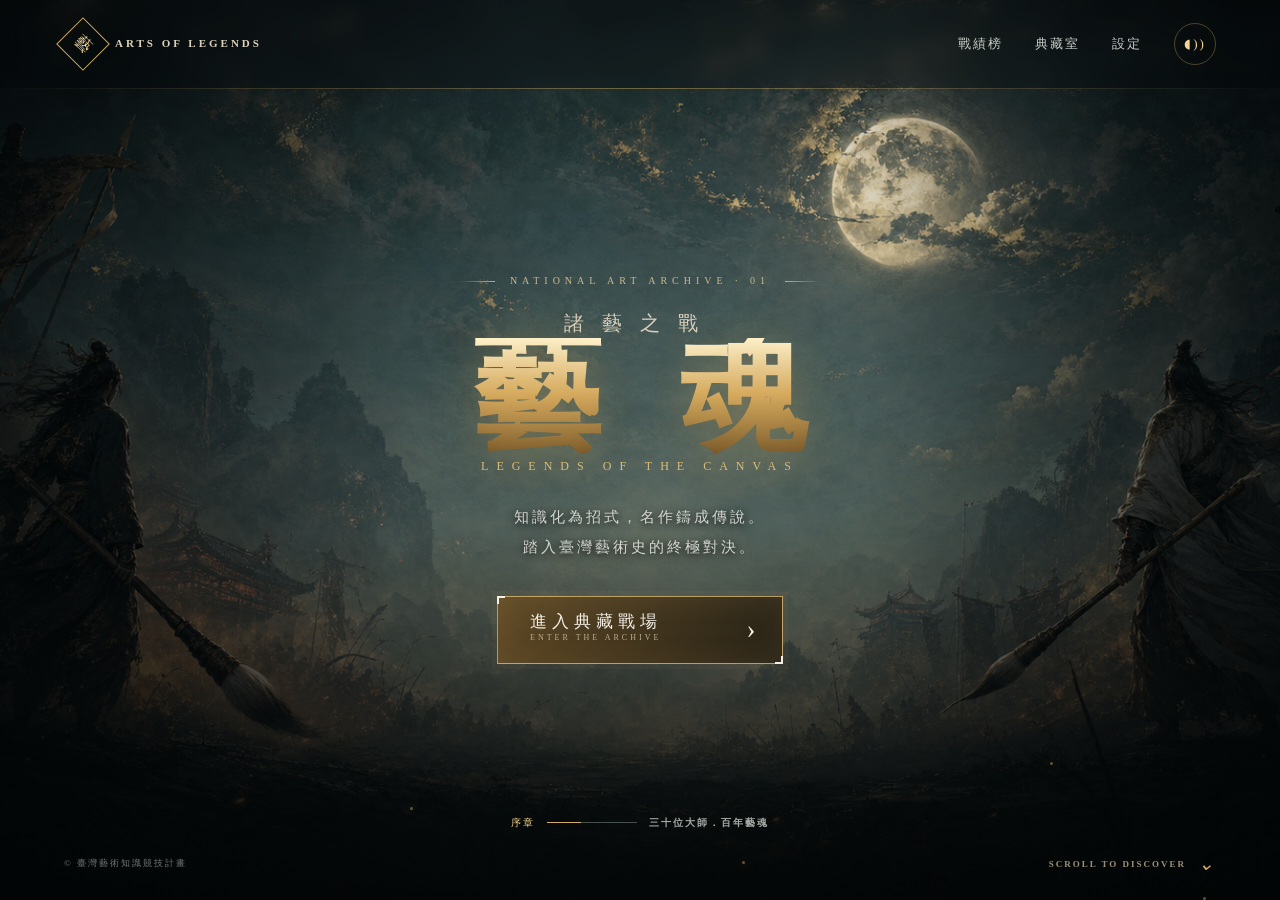
==== index.html @ dc8c4718 "Publish Taiwan Art Fighter version 8" ====
<!DOCTYPE html><html lang="zh-Hant"><head><meta charSet="utf-8"/><meta name="viewport" content="width=device-width, initial-scale=1"/><link rel="stylesheet" href="/_next/static/chunks/07w_-jf8e2fmh.css" data-precedence="next"/><link rel="preload" as="script" fetchPriority="low" href="/_next/static/chunks/0-t57aycj0uqz.js"/><script src="/_next/static/chunks/0.9kuvj2efgbu.js" async=""></script><script src="/_next/static/chunks/10mplx1qo1yfm.js" async=""></script><script src="/_next/static/chunks/turbopack-0pzf0-80nv63_.js" async=""></script><script src="/_next/static/chunks/0os4r2b_q-rny.js" async=""></script><script src="/_next/static/chunks/01-pw_l8ebvsp.js" async=""></script><title>臺灣藝術知識格鬥｜美術史對戰 RPG</title><meta name="description" content="集結 30 位臺灣前輩藝術家與 120 題三級難度題庫的知識格鬥 RPG。"/><meta property="og:title" content="臺灣藝術知識格鬥｜美術史對戰 RPG"/><meta property="og:description" content="選擇藝術家、迎戰 AI，在競技場挑戰臺灣美術史。"/><meta property="og:image" content="https://ufjgh368-design.github.io/og.png"/><meta property="og:image:width" content="1672"/><meta property="og:image:height" content="939"/><meta name="twitter:card" content="summary_large_image"/><meta name="twitter:title" content="臺灣藝術知識格鬥｜美術史對戰 RPG"/><meta name="twitter:description" content="選擇藝術家、迎戰 AI，在競技場挑戰臺灣美術史。"/><meta name="twitter:image" content="https://ufjgh368-design.github.io/og.png"/><link rel="shortcut icon" href="/favicon.svg"/><link rel="icon" href="/favicon.svg"/><script src="/_next/static/chunks/03~yq9q893hmn.js" noModule=""></script></head><body><div hidden=""><!--$--><!--/$--></div><main class="game-shell view-home"><div class="ambient" aria-hidden="true"><i></i><i></i><i></i><i></i><i></i></div><section class="hero-screen"><header class="topbar"><button class="brand-mini"><span>藝</span><b>ARTS OF LEGENDS</b></button><nav aria-label="主要功能"><button>戰績榜</button><button>典藏室</button><button>設定</button><button class="sound-toggle" aria-label="關閉音效">◖))</button></nav></header><div class="hero-vignette"></div><div class="hero-content"><p class="eyebrow"><span></span> NATIONAL ART ARCHIVE · 01 <span></span></p><h1><small>諸藝之戰</small><strong>藝 魂</strong><em>LEGENDS OF THE CANVAS</em></h1><p class="hero-copy">知識化為招式，名作鑄成傳說。<br/>踏入臺灣藝術史的終極對決。</p><button class="primary-cta"><span>進入典藏戰場</span><b>ENTER THE ARCHIVE</b><i>›</i></button><div class="progress-mark"><span>序章</span><i></i><b>三十位大師．百年藝魂</b></div></div><div class="hero-footer"><span>© 臺灣藝術知識競技計畫</span><b>SCROLL TO DISCOVER</b><i>⌄</i></div></section></main><!--$--><!--/$--><script src="/_next/static/chunks/0-t57aycj0uqz.js" id="_R_" async=""></script><script>(self.__next_f=self.__next_f||[]).push([0])</script><script>self.__next_f.push([1,"1:\"$Sreact.fragment\"\n2:I[28270,[\"/_next/static/chunks/0os4r2b_q-rny.js\"],\"default\"]\n3:I[7640,[\"/_next/static/chunks/0os4r2b_q-rny.js\"],\"default\"]\n4:I[22789,[\"/_next/static/chunks/0os4r2b_q-rny.js\"],\"ClientPageRoot\"]\n5:I[31713,[\"/_next/static/chunks/0os4r2b_q-rny.js\",\"/_next/static/chunks/01-pw_l8ebvsp.js\"],\"default\"]\n8:I[84080,[\"/_next/static/chunks/0os4r2b_q-rny.js\"],\"OutletBoundary\"]\n9:\"$Sreact.suspense\"\nb:I[84080,[\"/_next/static/chunks/0os4r2b_q-rny.js\"],\"ViewportBoundary\"]\nd:I[84080,[\"/_next/static/chunks/0os4r2b_q-rny.js\"],\"MetadataBoundary\"]\nf:I[48574,[\"/_next/static/chunks/0os4r2b_q-rny.js\"],\"default\",1]\n:HL[\"/_next/static/chunks/07w_-jf8e2fmh.css\",\"style\"]\n"])</script><script>self.__next_f.push([1,"0:{\"P\":null,\"c\":[\"\",\"\"],\"q\":\"\",\"i\":false,\"f\":[[[\"\",{\"children\":[\"__PAGE__\",{}]},\"$undefined\",\"$undefined\",16],[[\"$\",\"$1\",\"c\",{\"children\":[[[\"$\",\"link\",\"0\",{\"rel\":\"stylesheet\",\"href\":\"/_next/static/chunks/07w_-jf8e2fmh.css\",\"precedence\":\"next\",\"crossOrigin\":\"$undefined\",\"nonce\":\"$undefined\"}],[\"$\",\"script\",\"script-0\",{\"src\":\"/_next/static/chunks/0os4r2b_q-rny.js\",\"async\":true,\"nonce\":\"$undefined\"}]],[\"$\",\"html\",null,{\"lang\":\"zh-Hant\",\"children\":[\"$\",\"body\",null,{\"children\":[\"$\",\"$L2\",null,{\"parallelRouterKey\":\"children\",\"error\":\"$undefined\",\"errorStyles\":\"$undefined\",\"errorScripts\":\"$undefined\",\"template\":[\"$\",\"$L3\",null,{}],\"templateStyles\":\"$undefined\",\"templateScripts\":\"$undefined\",\"notFound\":[[[\"$\",\"title\",null,{\"children\":\"404: This page could not be found.\"}],[\"$\",\"div\",null,{\"style\":{\"fontFamily\":\"system-ui,\\\"Segoe UI\\\",Roboto,Helvetica,Arial,sans-serif,\\\"Apple Color Emoji\\\",\\\"Segoe UI Emoji\\\"\",\"height\":\"100vh\",\"textAlign\":\"center\",\"display\":\"flex\",\"flexDirection\":\"column\",\"alignItems\":\"center\",\"justifyContent\":\"center\"},\"children\":[\"$\",\"div\",null,{\"children\":[[\"$\",\"style\",null,{\"dangerouslySetInnerHTML\":{\"__html\":\"body{color:#000;background:#fff;margin:0}.next-error-h1{border-right:1px solid rgba(0,0,0,.3)}@media (prefers-color-scheme:dark){body{color:#fff;background:#000}.next-error-h1{border-right:1px solid rgba(255,255,255,.3)}}\"}}],[\"$\",\"h1\",null,{\"className\":\"next-error-h1\",\"style\":{\"display\":\"inline-block\",\"margin\":\"0 20px 0 0\",\"padding\":\"0 23px 0 0\",\"fontSize\":24,\"fontWeight\":500,\"verticalAlign\":\"top\",\"lineHeight\":\"49px\"},\"children\":404}],[\"$\",\"div\",null,{\"style\":{\"display\":\"inline-block\"},\"children\":[\"$\",\"h2\",null,{\"style\":{\"fontSize\":14,\"fontWeight\":400,\"lineHeight\":\"49px\",\"margin\":0},\"children\":\"This page could not be found.\"}]}]]}]}]],[]],\"forbidden\":\"$undefined\",\"unauthorized\":\"$undefined\"}]}]}]]}],{\"children\":[[\"$\",\"$1\",\"c\",{\"children\":[[\"$\",\"$L4\",null,{\"Component\":\"$5\",\"serverProvidedParams\":{\"searchParams\":{},\"params\":{},\"promises\":[\"$@6\",\"$@7\"]}}],[[\"$\",\"script\",\"script-0\",{\"src\":\"/_next/static/chunks/01-pw_l8ebvsp.js\",\"async\":true,\"nonce\":\"$undefined\"}]],[\"$\",\"$L8\",null,{\"children\":[\"$\",\"$9\",null,{\"name\":\"Next.MetadataOutlet\",\"children\":\"$@a\"}]}]]}],{},null,false,null]},null,false,null],[\"$\",\"$1\",\"h\",{\"children\":[null,[\"$\",\"$Lb\",null,{\"children\":\"$Lc\"}],[\"$\",\"div\",null,{\"hidden\":true,\"children\":[\"$\",\"$Ld\",null,{\"children\":[\"$\",\"$9\",null,{\"name\":\"Next.Metadata\",\"children\":\"$Le\"}]}]}],null]}],false]],\"m\":\"$undefined\",\"G\":[\"$f\",[[\"$\",\"link\",\"0\",{\"rel\":\"stylesheet\",\"href\":\"/_next/static/chunks/07w_-jf8e2fmh.css\",\"precedence\":\"next\",\"crossOrigin\":\"$undefined\",\"nonce\":\"$undefined\"}]]],\"S\":true,\"h\":null,\"s\":\"$undefined\",\"l\":\"$undefined\",\"p\":\"$undefined\",\"d\":\"$undefined\",\"b\":\"hKKkD6bCIrejsbiSMSF2I\"}\n"])</script><script>self.__next_f.push([1,"6:{}\n7:\"$0:f:0:1:1:children:0:props:children:0:props:serverProvidedParams:params\"\n"])</script><script>self.__next_f.push([1,"c:[[\"$\",\"meta\",\"0\",{\"charSet\":\"utf-8\"}],[\"$\",\"meta\",\"1\",{\"name\":\"viewport\",\"content\":\"width=device-width, initial-scale=1\"}]]\n"])</script><script>self.__next_f.push([1,"10:I[77576,[\"/_next/static/chunks/0os4r2b_q-rny.js\"],\"IconMark\"]\na:null\ne:[[\"$\",\"title\",\"0\",{\"children\":\"臺灣藝術知識格鬥｜美術史對戰 RPG\"}],[\"$\",\"meta\",\"1\",{\"name\":\"description\",\"content\":\"集結 30 位臺灣前輩藝術家與 120 題三級難度題庫的知識格鬥 RPG。\"}],[\"$\",\"meta\",\"2\",{\"property\":\"og:title\",\"content\":\"臺灣藝術知識格鬥｜美術史對戰 RPG\"}],[\"$\",\"meta\",\"3\",{\"property\":\"og:description\",\"content\":\"選擇藝術家、迎戰 AI，在競技場挑戰臺灣美術史。\"}],[\"$\",\"meta\",\"4\",{\"property\":\"og:image\",\"content\":\"https://ufjgh368-design.github.io/og.png\"}],[\"$\",\"meta\",\"5\",{\"property\":\"og:image:width\",\"content\":\"1672\"}],[\"$\",\"meta\",\"6\",{\"property\":\"og:image:height\",\"content\":\"939\"}],[\"$\",\"meta\",\"7\",{\"name\":\"twitter:card\",\"content\":\"summary_large_image\"}],[\"$\",\"meta\",\"8\",{\"name\":\"twitter:title\",\"content\":\"臺灣藝術知識格鬥｜美術史對戰 RPG\"}],[\"$\",\"meta\",\"9\",{\"name\":\"twitter:description\",\"content\":\"選擇藝術家、迎戰 AI，在競技場挑戰臺灣美術史。\"}],[\"$\",\"meta\",\"10\",{\"name\":\"twitter:image\",\"content\":\"https://ufjgh368-design.github.io/og.png\"}],[\"$\",\"link\",\"11\",{\"rel\":\"shortcut icon\",\"href\":\"/favicon.svg\"}],[\"$\",\"link\",\"12\",{\"rel\":\"icon\",\"href\":\"/favicon.svg\"}],[\"$\",\"$L10\",\"13\",{}]]\n"])</script></body></html>
---- _next/static/chunks/07w_-jf8e2fmh.css ----
@layer theme{:root,:host{--font-sans:ui-sans-serif, system-ui, sans-serif, "Apple Color Emoji", "Segoe UI Emoji", "Segoe UI Symbol", "Noto Color Emoji";--font-mono:ui-monospace, SFMono-Regular, Menlo, Monaco, Consolas, "Liberation Mono", "Courier New", monospace;--spacing:.25rem;--default-font-family:var(--font-sans);--default-mono-font-family:var(--font-mono)}}@layer base{*,:after,:before,::backdrop{box-sizing:border-box;border:0 solid;margin:0;padding:0}::file-selector-button{box-sizing:border-box;border:0 solid;margin:0;padding:0}html,:host{-webkit-text-size-adjust:100%;tab-size:4;line-height:1.5;font-family:var(--default-font-family,ui-sans-serif, system-ui, sans-serif, "Apple Color Emoji", "Segoe UI Emoji", "Segoe UI Symbol", "Noto Color Emoji");font-feature-settings:var(--default-font-feature-settings,normal);font-variation-settings:var(--default-font-variation-settings,normal);-webkit-tap-highlight-color:transparent}hr{height:0;color:inherit;border-top-width:1px}abbr:where([title]){-webkit-text-decoration:underline dotted;text-decoration:underline dotted}h1,h2,h3,h4,h5,h6{font-size:inherit;font-weight:inherit}a{color:inherit;-webkit-text-decoration:inherit;-webkit-text-decoration:inherit;-webkit-text-decoration:inherit;-webkit-text-decoration:inherit;text-decoration:inherit}b,strong{font-weight:bolder}code,kbd,samp,pre{font-family:var(--default-mono-font-family,ui-monospace, SFMono-Regular, Menlo, Monaco, Consolas, "Liberation Mono", "Courier New", monospace);font-feature-settings:var(--default-mono-font-feature-settings,normal);font-variation-settings:var(--default-mono-font-variation-settings,normal);font-size:1em}small{font-size:80%}sub,sup{vertical-align:baseline;font-size:75%;line-height:0;position:relative}sub{bottom:-.25em}sup{top:-.5em}table{text-indent:0;border-color:inherit;border-collapse:collapse}:-moz-focusring{outline:auto}progress{vertical-align:baseline}summary{display:list-item}ol,ul,menu{list-style:none}img,svg,video,canvas,audio,iframe,embed,object{vertical-align:middle;display:block}img,video{max-width:100%;height:auto}button,input,select,optgroup,textarea{font:inherit;font-feature-settings:inherit;font-variation-settings:inherit;letter-spacing:inherit;color:inherit;opacity:1;background-color:#0000;border-radius:0}::file-selector-button{font:inherit;font-feature-settings:inherit;font-variation-settings:inherit;letter-spacing:inherit;color:inherit;opacity:1;background-color:#0000;border-radius:0}:where(select:is([multiple],[size])) optgroup{font-weight:bolder}:where(select:is([multiple],[size])) optgroup option{padding-inline-start:20px}::file-selector-button{margin-inline-end:4px}::placeholder{opacity:1}@supports (not ((-webkit-appearance:-apple-pay-button))) or (contain-intrinsic-size:1px){::placeholder{color:currentColor}@supports (color:color-mix(in lab, red, red)){::placeholder{color:color-mix(in oklab, currentcolor 50%, transparent)}}}textarea{resize:vertical}::-webkit-search-decoration{-webkit-appearance:none}::-webkit-date-and-time-value{min-height:1lh;text-align:inherit}::-webkit-datetime-edit{display:inline-flex}::-webkit-datetime-edit-fields-wrapper{padding:0}::-webkit-datetime-edit{padding-block:0}::-webkit-datetime-edit-year-field{padding-block:0}::-webkit-datetime-edit-month-field{padding-block:0}::-webkit-datetime-edit-day-field{padding-block:0}::-webkit-datetime-edit-hour-field{padding-block:0}::-webkit-datetime-edit-minute-field{padding-block:0}::-webkit-datetime-edit-second-field{padding-block:0}::-webkit-datetime-edit-millisecond-field{padding-block:0}::-webkit-datetime-edit-meridiem-field{padding-block:0}::-webkit-calendar-picker-indicator{line-height:1}:-moz-ui-invalid{box-shadow:none}button,input:where([type=button],[type=reset],[type=submit]){appearance:button}::file-selector-button{appearance:button}::-webkit-inner-spin-button{height:auto}::-webkit-outer-spin-button{height:auto}[hidden]:where(:not([hidden=until-found])){display:none!important}}@layer components;@layer utilities{.relative{position:relative}.start{inset-inline-start:var(--spacing)}.table{display:table}}:root{--ink:#070a0b;--panel:#0b1212d4;--gold:#d4ac62;--gold2:#f4d692;--jade:#5e9188;--muted:#9da8a4}*{box-sizing:border-box}html{background:var(--ink);scroll-behavior:smooth}body{color:#f4f0e7;background:#070a0b;margin:0;font-family:Noto Serif TC,Microsoft JhengHei,serif;overflow-x:hidden}button{color:inherit;font:inherit}button:focus-visible{outline:2px solid var(--gold2);outline-offset:3px}.game-shell{isolation:isolate;background:radial-gradient(circle at 50% 10%,#132426 0,#070a0b 52%,#030505 100%);min-height:100vh;position:relative}.ambient{pointer-events:none;z-index:20;position:fixed;inset:0;overflow:hidden}.ambient i{opacity:.4;background:#f3c86f;border-radius:50%;width:3px;height:3px;animation:9s linear infinite float;position:absolute;box-shadow:0 0 12px #f3c86f}.ambient i:first-child{animation-delay:-1s;bottom:-2%;left:8%}.ambient i:nth-child(2){animation-delay:-4s;bottom:10%;left:32%}.ambient i:nth-child(3){animation-delay:-6s;bottom:4%;left:58%}.ambient i:nth-child(4){animation-delay:-2s;bottom:15%;left:82%}.ambient i:nth-child(5){animation-delay:-7s;bottom:0;left:94%}@keyframes float{0%{opacity:0;transform:translateY(0)scale(.5)}20%{opacity:.6}to{opacity:0;transform:translateY(-105vh)translate(50px)scale(1.3)}}.hero-screen{background:linear-gradient(90deg,#02060785,#0000 32% 68%,#0206078c),linear-gradient(0deg,#050808 0,#0000 42%),url(/hero-battlefield.png) 50%/cover no-repeat;min-height:100vh;animation:1.1s both reveal;position:relative;overflow:hidden}.hero-screen:before{content:"";background:radial-gradient(circle at 52% 30%,#0000 0 9%,#0409091f 34%,#010405b8 100%);position:absolute;inset:0}.hero-screen:after{content:"";background:linear-gradient(90deg,#0000,#d4ac6273,#0000);height:1px;position:absolute;top:88px;left:0;right:0}.topbar{z-index:5;-webkit-backdrop-filter:blur(10px);backdrop-filter:blur(10px);background:#05090a4d;justify-content:space-between;align-items:center;height:88px;padding:0 5vw;display:flex;position:relative}.brand-mini{cursor:pointer;background:0 0;border:0;align-items:center;gap:13px;display:flex}.brand-mini span{border:1px solid var(--gold);color:var(--gold2);place-items:center;width:38px;height:38px;display:grid;transform:rotate(45deg)}.brand-mini span:first-letter{transform:rotate(-45deg)}.brand-mini b{letter-spacing:3px;color:#ddd3bd;font:600 11px/1.2 Georgia}.topbar nav{align-items:center;gap:32px;display:flex}.topbar nav button,.screen-header>button{color:#c8ccc7;letter-spacing:2px;cursor:pointer;background:0 0;border:0;font-size:13px;transition:all .25s}.topbar nav button:hover{color:var(--gold2);text-shadow:0 0 15px var(--gold)}.sound-toggle{place-items:center;display:grid;width:42px!important;height:42px!important;color:var(--gold2)!important;border:1px solid #d4ac6259!important;border-radius:50%!important}.hero-content{z-index:3;text-align:center;flex-direction:column;justify-content:center;align-items:center;min-height:calc(100vh - 88px);padding:80px 20px 130px;display:flex;position:relative}.eyebrow{color:#cbb98f;letter-spacing:5px;text-transform:uppercase;align-items:center;gap:15px;font:500 10px/1.4 Georgia;display:flex}.eyebrow span{background:linear-gradient(90deg,transparent,var(--gold));width:36px;height:1px}.eyebrow span:last-child{transform:rotate(180deg)}.hero-content h1{flex-direction:column;margin:20px 0 24px;display:flex}.hero-content h1 small{letter-spacing:18px;color:#d9d0bd;font-size:20px;font-weight:400}.hero-content h1 strong{letter-spacing:.18em;color:#0000;text-shadow:0 12px 40px #dbb15c2e;filter:drop-shadow(0 0 25px #d6ae5f24);background:linear-gradient(#fff3cf 0,#d5aa5f 48%,#745427 100%);-webkit-background-clip:text;margin-right:-.18em;font-size:clamp(78px,10vw,142px);line-height:.9}.hero-content h1 em{letter-spacing:8px;color:#dbbd7b;font:400 12px/2 Georgia}.hero-copy{letter-spacing:3px;color:#d4d6d1;text-shadow:0 2px 9px #000;font-size:15px;line-height:2}.primary-cta{cursor:pointer;background:linear-gradient(110deg,#674a1ec7,#231d12e6);border:1px solid #f1cd84b3;grid-template-rows:1fr 1fr;grid-template-columns:1fr 38px;align-items:end;min-width:286px;height:68px;margin-top:34px;padding:12px 12px 12px 32px;transition:all .35s;display:grid;position:relative;box-shadow:inset 0 0 30px #d4ac621f,0 0 0 5px #d4ac620a}.primary-cta:before,.primary-cta:after{content:"";border-color:var(--gold2);width:8px;height:8px;position:absolute}.primary-cta:before{border-top:2px solid;border-left:2px solid;top:-1px;left:-1px}.primary-cta:after{border-bottom:2px solid;border-right:2px solid;bottom:-1px;right:-1px}.primary-cta span{letter-spacing:5px;text-align:left;font-size:17px}.primary-cta b{letter-spacing:3px;text-align:left;color:#bcae91;align-self:start;font:400 8px/1 Georgia}.primary-cta i{grid-area:1/2/3;align-self:center;font-size:27px;font-style:normal}.primary-cta:hover{transform:translateY(-4px)scale(1.02);box-shadow:0 10px 50px #d6ac6247,inset 0 0 30px #d4ac6238}.progress-mark{color:#a6aaa5;letter-spacing:2px;align-items:center;gap:12px;font-size:10px;display:flex;position:absolute;bottom:70px}.progress-mark i{background:linear-gradient(90deg,var(--gold) 38%,#45504c 38%);width:90px;height:1px}.progress-mark span{color:var(--gold2)}.hero-footer{z-index:3;color:#6f7976;letter-spacing:2px;align-items:center;font:9px Georgia;display:flex;position:absolute;bottom:25px;left:5vw;right:5vw}.hero-footer b{color:#9d9279;margin-left:auto}.hero-footer i{color:var(--gold);margin-left:12px;font-size:19px;animation:1.8s ease-in-out infinite bob}@keyframes bob{50%{transform:translateY(4px)}}.select-screen{background:linear-gradient(#050909f0,#050909fa),url(/hero-battlefield.png) 50%/cover fixed;min-height:100vh;padding:0 5vw 80px;animation:.65s both reveal}.screen-header{-webkit-backdrop-filter:blur(18px);backdrop-filter:blur(18px);background:#070c0cb3;border-bottom:1px solid #d4ac6238;grid-template-columns:1fr auto 1fr;align-items:center;height:105px;margin:0 -5vw 45px;padding:0 5vw;display:grid}.screen-header .sound-toggle{justify-self:end}.back-btn{justify-self:start}.back-btn:hover{color:var(--gold2)}.screen-title{text-align:center}.screen-title span,.roster-head span{letter-spacing:4px;color:#a5916c;font:9px Georgia}.screen-title h2{letter-spacing:8px;margin:7px 0 0;font-size:25px;font-weight:400}.mode-grid{grid-template-columns:repeat(3,1fr);gap:12px;max-width:1400px;margin:auto;display:grid}.mode-card{text-align:left;cursor:pointer;background:linear-gradient(135deg,#212d2cc7,#0a1010e0);border:1px solid #cbb47e2b;grid-template-columns:58px 1fr 25px;align-items:center;min-height:110px;padding:20px;transition:all .35s;display:grid;position:relative;overflow:hidden}.mode-card:before{content:"";background:linear-gradient(100deg,#0000,#dab35f17,#0000);transition:all .6s;position:absolute;inset:0;transform:translate(-100%)}.mode-card:hover:before{transform:translate(100%)}.mode-card:hover,.mode-card.active{border-color:var(--gold);transform:translateY(-4px);box-shadow:0 12px 35px #0006,inset 0 0 24px #d7ae5d14}.mode-icon{width:43px;height:43px;color:var(--gold2);border:1px solid #9f8555;place-items:center;font-size:17px;display:grid;transform:rotate(45deg)}.mode-card div{padding-left:14px}.mode-card small{letter-spacing:2px;color:#948b79;font:8px Georgia}.mode-card h3{letter-spacing:3px;margin:5px 0;font-size:17px}.mode-card p{color:#8f9995;margin:0;font-size:11px}.mode-card>i{color:#796b4c;font-size:22px;font-style:normal}.roster-head{justify-content:space-between;align-items:end;max-width:1400px;margin:70px auto 22px;display:flex}.roster-head h2{letter-spacing:7px;margin:8px 0 0;font-size:30px}.roster-head p{letter-spacing:2px;color:#8f9995;font:11px Georgia}.roster-head p b{color:var(--gold2);font-size:26px}.fighter-layout{grid-template-columns:270px 1fr;gap:16px;max-width:1400px;margin:auto;display:grid}.fighter-rail{flex-direction:column;gap:8px;display:flex}.fighter-rail button{text-align:left;cursor:pointer;background:#101817c7;border:1px solid #c8af7326;align-items:center;gap:18px;height:72px;padding:8px 17px;transition:all .3s;display:flex}.fighter-rail button:hover,.fighter-rail button.active{border-color:var(--accent);background:linear-gradient(90deg,var(--accent),#0c1312e6)}@supports (color:color-mix(in lab, red, red)){.fighter-rail button:hover,.fighter-rail button.active{background:linear-gradient(90deg,color-mix(in srgb,var(--accent) 17%,transparent),#0c1312e6)}}.fighter-rail button:hover,.fighter-rail button.active{box-shadow:-4px 0 20px var(--accent);transform:translate(5px)}@supports (color:color-mix(in lab, red, red)){.fighter-rail button:hover,.fighter-rail button.active{box-shadow:-4px 0 20px color-mix(in srgb,var(--accent) 25%,transparent)}}.fighter-rail button>span{border:1px solid var(--accent);width:43px;height:43px}@supports (color:color-mix(in lab, red, red)){.fighter-rail button>span{border:1px solid color-mix(in srgb,var(--accent) 60%,#333)}}.fighter-rail button>span{color:var(--accent);background:#101615;border-radius:50%;place-items:center;font-size:20px;display:grid}.fighter-rail small{color:#89928f;letter-spacing:2px;margin-bottom:4px;font-size:9px;display:block}.fighter-rail b{letter-spacing:3px;font-size:16px}.fighter-showcase{border:1px solid var(--accent);min-height:475px}@supports (color:color-mix(in lab, red, red)){.fighter-showcase{border:1px solid color-mix(in srgb,var(--accent) 40%,#333)}}.fighter-showcase{background:radial-gradient(circle at 23% 43%,var(--accent),transparent 38%),linear-gradient(120deg,#111a19,#080c0c);grid-template-columns:44% 56%;display:grid}@supports (color:color-mix(in lab, red, red)){.fighter-showcase{background:radial-gradient(circle at 23% 43%,color-mix(in srgb,var(--accent) 16%,transparent),transparent 38%),linear-gradient(120deg,#111a19,#080c0c)}}.fighter-showcase{position:relative;overflow:hidden;box-shadow:inset 0 0 80px #020404}.fighter-showcase:after{content:"";pointer-events:none;background:linear-gradient(90deg,#0000 42%,#080c0c99 49%,#0000 55%);position:absolute;inset:0}.portrait{background:repeating-linear-gradient(110deg,#0000 0 30px,#ffffff04 31px 32px);flex-direction:column;justify-content:center;align-items:center;display:flex;position:relative}.portrait:before{content:"";border:1px solid var(--accent);width:310px;height:310px}@supports (color:color-mix(in lab, red, red)){.portrait:before{border:1px solid color-mix(in srgb,var(--accent) 27%,transparent)}}.portrait:before{box-shadow:0 0 70px var(--accent);border-radius:50%;position:absolute}@supports (color:color-mix(in lab, red, red)){.portrait:before{box-shadow:0 0 70px color-mix(in srgb,var(--accent) 12%,transparent)}}.portrait span{color:var(--accent);font-size:180px;line-height:1}@supports (color:color-mix(in lab, red, red)){.portrait span{color:color-mix(in srgb,var(--accent) 75%,#ddd)}}.portrait span{opacity:.62;filter:drop-shadow(0 12px 15px #000);animation:4s ease-in-out infinite idle}.portrait i{letter-spacing:8px;color:var(--accent);margin-top:35px;font-size:12px;font-style:normal}.fighter-copy{z-index:2;padding:52px 6vw 35px 40px;position:relative}.fighter-copy>.eyebrow{letter-spacing:3px;font-size:9px}.fighter-copy h2{letter-spacing:13px;margin:9px 0 0;font-size:56px}.fighter-copy h3{color:var(--accent);letter-spacing:6px;margin:0 0 20px;font-size:18px}.fighter-copy>p{color:#abb2ae;max-width:580px;font-size:13px;line-height:1.8}.tags{gap:8px;margin:20px 0;display:flex}.tags span{border:1px solid var(--accent);padding:6px 10px}@supports (color:color-mix(in lab, red, red)){.tags span{border:1px solid color-mix(in srgb,var(--accent) 35%,#333)}}.tags span{color:#c6c7bd;letter-spacing:1px;font-size:9px}.stats{max-width:520px}.stats>div{color:#8e9995;grid-template-columns:45px 1fr 36px;align-items:center;gap:10px;margin:9px 0;font-size:10px;display:grid}.stats i{background:#2b3532;height:3px}.stats i b{background:linear-gradient(90deg,var(--accent),#e8d29d);height:100%;box-shadow:0 0 9px var(--accent);display:block}.stats em{color:#d7c391;font:12px Georgia}.signature{border-left:2px solid var(--accent);grid-template-columns:1fr auto;margin-top:23px;padding-left:15px;display:grid}.signature small{color:#8b9691;letter-spacing:2px;font:8px Georgia}.signature b{letter-spacing:4px;grid-row:2;font-size:18px}.signature span{color:#8b9691;grid-row:1/3;align-self:center;font-size:9px}.confirm-btn{border:1px solid var(--gold);letter-spacing:4px;cursor:pointer;background:#5e482266;padding:13px 24px;transition:all .3s;position:absolute;bottom:35px;right:45px}.confirm-btn span{margin-left:20px;font-size:20px}.confirm-btn:hover{background:#9c743080;transform:translate(4px);box-shadow:0 0 25px #d4ac6240}.battle-screen{background:#050908;min-height:100vh;animation:.65s both reveal;position:relative;overflow:hidden}.battle-bg{filter:saturate(.75)contrast(1.12);background:linear-gradient(0deg,#050808 0,#0000 42%),linear-gradient(90deg,#04080873,#0000,#04080873),url(/hero-battlefield.png) 50%/cover;animation:16s ease-in-out infinite alternate drift;position:absolute;inset:0;transform:scale(1.03)}.battle-bg:after{content:"";background:radial-gradient(circle at 50% 35%,#0000,#0000009e 80%);position:absolute;inset:0}@keyframes drift{to{transform:scale(1.08)translate(-.5%)}}.hud{z-index:4;border-top:2px solid var(--gold);background:linear-gradient(#050908 0,#050908bf 72%,#0000);grid-template-columns:1fr 180px 1fr;gap:30px;height:130px;padding:22px 4vw;display:grid;position:relative}.hud-player{grid-template-columns:70px 1fr;align-items:start;gap:15px;display:grid}.avatar{border:1px solid var(--accent);width:64px;height:64px;color:var(--accent);box-shadow:0 0 20px var(--accent);background:#111a18;border-radius:50%;place-items:center;font-size:25px;display:grid}@supports (color:color-mix(in lab, red, red)){.avatar{box-shadow:0 0 20px color-mix(in srgb,var(--accent) 25%,transparent)}}.hud-player small{letter-spacing:2px;color:#a79d88;font:8px Georgia}.hud-player h3{letter-spacing:5px;margin:4px 0 8px;font-size:22px}.hp{border:1px solid #dccaa066;max-width:430px;height:12px;padding:2px;transform:skew(-15deg)}.hp i{background:linear-gradient(90deg,#a52b2b,#e5794b,#d6b76c);height:100%;transition:width 1s cubic-bezier(.2,.8,.2,1);display:block;box-shadow:0 0 12px #d65d41}.hud-player p{color:#bcb6a5;letter-spacing:1px;justify-content:space-between;max-width:430px;margin:4px 0;font:8px Georgia;display:flex}.hud-player p b{color:#63a79b}.hud-player.enemy{text-align:right;grid-template-columns:1fr 70px}.hud-player.enemy .hp{margin-left:auto;transform:skew(15deg)}.hud-player.enemy .hp i{margin-left:auto}.round{text-align:center;flex-direction:column;align-items:center;display:flex}.round small{letter-spacing:3px;color:var(--gold);font:9px Georgia}.round b{color:#f1e7d0;text-shadow:0 0 20px #ffd6854d;font:42px/1 Georgia}.round span{letter-spacing:4px;color:#88928d;font-size:9px}.fighters-stage{z-index:2;justify-content:space-between;align-items:end;padding:0 7vw;display:flex;position:absolute;inset:110px 0 270px}.battle-figure{filter:drop-shadow(0 20px 18px #000);flex-direction:column;align-items:center;width:30vw;animation:3.5s ease-in-out infinite idle;display:flex}.battle-figure.right{animation-delay:-1.4s}.battle-figure span{color:#d3ccb9b3;text-shadow:8px 8px #00000040;font-size:clamp(130px,18vw,290px);line-height:.85}.battle-figure.left span{color:var(--gold)}@supports (color:color-mix(in lab, red, red)){.battle-figure.left span{color:color-mix(in srgb,var(--gold) 55%,#bbc7c2)}}.battle-figure i{color:#c6b88e;letter-spacing:8px;font-size:10px;font-style:normal}.versus-flare{color:#e5c4792e;text-shadow:0 0 25px #e0b65e;align-self:center;font:italic 52px Georgia}.combo-badge{z-index:4;grid-template-columns:auto auto;align-items:end;display:grid;position:absolute;top:190px;left:4vw}.combo-badge small{letter-spacing:3px;color:#a99974;grid-column:1/3;font:8px Georgia}.combo-badge b{color:var(--gold2);font:italic 52px/1 Georgia}.combo-badge span{color:#9a9f98;margin:0 0 6px 6px;font-size:10px}.cpu-thinking{z-index:4;color:#909a95;letter-spacing:2px;align-items:center;gap:10px;font-size:9px;display:flex;position:absolute;top:195px;right:4vw}.cpu-thinking i{border:1px solid var(--gold);width:10px;height:10px;box-shadow:0 0 12px var(--gold);border-radius:50%;animation:1.5s ease-in-out infinite pulse}@keyframes pulse{50%{opacity:.5}}.battle-panel{z-index:5;min-height:235px;position:absolute;bottom:24px;left:4vw;right:4vw}.skill-select{-webkit-backdrop-filter:blur(16px);backdrop-filter:blur(16px);background:linear-gradient(90deg,#060c0cf2,#0f1817e6,#060b0bf2);border:1px solid #d4ac6247;grid-template-columns:280px 1fr;height:235px;padding:28px;display:grid;box-shadow:0 -20px 80px #00000061}.turn-label{border-right:1px solid #d4ac6233;padding:10px 30px 0 10px}.turn-label span{letter-spacing:4px;color:var(--gold);font:9px Georgia}.turn-label h2{letter-spacing:6px;margin:8px 0;font-size:29px}.turn-label p{color:#84908b;font-size:10px;line-height:1.7}.skill-actions{grid-template-columns:repeat(3,1fr);gap:12px;padding-left:28px;display:grid}.skill-actions button{text-align:left;cursor:pointer;background:linear-gradient(135deg,#33423e7a,#0a0f0fe6);border:1px solid #cfb98538;grid-template-columns:46px 1fr 20px;align-items:center;padding:20px;transition:all .35s;display:grid}.skill-actions button:hover{border-color:var(--gold);transform:translateY(-6px);box-shadow:0 12px 35px #0006,inset 0 0 28px #d6ac6214}.skill-actions button>i{width:38px;height:38px;color:var(--gold2);border:1px solid #8e7a52;place-items:center;font-style:normal;display:grid;transform:rotate(45deg)}.skill-actions div{padding-left:13px}.skill-actions small{letter-spacing:1.5px;color:#948c7d;font:7px Georgia}.skill-actions b{letter-spacing:3px;margin:7px 0;font-size:17px;display:block}.skill-actions span{color:#87918c;font-size:9px}.skill-actions em{color:#826e47;font-size:23px;font-style:normal}.skill-actions .ultimate{background:linear-gradient(135deg,#6d2f1d59,#110c0aeb);border-color:#d35b3a6b}.skill-actions .ultimate>i{color:#f2bd78;border-color:#d37749}.skill-actions button:disabled{filter:grayscale();opacity:.45;cursor:not-allowed}.question-card{-webkit-backdrop-filter:blur(20px);backdrop-filter:blur(20px);background:linear-gradient(135deg,#0d1716f7,#060b0bfa);border:1px solid #d4ac6280;max-width:1050px;margin:auto;padding:24px 30px;animation:.45s cubic-bezier(.2,.8,.2,1) panelIn;box-shadow:0 20px 80px #000,inset 0 0 60px #b996500d}@keyframes panelIn{0%{opacity:0;transform:translateY(25px)scale(.97)}}.question-top{grid-template-columns:1fr auto auto;align-items:center;gap:25px;display:grid}.question-top div{align-items:center;gap:16px;display:flex}.question-top div span{border:1px solid var(--gold);color:var(--gold2);letter-spacing:2px;padding:5px 9px;font-size:10px}.question-top div small,.question-top em{letter-spacing:2px;color:#89948e;font:8px Georgia}.question-top>b{color:#e9d7ad;font:25px Georgia}.question-top em{font-style:normal}.question-card h2{letter-spacing:2px;margin:18px 0;font-size:21px;line-height:1.5}.options{grid-template-columns:repeat(2,1fr);gap:8px;display:grid}.options button{text-align:left;cursor:pointer;background:#202e2b80;border:1px solid #bcaf8c33;grid-template-columns:36px 1fr 20px;align-items:center;height:49px;transition:all .25s;display:grid}.options button:hover:not(:disabled){border-color:var(--gold);background:#56472966}.options button span{height:100%;color:var(--gold2);border-right:1px solid #bcaf8c33;place-items:center;font:14px Georgia;display:grid}.options button b{letter-spacing:2px;padding-left:14px;font-weight:400}.options button i{color:#65716d;font-style:normal}.options button.correct{background:#2c65466b!important;border-color:#6fae87!important}.options button.picked:not(.correct){background:#7531285c;border-color:#b95845}.answer-feedback{background:#0c1412f2;border-top:1px solid;grid-template-columns:170px 1fr auto;align-items:center;gap:20px;margin:16px -30px -24px;padding:12px 25px;animation:.35s reveal;display:grid}.answer-feedback.correct{border-color:#5e9f77}.answer-feedback.wrong{border-color:#aa5040}.answer-feedback strong{letter-spacing:2px;color:#8cd09f;font:12px Georgia}.answer-feedback.wrong strong{color:#e37b63}.answer-feedback p{color:#a3ada8;font-size:10px;line-height:1.5}.answer-feedback button{border:1px solid var(--gold);cursor:pointer;letter-spacing:2px;background:#6b4e1e66;padding:9px 14px;font-size:10px}.feedback-correct .battle-bg{animation:.5s hitFlash,16s ease-in-out infinite alternate drift}.feedback-wrong .battle-screen{animation:.4s shake}@keyframes hitFlash{50%{filter:brightness(1.7)saturate(1.5)}}@keyframes shake{25%{transform:translate(-7px)}50%{transform:translate(7px)}75%{transform:translate(-3px)}}.result-screen{text-align:center;background:radial-gradient(circle at 50% 35%,#91662147,#0000 34%),linear-gradient(#0408089e,#040707eb),url(/hero-battlefield.png) 50%/cover;flex-direction:column;justify-content:center;align-items:center;min-height:100vh;padding:60px 20px;animation:.8s reveal;display:flex;position:relative;overflow:hidden}.result-rays{background:repeating-conic-gradient(from 0deg,#f1c5650d 0 2deg,transparent 2deg 11deg);width:900px;height:900px;animation:40s linear infinite spin;position:absolute}@keyframes spin{to{transform:rotate(360deg)}}.victory-mark{z-index:2;border:1px solid var(--gold);width:84px;height:84px;color:var(--gold2);place-items:center;margin:20px;font-size:44px;display:grid;transform:rotate(45deg)}.result-screen>h1{z-index:2;letter-spacing:14px;color:#0000;text-shadow:0 0 35px #e1b96233;background:linear-gradient(#fff2c9,#bd8c3d);-webkit-background-clip:text;margin:10px 0;font:76px/.9 Georgia}.result-screen>h2{z-index:2;letter-spacing:7px;color:#d4c7ab;font-size:16px;font-weight:400}.result-card{z-index:2;-webkit-backdrop-filter:blur(20px);backdrop-filter:blur(20px);background:#080f0ee0;border:1px solid #d4ac625e;width:min(850px,95vw);margin-top:28px;box-shadow:0 25px 80px #000}.mvp{text-align:left;background:linear-gradient(90deg,#825d1f2e,#0000);border-bottom:1px solid #d4ac622e;grid-template-columns:58px 1fr 50px;align-items:center;padding:18px 25px;display:grid}.mvp>span{border:1px solid var(--gold);width:48px;height:48px;color:var(--gold2);border-radius:50%;place-items:center;font-size:20px;display:grid}.mvp div{flex-direction:column;padding-left:12px;display:flex}.mvp small{letter-spacing:3px;color:#938974;font:8px Georgia}.mvp b{letter-spacing:4px;margin:3px 0;font-size:19px}.mvp em{color:#b49c6b;font-size:9px;font-style:normal}.mvp>i{color:var(--gold2);font:italic 45px Georgia}.result-stats{grid-template-columns:repeat(4,1fr);padding:22px;display:grid}.result-stats>div{border-right:1px solid #d4ac6229;flex-direction:column;gap:5px;display:flex}.result-stats>div:last-child{border:0}.result-stats span{letter-spacing:2px;color:#8e9994;font-size:9px}.result-stats b{color:#e7d3a7;font:29px Georgia}.result-stats small{font-size:11px}.unlock{text-align:left;border-top:1px solid #d4ac622e;grid-template-columns:38px 1fr auto;align-items:center;margin:0 22px;padding:17px 5px;display:grid}.unlock>i{width:28px;height:28px;color:var(--gold);border:1px solid #8a6c37;place-items:center;font-style:normal;display:grid}.unlock div{flex-direction:column;display:flex}.unlock small{letter-spacing:2px;color:#827a6b;font:7px Georgia}.unlock b{letter-spacing:2px;margin-top:3px;font-size:12px}.unlock>span{color:#bca66f;font:10px Georgia}.result-actions{z-index:2;align-items:center;gap:12px;display:flex}.result-actions>button:first-child{cursor:pointer;letter-spacing:3px;background:#080e0dcc;border:1px solid #d4ac6259;height:68px;margin-top:34px;padding:0 28px}.result-actions .primary-cta{min-width:235px}@keyframes reveal{0%{opacity:0}to{opacity:1}}@keyframes idle{0%,to{transform:translateY(0)rotate(-1deg)}50%{transform:translateY(-10px)rotate(1deg)}}@media (max-width:1000px){.mode-grid{grid-template-columns:repeat(2,1fr)}.fighter-layout{grid-template-columns:1fr}.fighter-rail{grid-template-columns:repeat(3,1fr);display:grid}.fighter-rail button{height:62px}.fighter-showcase{grid-template-columns:38% 62%}.skill-select{grid-template-columns:1fr;height:auto}.turn-label{border:0;border-bottom:1px solid #d4ac6233;padding:0 0 15px}.skill-actions{padding:18px 0 0}.battle-panel{margin:410px 20px 25px;position:relative;bottom:auto;left:auto;right:auto}.battle-screen{overflow:auto}.fighters-stage{height:420px;bottom:auto}.hud{grid-template-columns:1fr 110px 1fr}.hud-player{grid-template-columns:50px 1fr}.avatar{width:48px;height:48px}.hud-player.enemy{grid-template-columns:1fr 50px}}@media (max-width:680px){.topbar{height:66px;padding:0 18px}.topbar nav{gap:8px}.topbar nav button:not(.sound-toggle){display:none}.hero-screen:after{top:66px}.hero-content{min-height:calc(100vh - 66px)}.hero-content h1 small{letter-spacing:10px;font-size:14px}.hero-content h1 strong{font-size:70px}.hero-content h1 em{letter-spacing:3px}.hero-footer span{display:none}.screen-header{height:82px;margin-bottom:25px}.screen-title span{display:none}.screen-title h2{letter-spacing:3px;font-size:17px}.mode-grid{grid-template-columns:1fr}.mode-card{min-height:88px}.roster-head{margin-top:42px}.roster-head h2{letter-spacing:3px;font-size:22px}.fighter-rail{grid-template-columns:repeat(2,1fr)}.fighter-rail button{gap:8px;padding:7px}.fighter-rail button>span{width:35px;height:35px}.fighter-showcase{grid-template-columns:1fr}.portrait{height:310px}.portrait span{font-size:130px}.fighter-copy{padding:30px 25px 100px}.fighter-copy h2{font-size:40px}.confirm-btn{bottom:25px;left:25px;right:25px}.hud{grid-template-columns:1fr 65px 1fr;gap:7px;height:160px;padding:16px 12px}.hud-player{display:block}.hud-player .avatar{display:none}.hud-player h3{letter-spacing:2px;font-size:15px}.round b{font-size:27px}.round small{font-size:6px}.fighters-stage{padding:0 2vw;top:140px}.battle-figure{width:43vw}.battle-figure span{font-size:110px}.versus-flare{font-size:25px}.combo-badge{top:165px}.cpu-thinking{top:175px}.battle-panel{margin:340px 10px 12px}.skill-actions{grid-template-columns:1fr}.skill-select{padding:18px}.question-card{padding:20px 16px}.question-card h2{font-size:17px}.options{grid-template-columns:1fr}.answer-feedback{grid-template-columns:1fr;margin:15px -16px -20px}.answer-feedback p{margin:0}.question-top{grid-template-columns:1fr auto}.question-top em{display:none}.result-screen>h1{font-size:48px}.result-stats{grid-template-columns:repeat(2,1fr);gap:18px}.result-stats>div{border:0}.unlock>span{display:none}.result-actions{flex-direction:column-reverse}.result-actions .primary-cta,.result-actions>button:first-child{margin-top:10px}}@media (prefers-reduced-motion:reduce){*,:before,:after{scroll-behavior:auto!important;transition-duration:.01ms!important;animation-duration:.01ms!important;animation-iteration-count:1!important}}.roster-avatar{isolation:isolate;position:relative;overflow:hidden;padding:0!important}.roster-avatar img{object-fit:cover;object-position:50% 12%;filter:saturate(.82)contrast(1.08);width:100%;height:100%;display:block}.roster-avatar b{z-index:2;color:#f2d78f;background:#040808cc;border-radius:50%;place-items:center;width:17px;height:17px;font:9px Georgia;display:grid;position:absolute;bottom:-2px;right:1px}.portrait{isolation:isolate}.portrait>img{object-fit:cover;object-position:50% 20%;z-index:1;filter:saturate(.88)contrast(1.08);width:100%;height:100%;transition:transform .7s cubic-bezier(.2,.8,.2,1);display:block;position:absolute;inset:0}.fighter-showcase:hover .portrait>img{transform:scale(1.035)}.portrait:after{content:"";z-index:2;pointer-events:none;background:linear-gradient(90deg,#0000 55%,#0a1010 100%),linear-gradient(#0000 65%,#040707cc);position:absolute;inset:0}.portrait .portrait-mark{z-index:3;color:var(--accent);opacity:.14;filter:none;text-shadow:none;font-size:76px;line-height:1;animation:none;position:absolute;top:20px;left:25px}.portrait>i{z-index:4;text-align:center;text-shadow:0 2px 12px #000;position:absolute;bottom:24px;left:0;right:0;margin:0!important}.avatar{padding:2px;overflow:hidden}.avatar img{object-fit:cover;object-position:50% 12%;filter:saturate(.85)contrast(1.08);border-radius:50%;width:100%;height:100%;display:block}.battle-figure{isolation:isolate;height:min(66vh,650px);position:relative}.battle-figure>img{object-fit:contain;object-position:50% 100%;mix-blend-mode:lighten;filter:contrast(1.1)saturate(.9)drop-shadow(0 22px 22px #000);width:100%;height:100%;display:block;-webkit-mask-image:linear-gradient(#0000 0,#000 5% 89%,#0000 100%);mask-image:linear-gradient(#0000 0,#000 5% 89%,#0000 100%)}.battle-figure.right>img{transform:scaleX(-1)}.battle-figure>i{text-align:center;text-shadow:0 2px 10px #000;position:absolute;bottom:3%;left:0;right:0}.mvp>span{padding:2px;overflow:hidden}.mvp>span img{object-fit:cover;object-position:50% 12%;border-radius:50%;width:100%;height:100%;display:block}.bank-status{border-top:1px solid #d4ac622e;align-items:center;margin-top:18px;padding-top:12px;grid-template-columns:48px 1fr!important;gap:0 10px!important;display:grid!important}.bank-status b{color:var(--gold2);grid-row:1/3;font:34px/1 Georgia!important}.bank-status small{letter-spacing:2px!important;color:#c6b996!important;font-size:9px!important}.bank-status em{color:#75817d;letter-spacing:1px;font-size:8px;font-style:normal}@media (max-width:1000px){.battle-figure{height:390px}}@media (max-width:680px){.portrait>img{object-position:50% 16%}.portrait .portrait-mark{font-size:54px}.battle-figure{height:300px}.battle-figure>img{object-position:50% 100%}}.fighter-layout{grid-template-columns:380px 1fr}.fighter-rail{grid-template-columns:repeat(2,minmax(0,1fr));align-content:start;display:grid}.fighter-rail button,.fighter-rail button>div{min-width:0}.fighter-rail button>div>b{white-space:nowrap}@media (max-width:1000px){.fighter-layout{grid-template-columns:1fr}.fighter-rail{grid-template-columns:repeat(3,minmax(0,1fr))}}@media (max-width:680px){.fighter-rail{grid-template-columns:repeat(2,minmax(0,1fr))}}.medium-filters{flex-wrap:wrap;gap:8px;max-width:1400px;margin:0 auto 18px;display:flex}.medium-filters button{color:#aeb6b1;letter-spacing:2px;cursor:pointer;background:#0e1615c7;border:1px solid #c8af7333;align-items:center;gap:10px;min-height:40px;padding:8px 15px;transition:transform .28s,border-color .28s,box-shadow .28s,color .28s;display:flex}.medium-filters button b{color:#8e968f;background:#ffffff0d;border-radius:50%;place-items:center;min-width:23px;height:23px;font:10px Georgia;display:grid}.medium-filters button:hover,.medium-filters button.active{border-color:var(--gold);color:var(--gold2);transform:translateY(-2px);box-shadow:0 8px 22px #00000059,inset 0 0 18px #d4ac6214}.medium-filters button.active b{background:var(--gold);color:#101512}.fighter-rail{scrollbar-width:thin;scrollbar-color:#8d7042 #ffffff0a;max-height:660px;padding-right:6px;overflow-y:auto}@media (max-width:1000px){.fighter-rail{max-height:430px}.medium-filters{flex-wrap:nowrap;padding-bottom:5px;overflow-x:auto}.medium-filters button{flex:none}}@media (max-width:680px){.medium-filters{margin-bottom:12px}.medium-filters button{letter-spacing:1px;padding:7px 11px;font-size:10px}.fighter-rail{max-height:390px}}.mission-brief{background:linear-gradient(100deg,#d4ac6214,#0c1616c7);border:1px solid #d4ac6238;border-radius:4px;grid-template-columns:1fr auto auto;align-items:center;gap:24px;max-width:1500px;margin:0 auto 26px;padding:16px 20px;display:grid;box-shadow:0 18px 50px #00000040}.mission-brief>div{gap:3px;display:grid}.mission-brief small{letter-spacing:3px;color:var(--gold);font:9px Georgia}.mission-brief>div b{font-size:18px}.mission-brief>div span{color:#98a7a1;font-size:12px}.mission-brief label{gap:4px;display:grid}.mission-brief label span{letter-spacing:2px;color:#9aa5a1;font-size:9px}.mission-brief input{color:#fff;letter-spacing:1px;background:#020607a6;border:1px solid #d4ac624d;outline:0;width:160px;padding:10px 12px;font:12px Georgia}.mission-brief input:focus{border-color:var(--gold);box-shadow:0 0 18px #d4ac6226}.mission-brief>button{color:#d7c79e;cursor:pointer;background:0 0;border:1px solid #d4ac624d;padding:12px 16px}.mission-brief>button:hover{border-color:var(--gold);background:#d4ac6214}.mode-card div em{color:#d7bd82;letter-spacing:1.4px;margin-top:6px;font:8px Georgia;display:block}.fight-countdown{z-index:100;-webkit-backdrop-filter:blur(5px);backdrop-filter:blur(5px);pointer-events:none;background:radial-gradient(circle,#21474259,#010405ed 58%);align-content:center;place-items:center;display:grid;position:fixed;inset:0}.fight-countdown small{letter-spacing:7px;color:#d8c8a4;font:11px Georgia}.fight-countdown b{color:#fff0bd;text-shadow:0 0 18px #e4b75a,0 0 70px #b25f25;font:italic 190px/.9 Georgia;animation:.78s cubic-bezier(.17,.89,.32,1.3) both countPop}.fight-countdown span{letter-spacing:8px;color:#aaa18f;margin-top:18px;font-size:16px}@keyframes countPop{0%{opacity:0;filter:blur(14px);transform:scale(2.2)}35%{opacity:1;filter:blur();transform:scale(.92)}to{opacity:0;transform:scale(1.15)}}.battle-waiting{color:#cdb67f;letter-spacing:5px;place-items:center;min-height:220px;font-size:13px;animation:1.4s ease-in-out infinite pulseGold;display:grid}.round.danger b,.question-top b.danger{text-shadow:0 0 18px #fa352c;animation:.55s ease-in-out infinite alternate timerPanic;color:#ff665d!important}.round span{letter-spacing:2px;color:#d2bd8a;font:9px Georgia}.round b{font-variant-numeric:tabular-nums}@keyframes timerPanic{to{transform:scale(1.12)}}.impact-word{z-index:45;pointer-events:none;text-align:center;animation:1s cubic-bezier(.13,.86,.23,1) both impactBurst;position:fixed;top:31%;left:50%;transform:translate(-50%,-50%)rotate(-4deg)}.impact-word b{color:#fff;text-shadow:0 0 10px,0 4px #6f311c;white-space:nowrap;font:italic 58px/.9 Georgia;display:block}.impact-word span{letter-spacing:5px;color:#ffda7d;font:700 16px Georgia}.impact-word.wrong b{color:#ff766e;text-shadow:0 0 16px #e53128,0 4px #4a1110}.impact-word.wrong span{color:#ff8a79}@keyframes impactBurst{0%{opacity:0;filter:blur(10px);transform:translate(-50%,-50%)scale(3)rotate(-10deg)}18%{opacity:1;filter:blur();transform:translate(-50%,-50%)scale(.88)rotate(-4deg)}70%{opacity:1}to{opacity:0;transform:translate(-50%,-65%)scale(1.18)rotate(-2deg)}}.feedback-correct .battle-figure.left{animation:.72s cubic-bezier(.2,.8,.2,1) attackDash}.feedback-correct .battle-figure.right{animation:.65s hitRecoil}.feedback-wrong .battle-figure.left{animation:.65s hitLeft}.feedback-wrong .battle-screen,.battle-screen.feedback-wrong{animation:.38s linear screenShake}.feedback-correct .battle-bg{filter:saturate(1.45)brightness(1.22)}@keyframes attackDash{0%{transform:translate(0)}35%{filter:brightness(1.8)drop-shadow(35px 0 12px #ffdc8ca6);transform:translate(38%)scale(1.05)}to{transform:translate(0)}}@keyframes hitRecoil{25%{filter:brightness(2)sepia();transform:translate(45px)rotate(3deg)}to{transform:none}}@keyframes hitLeft{25%{filter:brightness(1.7)sepia();transform:translate(-35px)rotate(-3deg)}to{transform:none}}@keyframes screenShake{0%,to{transform:none}20%{transform:translate(-7px,3px)}40%{transform:translate(6px,-2px)}60%{transform:translate(-4px,-2px)}80%{transform:translate(3px,2px)}}.combo-badge.hot{border-color:#f1c86e;animation:.8s ease-in-out infinite alternate comboHeat;box-shadow:0 0 30px #e9a73f59}.combo-badge.hot b{color:#ffd37a;text-shadow:0 0 14px #ef8b2f}@keyframes comboHeat{to{transform:scale(1.06)}}.hp i{transition:width .65s cubic-bezier(.22,.8,.24,1);position:relative}.hp i:after{content:"";filter:blur(3px);opacity:.75;background:#fff;width:10px;height:calc(100% + 4px);position:absolute;top:-2px;right:0}.leaderboard-backdrop{z-index:200;-webkit-backdrop-filter:blur(12px);backdrop-filter:blur(12px);background:#010405d1;place-items:center;padding:5vh 18px;animation:.25s reveal;display:grid;position:fixed;inset:0}.leaderboard{background:linear-gradient(145deg,#131f1efa,#050a0bfc);border:1px solid #e0b76673;width:min(920px,100%);max-height:90vh;padding:28px;overflow:auto;box-shadow:0 30px 120px #000,0 0 50px #d4ac621a}.leaderboard header{border-bottom:1px solid #d4ac622e;justify-content:space-between;align-items:flex-start;padding-bottom:18px;display:flex}.leaderboard header small{letter-spacing:4px;color:var(--gold);font:9px Georgia}.leaderboard header h2{margin:5px 0;font-size:32px}.leaderboard header p{color:#8f9d98;margin:0;font-size:11px}.leaderboard header button{cursor:pointer;background:0 0;border:1px solid #d4ac624d;width:38px;height:38px;font-size:25px}.leaderboard-head,.leaderboard article{grid-template-columns:60px minmax(190px,1.4fr) minmax(110px,1fr) 85px 110px;align-items:center;gap:12px;display:grid}.leaderboard-head{color:#74817d;letter-spacing:1px;padding:16px 12px 8px;font-size:9px}.leaderboard article{border-top:1px solid #ffffff0f;padding:12px;transition:all .25s}.leaderboard article:hover{background:#d4ac620f;transform:translate(3px)}.leaderboard article>b{color:#66736f;font:22px Georgia}.leaderboard article div{gap:3px;display:grid}.leaderboard article div strong{font-size:14px}.leaderboard article div small{color:#788581;font-size:9px}.leaderboard article>span,.leaderboard article>em{color:#a9b2ae;font-size:11px;font-style:normal}.leaderboard article>strong:last-child{text-align:right;color:#f0cf84;font:19px Georgia}.leaderboard article.rank-1{background:linear-gradient(90deg,#d4ac6229,#0000);border-color:#d4ac6259}.leaderboard article.rank-1>b{color:#ffd77e}.leaderboard article.rank-2>b{color:#d7e1df}.leaderboard article.rank-3>b{color:#ca8c62}.empty-rank{text-align:center;color:#83908c;letter-spacing:2px;padding:70px 20px}.clear-rank{color:#786e62;cursor:pointer;background:0 0;border:0;margin:18px 0 0 auto;font-size:10px;display:block}.clear-rank:hover{color:#e78b78}.lost .victory-mark{color:#c5756a;border-color:#9b4e47;box-shadow:0 0 35px #ae3f3540}.lost h1{color:#0000;background:linear-gradient(#ffd3cd,#91463d);-webkit-background-clip:text;background-clip:text}@media (max-width:760px){.mission-brief{grid-template-columns:1fr}.mission-brief label,.mission-brief input{width:100%}.leaderboard{padding:18px}.leaderboard-head{display:none}.leaderboard article{grid-template-columns:42px 1fr 70px 90px}.leaderboard article>span{display:none}.leaderboard article>strong:last-child{font-size:15px}.impact-word b{font-size:38px}.fight-countdown b{font-size:130px}.round span{display:none}}.mission-brief{grid-template-columns:minmax(220px,1fr) auto auto auto auto}.mission-brief select{color:#eee2c7;background:#09100f;border:1px solid #d4ac624d;outline:0;width:180px;padding:10px 12px;font:12px Microsoft JhengHei,sans-serif}.mission-brief select:focus{border-color:var(--gold)}.auto-match-card{background:radial-gradient(circle at 15% 20%,#d4ac621f,#0000 55%),#0309098c;border:1px solid #d4ac6247;min-width:205px;position:relative;overflow:hidden;padding:9px 13px!important}.auto-match-card:after{content:"";background:linear-gradient(100deg,#0000,#ffde971f,#0000);animation:3.2s ease-in-out infinite autoScan;position:absolute;inset:0;transform:translate(-110%)}.auto-match-card small{font-size:7px}.auto-match-card b{color:var(--gold2);letter-spacing:2px;font-size:13px!important}.auto-match-card span{font-size:9px!important}@keyframes autoScan{0%,45%{transform:translate(-110%)}75%,to{transform:translate(110%)}}.ai-selector{gap:5px;display:grid}.ai-selector>span{letter-spacing:2px;color:#9aa5a1;font-size:9px}.ai-selector>div{border:1px solid #d4ac624d;display:flex}.ai-selector button{color:#8f9a95;cursor:pointer;background:#020607a6;border:0;border-right:1px solid #d4ac622e;width:38px;height:36px}.ai-selector button:last-child{border-right:0}.ai-selector button.active{color:#090b0b;background:linear-gradient(#d8b96f,#89632b);font-weight:800;box-shadow:0 0 16px #d4ac6240}.hud-player{transition:filter .35s,transform .35s,opacity .35s}.hud-player:not(.active-turn){opacity:.72;filter:saturate(.7)}.hud-player.active-turn{filter:saturate(1.2)brightness(1.08);transform:translateY(3px)}.hud-player.active-turn .avatar{box-shadow:0 0 0 2px var(--gold),0 0 32px #efbe5b61}.hud-player.active-turn h3{text-shadow:0 0 15px #f4d6928c}.cpu-turn-overlay{z-index:80;pointer-events:none;-webkit-backdrop-filter:blur(2px);backdrop-filter:blur(2px);background:radial-gradient(circle at 65% 42%,#8b312124,#020506c7 62%);align-content:center;place-items:center;display:grid;position:fixed;inset:0}.cpu-turn-overlay small{letter-spacing:6px;color:#b9a88a;font:10px Georgia}.cpu-turn-overlay b{color:#f3d99c;text-shadow:0 0 24px #e2a6418c;margin:14px 0 10px;font:italic clamp(30px,5vw,68px)/1 Georgia}.cpu-turn-overlay i{background:linear-gradient(90deg,#0000,#d7a749,#0000);width:240px;height:2px;position:relative;overflow:hidden}.cpu-turn-overlay i:after{content:"";background:#fff;animation:1.2s ease-in-out infinite cpuThink;position:absolute;inset:0}.cpu-turn-overlay span{letter-spacing:4px;color:#8f9a96;margin-top:13px;font:11px Georgia}.cpu-turn-overlay.hit{animation:.38s linear screenShake}.cpu-turn-overlay.hit b{color:#ff9c82;text-shadow:0 0 28px #b52e21}.cpu-turn-overlay.miss b{color:#a4c7c1}.cpu-turn-overlay.hit i:after,.cpu-turn-overlay.miss i:after{display:none}@keyframes cpuThink{0%{transform:translate(-100%)}to{transform:translate(100%)}}@media (max-width:1100px){.mission-brief{grid-template-columns:1fr 1fr 1fr}.mission-brief>div:first-child{grid-column:1/-1}.mission-brief>button{align-self:end}}@media (max-width:760px){.mission-brief{grid-template-columns:1fr}.mission-brief>div:first-child{grid-column:auto}.mission-brief select{width:100%}.cpu-turn-overlay b{font-size:34px}.hud-player:not(.active-turn){opacity:.55}}
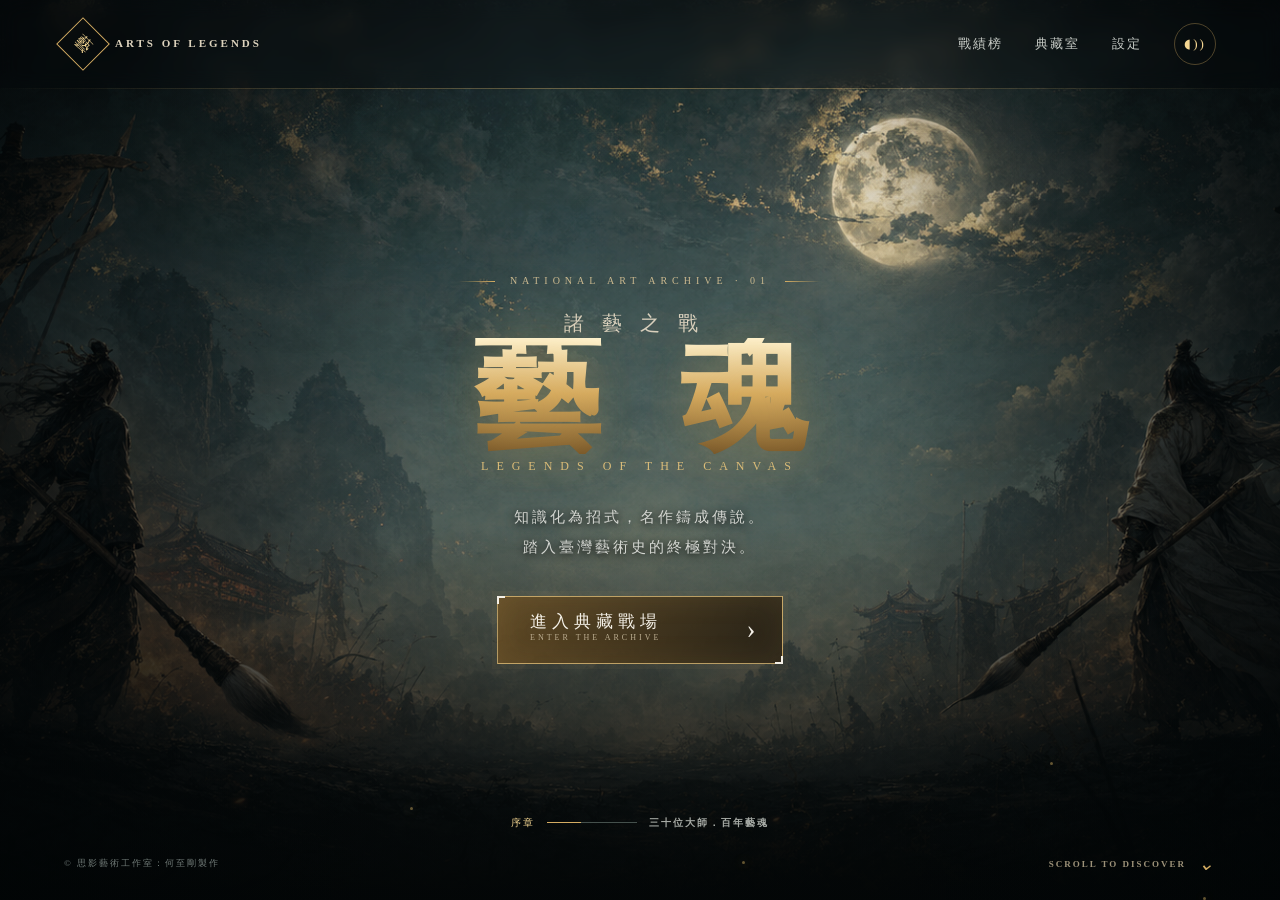
==== commit dcb38710: "Update homepage studio credit" ====
--- a/index.html
+++ b/index.html
@@ -1 +1 @@
-<!DOCTYPE html><html lang="zh-Hant"><head><meta charSet="utf-8"/><meta name="viewport" content="width=device-width, initial-scale=1"/><link rel="stylesheet" href="/_next/static/chunks/07w_-jf8e2fmh.css" data-precedence="next"/><link rel="preload" as="script" fetchPriority="low" href="/_next/static/chunks/0-t57aycj0uqz.js"/><script src="/_next/static/chunks/0.9kuvj2efgbu.js" async=""></script><script src="/_next/static/chunks/10mplx1qo1yfm.js" async=""></script><script src="/_next/static/chunks/turbopack-0pzf0-80nv63_.js" async=""></script><script src="/_next/static/chunks/0os4r2b_q-rny.js" async=""></script><script src="/_next/static/chunks/01-pw_l8ebvsp.js" async=""></script><title>臺灣藝術知識格鬥｜美術史對戰 RPG</title><meta name="description" content="集結 30 位臺灣前輩藝術家與 120 題三級難度題庫的知識格鬥 RPG。"/><meta property="og:title" content="臺灣藝術知識格鬥｜美術史對戰 RPG"/><meta property="og:description" content="選擇藝術家、迎戰 AI，在競技場挑戰臺灣美術史。"/><meta property="og:image" content="https://ufjgh368-design.github.io/og.png"/><meta property="og:image:width" content="1672"/><meta property="og:image:height" content="939"/><meta name="twitter:card" content="summary_large_image"/><meta name="twitter:title" content="臺灣藝術知識格鬥｜美術史對戰 RPG"/><meta name="twitter:description" content="選擇藝術家、迎戰 AI，在競技場挑戰臺灣美術史。"/><meta name="twitter:image" content="https://ufjgh368-design.github.io/og.png"/><link rel="shortcut icon" href="/favicon.svg"/><link rel="icon" href="/favicon.svg"/><script src="/_next/static/chunks/03~yq9q893hmn.js" noModule=""></script></head><body><div hidden=""><!--$--><!--/$--></div><main class="game-shell view-home"><div class="ambient" aria-hidden="true"><i></i><i></i><i></i><i></i><i></i></div><section class="hero-screen"><header class="topbar"><button class="brand-mini"><span>藝</span><b>ARTS OF LEGENDS</b></button><nav aria-label="主要功能"><button>戰績榜</button><button>典藏室</button><button>設定</button><button class="sound-toggle" aria-label="關閉音效">◖))</button></nav></header><div class="hero-vignette"></div><div class="hero-content"><p class="eyebrow"><span></span> NATIONAL ART ARCHIVE · 01 <span></span></p><h1><small>諸藝之戰</small><strong>藝 魂</strong><em>LEGENDS OF THE CANVAS</em></h1><p class="hero-copy">知識化為招式，名作鑄成傳說。<br/>踏入臺灣藝術史的終極對決。</p><button class="primary-cta"><span>進入典藏戰場</span><b>ENTER THE ARCHIVE</b><i>›</i></button><div class="progress-mark"><span>序章</span><i></i><b>三十位大師．百年藝魂</b></div></div><div class="hero-footer"><span>© 臺灣藝術知識競技計畫</span><b>SCROLL TO DISCOVER</b><i>⌄</i></div></section></main><!--$--><!--/$--><script src="/_next/static/chunks/0-t57aycj0uqz.js" id="_R_" async=""></script><script>(self.__next_f=self.__next_f||[]).push([0])</script><script>self.__next_f.push([1,"1:\"$Sreact.fragment\"\n2:I[28270,[\"/_next/static/chunks/0os4r2b_q-rny.js\"],\"default\"]\n3:I[7640,[\"/_next/static/chunks/0os4r2b_q-rny.js\"],\"default\"]\n4:I[22789,[\"/_next/static/chunks/0os4r2b_q-rny.js\"],\"ClientPageRoot\"]\n5:I[31713,[\"/_next/static/chunks/0os4r2b_q-rny.js\",\"/_next/static/chunks/01-pw_l8ebvsp.js\"],\"default\"]\n8:I[84080,[\"/_next/static/chunks/0os4r2b_q-rny.js\"],\"OutletBoundary\"]\n9:\"$Sreact.suspense\"\nb:I[84080,[\"/_next/static/chunks/0os4r2b_q-rny.js\"],\"ViewportBoundary\"]\nd:I[84080,[\"/_next/static/chunks/0os4r2b_q-rny.js\"],\"MetadataBoundary\"]\nf:I[48574,[\"/_next/static/chunks/0os4r2b_q-rny.js\"],\"default\",1]\n:HL[\"/_next/static/chunks/07w_-jf8e2fmh.css\",\"style\"]\n"])</script><script>self.__next_f.push([1,"0:{\"P\":null,\"c\":[\"\",\"\"],\"q\":\"\",\"i\":false,\"f\":[[[\"\",{\"children\":[\"__PAGE__\",{}]},\"$undefined\",\"$undefined\",16],[[\"$\",\"$1\",\"c\",{\"children\":[[[\"$\",\"link\",\"0\",{\"rel\":\"stylesheet\",\"href\":\"/_next/static/chunks/07w_-jf8e2fmh.css\",\"precedence\":\"next\",\"crossOrigin\":\"$undefined\",\"nonce\":\"$undefined\"}],[\"$\",\"script\",\"script-0\",{\"src\":\"/_next/static/chunks/0os4r2b_q-rny.js\",\"async\":true,\"nonce\":\"$undefined\"}]],[\"$\",\"html\",null,{\"lang\":\"zh-Hant\",\"children\":[\"$\",\"body\",null,{\"children\":[\"$\",\"$L2\",null,{\"parallelRouterKey\":\"children\",\"error\":\"$undefined\",\"errorStyles\":\"$undefined\",\"errorScripts\":\"$undefined\",\"template\":[\"$\",\"$L3\",null,{}],\"templateStyles\":\"$undefined\",\"templateScripts\":\"$undefined\",\"notFound\":[[[\"$\",\"title\",null,{\"children\":\"404: This page could not be found.\"}],[\"$\",\"div\",null,{\"style\":{\"fontFamily\":\"system-ui,\\\"Segoe UI\\\",Roboto,Helvetica,Arial,sans-serif,\\\"Apple Color Emoji\\\",\\\"Segoe UI Emoji\\\"\",\"height\":\"100vh\",\"textAlign\":\"center\",\"display\":\"flex\",\"flexDirection\":\"column\",\"alignItems\":\"center\",\"justifyContent\":\"center\"},\"children\":[\"$\",\"div\",null,{\"children\":[[\"$\",\"style\",null,{\"dangerouslySetInnerHTML\":{\"__html\":\"body{color:#000;background:#fff;margin:0}.next-error-h1{border-right:1px solid rgba(0,0,0,.3)}@media (prefers-color-scheme:dark){body{color:#fff;background:#000}.next-error-h1{border-right:1px solid rgba(255,255,255,.3)}}\"}}],[\"$\",\"h1\",null,{\"className\":\"next-error-h1\",\"style\":{\"display\":\"inline-block\",\"margin\":\"0 20px 0 0\",\"padding\":\"0 23px 0 0\",\"fontSize\":24,\"fontWeight\":500,\"verticalAlign\":\"top\",\"lineHeight\":\"49px\"},\"children\":404}],[\"$\",\"div\",null,{\"style\":{\"display\":\"inline-block\"},\"children\":[\"$\",\"h2\",null,{\"style\":{\"fontSize\":14,\"fontWeight\":400,\"lineHeight\":\"49px\",\"margin\":0},\"children\":\"This page could not be found.\"}]}]]}]}]],[]],\"forbidden\":\"$undefined\",\"unauthorized\":\"$undefined\"}]}]}]]}],{\"children\":[[\"$\",\"$1\",\"c\",{\"children\":[[\"$\",\"$L4\",null,{\"Component\":\"$5\",\"serverProvidedParams\":{\"searchParams\":{},\"params\":{},\"promises\":[\"$@6\",\"$@7\"]}}],[[\"$\",\"script\",\"script-0\",{\"src\":\"/_next/static/chunks/01-pw_l8ebvsp.js\",\"async\":true,\"nonce\":\"$undefined\"}]],[\"$\",\"$L8\",null,{\"children\":[\"$\",\"$9\",null,{\"name\":\"Next.MetadataOutlet\",\"children\":\"$@a\"}]}]]}],{},null,false,null]},null,false,null],[\"$\",\"$1\",\"h\",{\"children\":[null,[\"$\",\"$Lb\",null,{\"children\":\"$Lc\"}],[\"$\",\"div\",null,{\"hidden\":true,\"children\":[\"$\",\"$Ld\",null,{\"children\":[\"$\",\"$9\",null,{\"name\":\"Next.Metadata\",\"children\":\"$Le\"}]}]}],null]}],false]],\"m\":\"$undefined\",\"G\":[\"$f\",[[\"$\",\"link\",\"0\",{\"rel\":\"stylesheet\",\"href\":\"/_next/static/chunks/07w_-jf8e2fmh.css\",\"precedence\":\"next\",\"crossOrigin\":\"$undefined\",\"nonce\":\"$undefined\"}]]],\"S\":true,\"h\":null,\"s\":\"$undefined\",\"l\":\"$undefined\",\"p\":\"$undefined\",\"d\":\"$undefined\",\"b\":\"hKKkD6bCIrejsbiSMSF2I\"}\n"])</script><script>self.__next_f.push([1,"6:{}\n7:\"$0:f:0:1:1:children:0:props:children:0:props:serverProvidedParams:params\"\n"])</script><script>self.__next_f.push([1,"c:[[\"$\",\"meta\",\"0\",{\"charSet\":\"utf-8\"}],[\"$\",\"meta\",\"1\",{\"name\":\"viewport\",\"content\":\"width=device-width, initial-scale=1\"}]]\n"])</script><script>self.__next_f.push([1,"10:I[77576,[\"/_next/static/chunks/0os4r2b_q-rny.js\"],\"IconMark\"]\na:null\ne:[[\"$\",\"title\",\"0\",{\"children\":\"臺灣藝術知識格鬥｜美術史對戰 RPG\"}],[\"$\",\"meta\",\"1\",{\"name\":\"description\",\"content\":\"集結 30 位臺灣前輩藝術家與 120 題三級難度題庫的知識格鬥 RPG。\"}],[\"$\",\"meta\",\"2\",{\"property\":\"og:title\",\"content\":\"臺灣藝術知識格鬥｜美術史對戰 RPG\"}],[\"$\",\"meta\",\"3\",{\"property\":\"og:description\",\"content\":\"選擇藝術家、迎戰 AI，在競技場挑戰臺灣美術史。\"}],[\"$\",\"meta\",\"4\",{\"property\":\"og:image\",\"content\":\"https://ufjgh368-design.github.io/og.png\"}],[\"$\",\"meta\",\"5\",{\"property\":\"og:image:width\",\"content\":\"1672\"}],[\"$\",\"meta\",\"6\",{\"property\":\"og:image:height\",\"content\":\"939\"}],[\"$\",\"meta\",\"7\",{\"name\":\"twitter:card\",\"content\":\"summary_large_image\"}],[\"$\",\"meta\",\"8\",{\"name\":\"twitter:title\",\"content\":\"臺灣藝術知識格鬥｜美術史對戰 RPG\"}],[\"$\",\"meta\",\"9\",{\"name\":\"twitter:description\",\"content\":\"選擇藝術家、迎戰 AI，在競技場挑戰臺灣美術史。\"}],[\"$\",\"meta\",\"10\",{\"name\":\"twitter:image\",\"content\":\"https://ufjgh368-design.github.io/og.png\"}],[\"$\",\"link\",\"11\",{\"rel\":\"shortcut icon\",\"href\":\"/favicon.svg\"}],[\"$\",\"link\",\"12\",{\"rel\":\"icon\",\"href\":\"/favicon.svg\"}],[\"$\",\"$L10\",\"13\",{}]]\n"])</script></body></html>+<!DOCTYPE html><html lang="zh-Hant"><head><meta charSet="utf-8"/><meta name="viewport" content="width=device-width, initial-scale=1"/><link rel="stylesheet" href="/_next/static/chunks/07w_-jf8e2fmh.css" data-precedence="next"/><link rel="preload" as="script" fetchPriority="low" href="/_next/static/chunks/0-t57aycj0uqz.js"/><script src="/_next/static/chunks/0.9kuvj2efgbu.js" async=""></script><script src="/_next/static/chunks/10mplx1qo1yfm.js" async=""></script><script src="/_next/static/chunks/turbopack-0pzf0-80nv63_.js" async=""></script><script src="/_next/static/chunks/0os4r2b_q-rny.js" async=""></script><script src="/_next/static/chunks/00xhkka6_wih5.js" async=""></script><title>臺灣藝術知識格鬥｜美術史對戰 RPG</title><meta name="description" content="集結 30 位臺灣前輩藝術家與 120 題三級難度題庫的知識格鬥 RPG。"/><meta property="og:title" content="臺灣藝術知識格鬥｜美術史對戰 RPG"/><meta property="og:description" content="選擇藝術家、迎戰 AI，在競技場挑戰臺灣美術史。"/><meta property="og:image" content="https://ufjgh368-design.github.io/og.png"/><meta property="og:image:width" content="1672"/><meta property="og:image:height" content="939"/><meta name="twitter:card" content="summary_large_image"/><meta name="twitter:title" content="臺灣藝術知識格鬥｜美術史對戰 RPG"/><meta name="twitter:description" content="選擇藝術家、迎戰 AI，在競技場挑戰臺灣美術史。"/><meta name="twitter:image" content="https://ufjgh368-design.github.io/og.png"/><link rel="shortcut icon" href="/favicon.svg"/><link rel="icon" href="/favicon.svg"/><script src="/_next/static/chunks/03~yq9q893hmn.js" noModule=""></script></head><body><div hidden=""><!--$--><!--/$--></div><main class="game-shell view-home"><audio src="/audio/art.mp3" loop="" preload="auto" aria-hidden="true"></audio><div class="ambient" aria-hidden="true"><i></i><i></i><i></i><i></i><i></i></div><section class="hero-screen"><header class="topbar"><button class="brand-mini"><span>藝</span><b>ARTS OF LEGENDS</b></button><nav aria-label="主要功能"><button>戰績榜</button><button>典藏室</button><button>設定</button><button class="sound-toggle" aria-label="關閉背景音樂">◖))</button></nav></header><div class="hero-vignette"></div><div class="hero-content"><p class="eyebrow"><span></span> NATIONAL ART ARCHIVE · 01 <span></span></p><h1><small>諸藝之戰</small><strong>藝 魂</strong><em>LEGENDS OF THE CANVAS</em></h1><p class="hero-copy">知識化為招式，名作鑄成傳說。<br/>踏入臺灣藝術史的終極對決。</p><button class="primary-cta"><span>進入典藏戰場</span><b>ENTER THE ARCHIVE</b><i>›</i></button><div class="progress-mark"><span>序章</span><i></i><b>三十位大師．百年藝魂</b></div></div><div class="hero-footer"><span>© 思影藝術工作室：何至剛製作</span><b>SCROLL TO DISCOVER</b><i>⌄</i></div></section></main><!--$--><!--/$--><script src="/_next/static/chunks/0-t57aycj0uqz.js" id="_R_" async=""></script><script>(self.__next_f=self.__next_f||[]).push([0])</script><script>self.__next_f.push([1,"1:\"$Sreact.fragment\"\n2:I[28270,[\"/_next/static/chunks/0os4r2b_q-rny.js\"],\"default\"]\n3:I[7640,[\"/_next/static/chunks/0os4r2b_q-rny.js\"],\"default\"]\n4:I[22789,[\"/_next/static/chunks/0os4r2b_q-rny.js\"],\"ClientPageRoot\"]\n5:I[31713,[\"/_next/static/chunks/0os4r2b_q-rny.js\",\"/_next/static/chunks/00xhkka6_wih5.js\"],\"default\"]\n8:I[84080,[\"/_next/static/chunks/0os4r2b_q-rny.js\"],\"OutletBoundary\"]\n9:\"$Sreact.suspense\"\nb:I[84080,[\"/_next/static/chunks/0os4r2b_q-rny.js\"],\"ViewportBoundary\"]\nd:I[84080,[\"/_next/static/chunks/0os4r2b_q-rny.js\"],\"MetadataBoundary\"]\nf:I[48574,[\"/_next/static/chunks/0os4r2b_q-rny.js\"],\"default\",1]\n:HL[\"/_next/static/chunks/07w_-jf8e2fmh.css\",\"style\"]\n"])</script><script>self.__next_f.push([1,"0:{\"P\":null,\"c\":[\"\",\"\"],\"q\":\"\",\"i\":false,\"f\":[[[\"\",{\"children\":[\"__PAGE__\",{}]},\"$undefined\",\"$undefined\",16],[[\"$\",\"$1\",\"c\",{\"children\":[[[\"$\",\"link\",\"0\",{\"rel\":\"stylesheet\",\"href\":\"/_next/static/chunks/07w_-jf8e2fmh.css\",\"precedence\":\"next\",\"crossOrigin\":\"$undefined\",\"nonce\":\"$undefined\"}],[\"$\",\"script\",\"script-0\",{\"src\":\"/_next/static/chunks/0os4r2b_q-rny.js\",\"async\":true,\"nonce\":\"$undefined\"}]],[\"$\",\"html\",null,{\"lang\":\"zh-Hant\",\"children\":[\"$\",\"body\",null,{\"children\":[\"$\",\"$L2\",null,{\"parallelRouterKey\":\"children\",\"error\":\"$undefined\",\"errorStyles\":\"$undefined\",\"errorScripts\":\"$undefined\",\"template\":[\"$\",\"$L3\",null,{}],\"templateStyles\":\"$undefined\",\"templateScripts\":\"$undefined\",\"notFound\":[[[\"$\",\"title\",null,{\"children\":\"404: This page could not be found.\"}],[\"$\",\"div\",null,{\"style\":{\"fontFamily\":\"system-ui,\\\"Segoe UI\\\",Roboto,Helvetica,Arial,sans-serif,\\\"Apple Color Emoji\\\",\\\"Segoe UI Emoji\\\"\",\"height\":\"100vh\",\"textAlign\":\"center\",\"display\":\"flex\",\"flexDirection\":\"column\",\"alignItems\":\"center\",\"justifyContent\":\"center\"},\"children\":[\"$\",\"div\",null,{\"children\":[[\"$\",\"style\",null,{\"dangerouslySetInnerHTML\":{\"__html\":\"body{color:#000;background:#fff;margin:0}.next-error-h1{border-right:1px solid rgba(0,0,0,.3)}@media (prefers-color-scheme:dark){body{color:#fff;background:#000}.next-error-h1{border-right:1px solid rgba(255,255,255,.3)}}\"}}],[\"$\",\"h1\",null,{\"className\":\"next-error-h1\",\"style\":{\"display\":\"inline-block\",\"margin\":\"0 20px 0 0\",\"padding\":\"0 23px 0 0\",\"fontSize\":24,\"fontWeight\":500,\"verticalAlign\":\"top\",\"lineHeight\":\"49px\"},\"children\":404}],[\"$\",\"div\",null,{\"style\":{\"display\":\"inline-block\"},\"children\":[\"$\",\"h2\",null,{\"style\":{\"fontSize\":14,\"fontWeight\":400,\"lineHeight\":\"49px\",\"margin\":0},\"children\":\"This page could not be found.\"}]}]]}]}]],[]],\"forbidden\":\"$undefined\",\"unauthorized\":\"$undefined\"}]}]}]]}],{\"children\":[[\"$\",\"$1\",\"c\",{\"children\":[[\"$\",\"$L4\",null,{\"Component\":\"$5\",\"serverProvidedParams\":{\"searchParams\":{},\"params\":{},\"promises\":[\"$@6\",\"$@7\"]}}],[[\"$\",\"script\",\"script-0\",{\"src\":\"/_next/static/chunks/00xhkka6_wih5.js\",\"async\":true,\"nonce\":\"$undefined\"}]],[\"$\",\"$L8\",null,{\"children\":[\"$\",\"$9\",null,{\"name\":\"Next.MetadataOutlet\",\"children\":\"$@a\"}]}]]}],{},null,false,null]},null,false,null],[\"$\",\"$1\",\"h\",{\"children\":[null,[\"$\",\"$Lb\",null,{\"children\":\"$Lc\"}],[\"$\",\"div\",null,{\"hidden\":true,\"children\":[\"$\",\"$Ld\",null,{\"children\":[\"$\",\"$9\",null,{\"name\":\"Next.Metadata\",\"children\":\"$Le\"}]}]}],null]}],false]],\"m\":\"$undefined\",\"G\":[\"$f\",[[\"$\",\"link\",\"0\",{\"rel\":\"stylesheet\",\"href\":\"/_next/static/chunks/07w_-jf8e2fmh.css\",\"precedence\":\"next\",\"crossOrigin\":\"$undefined\",\"nonce\":\"$undefined\"}]]],\"S\":true,\"h\":null,\"s\":\"$undefined\",\"l\":\"$undefined\",\"p\":\"$undefined\",\"d\":\"$undefined\",\"b\":\"8P8IirqvgVBdxG5V4if-B\"}\n"])</script><script>self.__next_f.push([1,"6:{}\n7:\"$0:f:0:1:1:children:0:props:children:0:props:serverProvidedParams:params\"\n"])</script><script>self.__next_f.push([1,"c:[[\"$\",\"meta\",\"0\",{\"charSet\":\"utf-8\"}],[\"$\",\"meta\",\"1\",{\"name\":\"viewport\",\"content\":\"width=device-width, initial-scale=1\"}]]\n"])</script><script>self.__next_f.push([1,"10:I[77576,[\"/_next/static/chunks/0os4r2b_q-rny.js\"],\"IconMark\"]\na:null\ne:[[\"$\",\"title\",\"0\",{\"children\":\"臺灣藝術知識格鬥｜美術史對戰 RPG\"}],[\"$\",\"meta\",\"1\",{\"name\":\"description\",\"content\":\"集結 30 位臺灣前輩藝術家與 120 題三級難度題庫的知識格鬥 RPG。\"}],[\"$\",\"meta\",\"2\",{\"property\":\"og:title\",\"content\":\"臺灣藝術知識格鬥｜美術史對戰 RPG\"}],[\"$\",\"meta\",\"3\",{\"property\":\"og:description\",\"content\":\"選擇藝術家、迎戰 AI，在競技場挑戰臺灣美術史。\"}],[\"$\",\"meta\",\"4\",{\"property\":\"og:image\",\"content\":\"https://ufjgh368-design.github.io/og.png\"}],[\"$\",\"meta\",\"5\",{\"property\":\"og:image:width\",\"content\":\"1672\"}],[\"$\",\"meta\",\"6\",{\"property\":\"og:image:height\",\"content\":\"939\"}],[\"$\",\"meta\",\"7\",{\"name\":\"twitter:card\",\"content\":\"summary_large_image\"}],[\"$\",\"meta\",\"8\",{\"name\":\"twitter:title\",\"content\":\"臺灣藝術知識格鬥｜美術史對戰 RPG\"}],[\"$\",\"meta\",\"9\",{\"name\":\"twitter:description\",\"content\":\"選擇藝術家、迎戰 AI，在競技場挑戰臺灣美術史。\"}],[\"$\",\"meta\",\"10\",{\"name\":\"twitter:image\",\"content\":\"https://ufjgh368-design.github.io/og.png\"}],[\"$\",\"link\",\"11\",{\"rel\":\"shortcut icon\",\"href\":\"/favicon.svg\"}],[\"$\",\"link\",\"12\",{\"rel\":\"icon\",\"href\":\"/favicon.svg\"}],[\"$\",\"$L10\",\"13\",{}]]\n"])</script></body></html>
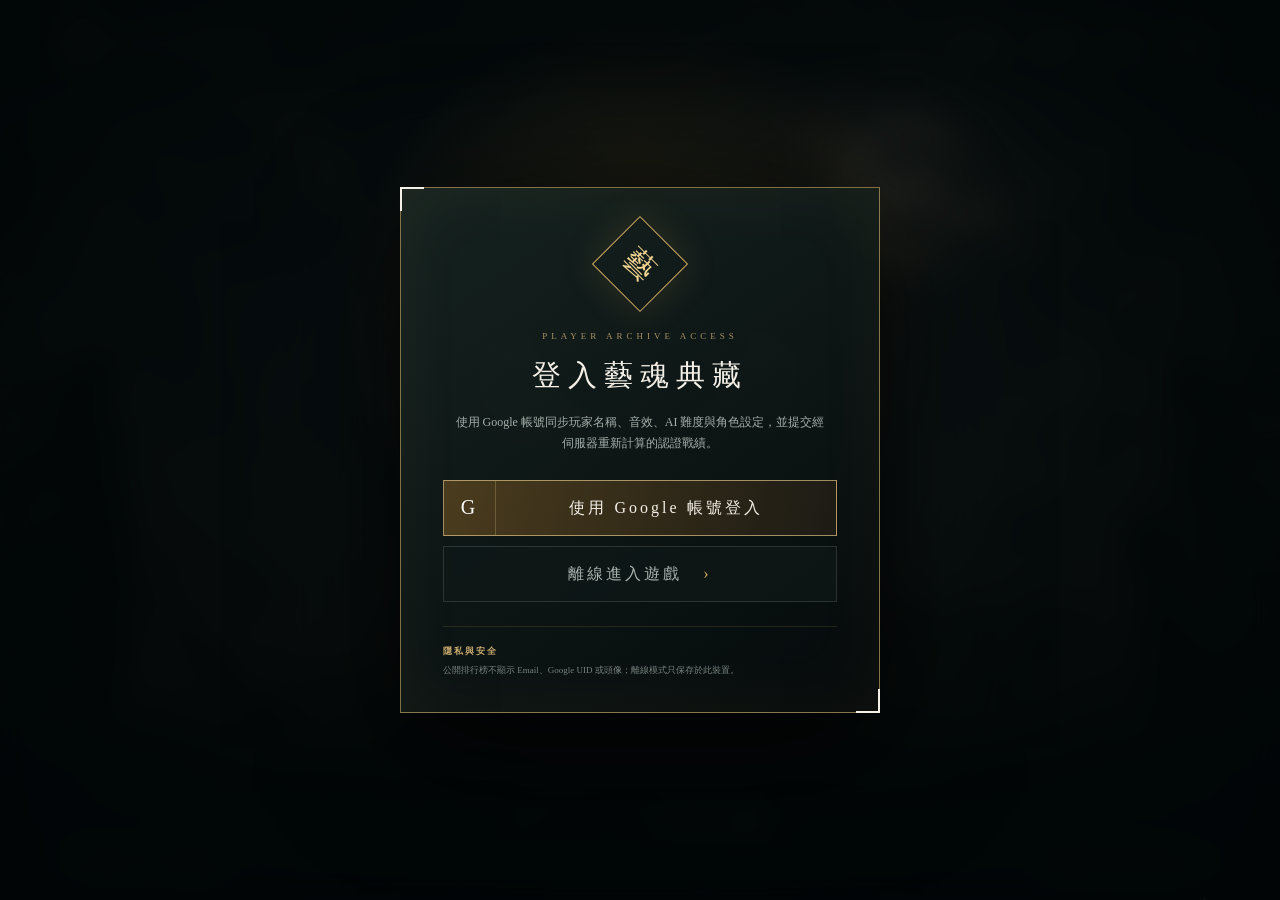
==== commit 294da045: "Publish Firebase login and verified leaderboard" ====
--- a/index.html
+++ b/index.html
@@ -1 +1 @@
-<!DOCTYPE html><html lang="zh-Hant"><head><meta charSet="utf-8"/><meta name="viewport" content="width=device-width, initial-scale=1"/><link rel="stylesheet" href="/_next/static/chunks/07w_-jf8e2fmh.css" data-precedence="next"/><link rel="preload" as="script" fetchPriority="low" href="/_next/static/chunks/0-t57aycj0uqz.js"/><script src="/_next/static/chunks/0.9kuvj2efgbu.js" async=""></script><script src="/_next/static/chunks/10mplx1qo1yfm.js" async=""></script><script src="/_next/static/chunks/turbopack-0pzf0-80nv63_.js" async=""></script><script src="/_next/static/chunks/0os4r2b_q-rny.js" async=""></script><script src="/_next/static/chunks/00xhkka6_wih5.js" async=""></script><title>臺灣藝術知識格鬥｜美術史對戰 RPG</title><meta name="description" content="集結 30 位臺灣前輩藝術家與 120 題三級難度題庫的知識格鬥 RPG。"/><meta property="og:title" content="臺灣藝術知識格鬥｜美術史對戰 RPG"/><meta property="og:description" content="選擇藝術家、迎戰 AI，在競技場挑戰臺灣美術史。"/><meta property="og:image" content="https://ufjgh368-design.github.io/og.png"/><meta property="og:image:width" content="1672"/><meta property="og:image:height" content="939"/><meta name="twitter:card" content="summary_large_image"/><meta name="twitter:title" content="臺灣藝術知識格鬥｜美術史對戰 RPG"/><meta name="twitter:description" content="選擇藝術家、迎戰 AI，在競技場挑戰臺灣美術史。"/><meta name="twitter:image" content="https://ufjgh368-design.github.io/og.png"/><link rel="shortcut icon" href="/favicon.svg"/><link rel="icon" href="/favicon.svg"/><script src="/_next/static/chunks/03~yq9q893hmn.js" noModule=""></script></head><body><div hidden=""><!--$--><!--/$--></div><main class="game-shell view-home"><audio src="/audio/art.mp3" loop="" preload="auto" aria-hidden="true"></audio><div class="ambient" aria-hidden="true"><i></i><i></i><i></i><i></i><i></i></div><section class="hero-screen"><header class="topbar"><button class="brand-mini"><span>藝</span><b>ARTS OF LEGENDS</b></button><nav aria-label="主要功能"><button>戰績榜</button><button>典藏室</button><button>設定</button><button class="sound-toggle" aria-label="關閉背景音樂">◖))</button></nav></header><div class="hero-vignette"></div><div class="hero-content"><p class="eyebrow"><span></span> NATIONAL ART ARCHIVE · 01 <span></span></p><h1><small>諸藝之戰</small><strong>藝 魂</strong><em>LEGENDS OF THE CANVAS</em></h1><p class="hero-copy">知識化為招式，名作鑄成傳說。<br/>踏入臺灣藝術史的終極對決。</p><button class="primary-cta"><span>進入典藏戰場</span><b>ENTER THE ARCHIVE</b><i>›</i></button><div class="progress-mark"><span>序章</span><i></i><b>三十位大師．百年藝魂</b></div></div><div class="hero-footer"><span>© 思影藝術工作室：何至剛製作</span><b>SCROLL TO DISCOVER</b><i>⌄</i></div></section></main><!--$--><!--/$--><script src="/_next/static/chunks/0-t57aycj0uqz.js" id="_R_" async=""></script><script>(self.__next_f=self.__next_f||[]).push([0])</script><script>self.__next_f.push([1,"1:\"$Sreact.fragment\"\n2:I[28270,[\"/_next/static/chunks/0os4r2b_q-rny.js\"],\"default\"]\n3:I[7640,[\"/_next/static/chunks/0os4r2b_q-rny.js\"],\"default\"]\n4:I[22789,[\"/_next/static/chunks/0os4r2b_q-rny.js\"],\"ClientPageRoot\"]\n5:I[31713,[\"/_next/static/chunks/0os4r2b_q-rny.js\",\"/_next/static/chunks/00xhkka6_wih5.js\"],\"default\"]\n8:I[84080,[\"/_next/static/chunks/0os4r2b_q-rny.js\"],\"OutletBoundary\"]\n9:\"$Sreact.suspense\"\nb:I[84080,[\"/_next/static/chunks/0os4r2b_q-rny.js\"],\"ViewportBoundary\"]\nd:I[84080,[\"/_next/static/chunks/0os4r2b_q-rny.js\"],\"MetadataBoundary\"]\nf:I[48574,[\"/_next/static/chunks/0os4r2b_q-rny.js\"],\"default\",1]\n:HL[\"/_next/static/chunks/07w_-jf8e2fmh.css\",\"style\"]\n"])</script><script>self.__next_f.push([1,"0:{\"P\":null,\"c\":[\"\",\"\"],\"q\":\"\",\"i\":false,\"f\":[[[\"\",{\"children\":[\"__PAGE__\",{}]},\"$undefined\",\"$undefined\",16],[[\"$\",\"$1\",\"c\",{\"children\":[[[\"$\",\"link\",\"0\",{\"rel\":\"stylesheet\",\"href\":\"/_next/static/chunks/07w_-jf8e2fmh.css\",\"precedence\":\"next\",\"crossOrigin\":\"$undefined\",\"nonce\":\"$undefined\"}],[\"$\",\"script\",\"script-0\",{\"src\":\"/_next/static/chunks/0os4r2b_q-rny.js\",\"async\":true,\"nonce\":\"$undefined\"}]],[\"$\",\"html\",null,{\"lang\":\"zh-Hant\",\"children\":[\"$\",\"body\",null,{\"children\":[\"$\",\"$L2\",null,{\"parallelRouterKey\":\"children\",\"error\":\"$undefined\",\"errorStyles\":\"$undefined\",\"errorScripts\":\"$undefined\",\"template\":[\"$\",\"$L3\",null,{}],\"templateStyles\":\"$undefined\",\"templateScripts\":\"$undefined\",\"notFound\":[[[\"$\",\"title\",null,{\"children\":\"404: This page could not be found.\"}],[\"$\",\"div\",null,{\"style\":{\"fontFamily\":\"system-ui,\\\"Segoe UI\\\",Roboto,Helvetica,Arial,sans-serif,\\\"Apple Color Emoji\\\",\\\"Segoe UI Emoji\\\"\",\"height\":\"100vh\",\"textAlign\":\"center\",\"display\":\"flex\",\"flexDirection\":\"column\",\"alignItems\":\"center\",\"justifyContent\":\"center\"},\"children\":[\"$\",\"div\",null,{\"children\":[[\"$\",\"style\",null,{\"dangerouslySetInnerHTML\":{\"__html\":\"body{color:#000;background:#fff;margin:0}.next-error-h1{border-right:1px solid rgba(0,0,0,.3)}@media (prefers-color-scheme:dark){body{color:#fff;background:#000}.next-error-h1{border-right:1px solid rgba(255,255,255,.3)}}\"}}],[\"$\",\"h1\",null,{\"className\":\"next-error-h1\",\"style\":{\"display\":\"inline-block\",\"margin\":\"0 20px 0 0\",\"padding\":\"0 23px 0 0\",\"fontSize\":24,\"fontWeight\":500,\"verticalAlign\":\"top\",\"lineHeight\":\"49px\"},\"children\":404}],[\"$\",\"div\",null,{\"style\":{\"display\":\"inline-block\"},\"children\":[\"$\",\"h2\",null,{\"style\":{\"fontSize\":14,\"fontWeight\":400,\"lineHeight\":\"49px\",\"margin\":0},\"children\":\"This page could not be found.\"}]}]]}]}]],[]],\"forbidden\":\"$undefined\",\"unauthorized\":\"$undefined\"}]}]}]]}],{\"children\":[[\"$\",\"$1\",\"c\",{\"children\":[[\"$\",\"$L4\",null,{\"Component\":\"$5\",\"serverProvidedParams\":{\"searchParams\":{},\"params\":{},\"promises\":[\"$@6\",\"$@7\"]}}],[[\"$\",\"script\",\"script-0\",{\"src\":\"/_next/static/chunks/00xhkka6_wih5.js\",\"async\":true,\"nonce\":\"$undefined\"}]],[\"$\",\"$L8\",null,{\"children\":[\"$\",\"$9\",null,{\"name\":\"Next.MetadataOutlet\",\"children\":\"$@a\"}]}]]}],{},null,false,null]},null,false,null],[\"$\",\"$1\",\"h\",{\"children\":[null,[\"$\",\"$Lb\",null,{\"children\":\"$Lc\"}],[\"$\",\"div\",null,{\"hidden\":true,\"children\":[\"$\",\"$Ld\",null,{\"children\":[\"$\",\"$9\",null,{\"name\":\"Next.Metadata\",\"children\":\"$Le\"}]}]}],null]}],false]],\"m\":\"$undefined\",\"G\":[\"$f\",[[\"$\",\"link\",\"0\",{\"rel\":\"stylesheet\",\"href\":\"/_next/static/chunks/07w_-jf8e2fmh.css\",\"precedence\":\"next\",\"crossOrigin\":\"$undefined\",\"nonce\":\"$undefined\"}]]],\"S\":true,\"h\":null,\"s\":\"$undefined\",\"l\":\"$undefined\",\"p\":\"$undefined\",\"d\":\"$undefined\",\"b\":\"8P8IirqvgVBdxG5V4if-B\"}\n"])</script><script>self.__next_f.push([1,"6:{}\n7:\"$0:f:0:1:1:children:0:props:children:0:props:serverProvidedParams:params\"\n"])</script><script>self.__next_f.push([1,"c:[[\"$\",\"meta\",\"0\",{\"charSet\":\"utf-8\"}],[\"$\",\"meta\",\"1\",{\"name\":\"viewport\",\"content\":\"width=device-width, initial-scale=1\"}]]\n"])</script><script>self.__next_f.push([1,"10:I[77576,[\"/_next/static/chunks/0os4r2b_q-rny.js\"],\"IconMark\"]\na:null\ne:[[\"$\",\"title\",\"0\",{\"children\":\"臺灣藝術知識格鬥｜美術史對戰 RPG\"}],[\"$\",\"meta\",\"1\",{\"name\":\"description\",\"content\":\"集結 30 位臺灣前輩藝術家與 120 題三級難度題庫的知識格鬥 RPG。\"}],[\"$\",\"meta\",\"2\",{\"property\":\"og:title\",\"content\":\"臺灣藝術知識格鬥｜美術史對戰 RPG\"}],[\"$\",\"meta\",\"3\",{\"property\":\"og:description\",\"content\":\"選擇藝術家、迎戰 AI，在競技場挑戰臺灣美術史。\"}],[\"$\",\"meta\",\"4\",{\"property\":\"og:image\",\"content\":\"https://ufjgh368-design.github.io/og.png\"}],[\"$\",\"meta\",\"5\",{\"property\":\"og:image:width\",\"content\":\"1672\"}],[\"$\",\"meta\",\"6\",{\"property\":\"og:image:height\",\"content\":\"939\"}],[\"$\",\"meta\",\"7\",{\"name\":\"twitter:card\",\"content\":\"summary_large_image\"}],[\"$\",\"meta\",\"8\",{\"name\":\"twitter:title\",\"content\":\"臺灣藝術知識格鬥｜美術史對戰 RPG\"}],[\"$\",\"meta\",\"9\",{\"name\":\"twitter:description\",\"content\":\"選擇藝術家、迎戰 AI，在競技場挑戰臺灣美術史。\"}],[\"$\",\"meta\",\"10\",{\"name\":\"twitter:image\",\"content\":\"https://ufjgh368-design.github.io/og.png\"}],[\"$\",\"link\",\"11\",{\"rel\":\"shortcut icon\",\"href\":\"/favicon.svg\"}],[\"$\",\"link\",\"12\",{\"rel\":\"icon\",\"href\":\"/favicon.svg\"}],[\"$\",\"$L10\",\"13\",{}]]\n"])</script></body></html>+<!DOCTYPE html><html lang="zh-Hant"><head><meta charSet="utf-8"/><meta name="viewport" content="width=device-width, initial-scale=1"/><link rel="stylesheet" href="/_next/static/chunks/0nmymn0qw6bvk.css" data-precedence="next"/><link rel="preload" as="script" fetchPriority="low" href="/_next/static/chunks/3l04zcqx63h3y.js"/><script src="/_next/static/chunks/2m912stn0vfa6.js" async=""></script><script src="/_next/static/chunks/02fh7_m5mrih8.js" async=""></script><script src="/_next/static/chunks/turbopack-3sj55jfiigmn5.js" async=""></script><script src="/_next/static/chunks/3fntmmi971322.js" async="" crossorigin=""></script><script src="/_next/static/chunks/29pngbjqblnt1.js" async="" crossorigin=""></script><title>臺灣藝術知識格鬥｜美術史對戰 RPG</title><meta name="description" content="集結 30 位臺灣前輩藝術家與 120 題三級難度題庫的知識格鬥 RPG。"/><meta property="og:title" content="臺灣藝術知識格鬥｜美術史對戰 RPG"/><meta property="og:description" content="選擇藝術家、迎戰 AI，在競技場挑戰臺灣美術史。"/><meta property="og:image" content="https://ufjgh368-design.github.io/og.png"/><meta property="og:image:width" content="1672"/><meta property="og:image:height" content="939"/><meta name="twitter:card" content="summary_large_image"/><meta name="twitter:title" content="臺灣藝術知識格鬥｜美術史對戰 RPG"/><meta name="twitter:description" content="選擇藝術家、迎戰 AI，在競技場挑戰臺灣美術史。"/><meta name="twitter:image" content="https://ufjgh368-design.github.io/og.png"/><link rel="shortcut icon" href="/favicon.svg"/><link rel="icon" href="/favicon.svg"/><script src="/_next/static/chunks/0cz1d0mv5g_q7.js" noModule=""></script></head><body><div hidden=""><!--$--><!--/$--></div><main class="game-shell view-home"><audio src="/audio/art.mp3" loop="" preload="auto" aria-hidden="true"></audio><div class="ambient" aria-hidden="true"><i></i><i></i><i></i><i></i><i></i></div><section class="hero-screen"><header class="topbar"><button class="brand-mini"><span>藝</span><b>ARTS OF LEGENDS</b></button><nav aria-label="主要功能"><button>戰績榜</button><button>典藏室</button><button>設定</button><button class="sound-toggle" aria-label="關閉背景音樂">◖))</button></nav></header><div class="hero-vignette"></div><div class="hero-content"><p class="eyebrow"><span></span> NATIONAL ART ARCHIVE · 01 <span></span></p><h1><small>諸藝之戰</small><strong>藝 魂</strong><em>LEGENDS OF THE CANVAS</em></h1><p class="hero-copy">知識化為招式，名作鑄成傳說。<br/>踏入臺灣藝術史的終極對決。</p><button class="primary-cta"><span>進入典藏戰場</span><b>ENTER THE ARCHIVE</b><i>›</i></button><div class="progress-mark"><span>序章</span><i></i><b>三十位大師．百年藝魂</b></div></div><div class="hero-footer"><span>© 思影藝術工作室：何至剛製作</span><b>SCROLL TO DISCOVER</b><i>⌄</i></div></section></main><!--$--><!--/$--><script src="/_next/static/chunks/3l04zcqx63h3y.js" id="_R_" async=""></script><script>(self.__next_f=self.__next_f||[]).push([0])</script><script>self.__next_f.push([1,"1:\"$Sreact.fragment\"\n2:I[39756,[\"/_next/static/chunks/3fntmmi971322.js\"],\"default\"]\n3:I[37457,[\"/_next/static/chunks/3fntmmi971322.js\"],\"default\"]\n4:I[47257,[\"/_next/static/chunks/3fntmmi971322.js\"],\"ClientPageRoot\"]\n5:I[31713,[\"/_next/static/chunks/3fntmmi971322.js\",\"/_next/static/chunks/29pngbjqblnt1.js\"],\"default\"]\n8:I[97367,[\"/_next/static/chunks/3fntmmi971322.js\"],\"OutletBoundary\"]\n9:\"$Sreact.suspense\"\nb:I[97367,[\"/_next/static/chunks/3fntmmi971322.js\"],\"ViewportBoundary\"]\nd:I[97367,[\"/_next/static/chunks/3fntmmi971322.js\"],\"MetadataBoundary\"]\nf:I[68027,[\"/_next/static/chunks/3fntmmi971322.js\"],\"default\",1]\n:HL[\"/_next/static/chunks/0nmymn0qw6bvk.css\",\"style\"]\n0:{\"P\":null,\"c\":[\"\",\"\"],\"q\":\"\",\"i\":false,\"f\":[[[\"\",{\"children\":[\"__PAGE__\",{},\"$undefined\",\"$undefined\",4608]},\"$undefined\",\"$undefined\",4624],[[\"$\",\"$1\",\"c\",{\"children\":[[[\"$\",\"link\",\"0\",{\"rel\":\"stylesheet\",\"href\":\"/_next/static/chunks/0nmymn0qw6bvk.css\",\"precedence\":\"next\",\"crossOrigin\":\"$undefined\",\"nonce\":\"$undefined\"}],[\"$\",\"script\",\"script-0\",{\"src\":\"/_next/static/chunks/3fntmmi971322.js\",\"async\":true,\"nonce\":\"$undefined\"}]],[\"$\",\"html\",null,{\"lang\":\"zh-Hant\",\"children\":[\"$\",\"body\",null,{\"children\":[\"$\",\"$L2\",null,{\"parallelRouterKey\":\"children\",\"error\":\"$undefined\",\"errorStyles\":\"$undefined\",\"errorScripts\":\"$undefined\",\"template\":[\"$\",\"$L3\",null,{}],\"templateStyles\":\"$undefined\",\"templateScripts\":\"$undefined\",\"notFound\":[[[\"$\",\"title\",null,{\"children\":\"404: This page could not be found.\"}],[\"$\",\"div\",null,{\"style\":{\"fontFamily\":\"system-ui,\\\"Segoe UI\\\",Roboto,Helvetica,Arial,sans-serif,\\\"Apple Color Emoji\\\",\\\"Segoe UI Emoji\\\"\",\"height\":\"100vh\",\"textAlign\":\"center\",\"display\":\"flex\",\"flexDirection\":\"column\",\"alignItems\":\"center\",\"justifyContent\":\"center\"},\"children\":[\"$\",\"div\",null,{\"children\":[[\"$\",\"style\",null,{\"dangerouslySetInnerHTML\":{\"__html\":\"body{color:#000;background:#fff;margin:0}.next-error-h1{border-right:1px solid rgba(0,0,0,.3)}@media (prefers-color-scheme:dark){body{color:#fff;background:#000}.next-error-h1{border-right:1px solid rgba(255,255,255,.3)}}\"}}],[\"$\",\"h1\",null,{\"className\":\"next-error-h1\",\"style\":{\"display\":\"inline-block\",\"margin\":\"0 20px 0 0\",\"padding\":\"0 23px 0 0\",\"fontSize\":24,\"fontWeight\":500,\"verticalAlign\":\"top\",\"lineHeight\":\"49px\"},\"children\":404}],[\"$\",\"div\",null,{\"style\":{\"display\":\"inline-block\"},\"children\":[\"$\",\"h2\",null,{\"style\":{\"fontSize\":14,\"fontWeight\":400,\"lineHeight\":\"49px\",\"margin\":0},\"children\":\"This page could not be found.\"}]}]]}]}]],[]],\"forbidden\":\"$undefined\",\"unauthorized\":\"$undefined\"}]}]}]]}],{\"children\":[[\"$\",\"$1\",\"c\",{\"children\":[[\"$\",\"$L4\",null,{\"Component\":\"$5\",\"serverProvidedParams\":{\"searchParams\":{},\"params\":{},\"promises\":[\"$@6\",\"$@7\"]}}],[[\"$\",\"script\",\"script-0\",{\"src\":\"/_next/static/chunks/29pngbjqblnt1.js\",\"async\":true,\"nonce\":\"$undefined\"}]],[\"$\",\"$L8\",null,{\"children\":[\"$\",\"$9\",null,{\"name\":\"Next.MetadataOutlet\",\"children\":\"$@a\"}]}]]}],{},null,false,null]},null,false,null],[\"$\",\"$1\",\"h\",{\"children\":[null,[\"$\",\"$Lb\",null,{\"children\":\"$Lc\"}],[\"$\",\"div\",null,{\"hidden\":true,\"children\":[\"$\",\"$Ld\",null,{\"children\":[\"$\",\"$9\",null,{\"name\":\"Next.Metadata\",\"children\":\"$Le\"}]}]}],null]}],false]],\"m\":\"$undefined\",\"G\":[\"$f\",[[\"$\",\"link\",\"0\",{\"rel\":\"stylesheet\",\"href\":\"/_next/static/chunks/0nmymn0qw6bvk.css\",\"precedence\":\"next\",\"crossOrigin\":\"$undefined\",\"nonce\":\"$undefined\"}]]],\"S\":true,\"h\":null,\"r\":\"$undefined\",\"s\":\"$undefined\",\"a\":\"$undefined\",\"l\":\"$undefined\",\"p\":\"$undefined\",\"d\":\"$undefined\",\"b\":\"t8-zAl53c-_yagoumJcBo\"}\n6:{}\n7:\"$0:f:0:1:1:children:0:props:children:0:props:serverProvidedParams:params\"\nc:[[\"$\",\"meta\",\"0\",{\"charSet\":\"utf-8\"}],[\"$\",\"meta\",\"1\",{\"name\":\"viewport\",\"content\":\"width=device-width, initial-scale=1\"}]]\n10:I[27201,[\"/_next/static/chunks/3fntmmi971322.js\"],\"IconMark\"]\na:null\ne:[[\"$\",\"title\",\"0\",{\"children\":\"臺灣藝術知識格鬥｜美術史對戰 RPG\"}],[\"$\",\"meta\",\"1\",{\"name\":\"description\",\"content\":\"集結 30 位臺灣前輩藝術家與 120 題三級難度題庫的知識格鬥 RPG。\"}],[\"$\",\"meta\",\"2\",{\"property\":\"og:title\",\"content\":\"臺灣藝術知識格鬥｜美術史對戰 RPG\"}],[\"$\",\"meta\",\"3\",{\"property\":\"og:description\",\"content\":\"選擇藝術家、迎戰 AI，在競技場挑戰臺灣美術史。\"}],[\"$\",\"meta\",\"4\",{\"property\":\"og:image\",\"content\":\"https://ufjgh368-design.github.io/og.png\"}],[\"$\",\"meta\",\"5\",{\"property\":\"og:image:width\",\"content\":\"1672\"}],[\"$\",\"meta\",\"6\",{\"property\":\"og:image:height\",\"content\":\"939\"}],[\"$\",\"meta\",\"7\",{\"name\":\"twitter:card\",\"content\":\"summary_large_image\"}],[\"$\",\"meta\",\"8\",{\"name\":\"twitter:title\",\"content\":\"臺灣藝術知識格鬥｜美術史對戰 RPG\"}],[\"$\",\"meta\",\"9\",{\"name\":\"twitter:description\",\"content\":\"選擇藝術家、迎戰 AI，在競技場挑戰臺灣美術史。\"}],[\"$\",\"meta\",\"10\",{\"name\":\"twitter:image\",\"content\":\"https://ufjgh368-design.github.io/og.png\"}],[\"$\",\"link\",\"11\",{\"rel\":\"shortcut icon\",\"href\":\"/favicon.svg\"}],[\"$\",\"link\",\"12\",{\"rel\":\"icon\",\"href\":\"/favicon.svg\"}],[\"$\",\"$L10\",\"13\",{}]]\n"])</script></body></html>
--- a/_next/static/chunks/0nmymn0qw6bvk.css
+++ b/_next/static/chunks/0nmymn0qw6bvk.css
@@ -0,0 +1 @@
+@layer theme{:root,:host{--font-sans:ui-sans-serif, system-ui, sans-serif, "Apple Color Emoji", "Segoe UI Emoji", "Segoe UI Symbol", "Noto Color Emoji";--font-mono:ui-monospace, SFMono-Regular, Menlo, Monaco, Consolas, "Liberation Mono", "Courier New", monospace;--spacing:.25rem;--default-font-family:var(--font-sans);--default-mono-font-family:var(--font-mono)}}@layer base{*,:after,:before,::backdrop{box-sizing:border-box;border:0 solid;margin:0;padding:0}::file-selector-button{box-sizing:border-box;border:0 solid;margin:0;padding:0}html,:host{-webkit-text-size-adjust:100%;tab-size:4;line-height:1.5;font-family:var(--default-font-family,ui-sans-serif, system-ui, sans-serif, "Apple Color Emoji", "Segoe UI Emoji", "Segoe UI Symbol", "Noto Color Emoji");font-feature-settings:var(--default-font-feature-settings,normal);font-variation-settings:var(--default-font-variation-settings,normal);-webkit-tap-highlight-color:transparent}hr{height:0;color:inherit;border-top-width:1px}abbr:where([title]){-webkit-text-decoration:underline dotted;text-decoration:underline dotted}h1,h2,h3,h4,h5,h6{font-size:inherit;font-weight:inherit}a{color:inherit;-webkit-text-decoration:inherit;-webkit-text-decoration:inherit;-webkit-text-decoration:inherit;-webkit-text-decoration:inherit;text-decoration:inherit}b,strong{font-weight:bolder}code,kbd,samp,pre{font-family:var(--default-mono-font-family,ui-monospace, SFMono-Regular, Menlo, Monaco, Consolas, "Liberation Mono", "Courier New", monospace);font-feature-settings:var(--default-mono-font-feature-settings,normal);font-variation-settings:var(--default-mono-font-variation-settings,normal);font-size:1em}small{font-size:80%}sub,sup{vertical-align:baseline;font-size:75%;line-height:0;position:relative}sub{bottom:-.25em}sup{top:-.5em}table{text-indent:0;border-color:inherit;border-collapse:collapse}:-moz-focusring{outline:auto}progress{vertical-align:baseline}summary{display:list-item}ol,ul,menu{list-style:none}img,svg,video,canvas,audio,iframe,embed,object{vertical-align:middle;display:block}img,video{max-width:100%;height:auto}button,input,select,optgroup,textarea{font:inherit;font-feature-settings:inherit;font-variation-settings:inherit;letter-spacing:inherit;color:inherit;opacity:1;background-color:#0000;border-radius:0}::file-selector-button{font:inherit;font-feature-settings:inherit;font-variation-settings:inherit;letter-spacing:inherit;color:inherit;opacity:1;background-color:#0000;border-radius:0}:where(select:is([multiple],[size])) optgroup{font-weight:bolder}:where(select:is([multiple],[size])) optgroup option{padding-inline-start:20px}::file-selector-button{margin-inline-end:4px}::placeholder{opacity:1}@supports (not ((-webkit-appearance:-apple-pay-button))) or (contain-intrinsic-size:1px){::placeholder{color:currentColor}@supports (color:color-mix(in lab, red, red)){::placeholder{color:color-mix(in oklab, currentcolor 50%, transparent)}}}textarea{resize:vertical}::-webkit-search-decoration{-webkit-appearance:none}::-webkit-date-and-time-value{min-height:1lh;text-align:inherit}::-webkit-datetime-edit{display:inline-flex}::-webkit-datetime-edit-fields-wrapper{padding:0}::-webkit-datetime-edit{padding-block:0}::-webkit-datetime-edit-year-field{padding-block:0}::-webkit-datetime-edit-month-field{padding-block:0}::-webkit-datetime-edit-day-field{padding-block:0}::-webkit-datetime-edit-hour-field{padding-block:0}::-webkit-datetime-edit-minute-field{padding-block:0}::-webkit-datetime-edit-second-field{padding-block:0}::-webkit-datetime-edit-millisecond-field{padding-block:0}::-webkit-datetime-edit-meridiem-field{padding-block:0}::-webkit-calendar-picker-indicator{line-height:1}:-moz-ui-invalid{box-shadow:none}button,input:where([type=button],[type=reset],[type=submit]){appearance:button}::file-selector-button{appearance:button}::-webkit-inner-spin-button{height:auto}::-webkit-outer-spin-button{height:auto}[hidden]:where(:not([hidden=until-found])){display:none!important}}@layer components;@layer utilities{.relative{position:relative}.start{inset-inline-start:var(--spacing)}.table{display:table}}:root{--ink:#070a0b;--panel:#0b1212d4;--gold:#d4ac62;--gold2:#f4d692;--jade:#5e9188;--muted:#9da8a4}*{box-sizing:border-box}html{background:var(--ink);scroll-behavior:smooth}body{color:#f4f0e7;background:#070a0b;margin:0;font-family:Noto Serif TC,Microsoft JhengHei,serif;overflow-x:hidden}button{color:inherit;font:inherit}button:focus-visible{outline:2px solid var(--gold2);outline-offset:3px}.game-shell{isolation:isolate;background:radial-gradient(circle at 50% 10%,#132426 0,#070a0b 52%,#030505 100%);min-height:100vh;position:relative}.ambient{pointer-events:none;z-index:20;position:fixed;inset:0;overflow:hidden}.ambient i{opacity:.4;background:#f3c86f;border-radius:50%;width:3px;height:3px;animation:9s linear infinite float;position:absolute;box-shadow:0 0 12px #f3c86f}.ambient i:first-child{animation-delay:-1s;bottom:-2%;left:8%}.ambient i:nth-child(2){animation-delay:-4s;bottom:10%;left:32%}.ambient i:nth-child(3){animation-delay:-6s;bottom:4%;left:58%}.ambient i:nth-child(4){animation-delay:-2s;bottom:15%;left:82%}.ambient i:nth-child(5){animation-delay:-7s;bottom:0;left:94%}@keyframes float{0%{opacity:0;transform:translateY(0)scale(.5)}20%{opacity:.6}to{opacity:0;transform:translateY(-105vh)translate(50px)scale(1.3)}}.hero-screen{background:linear-gradient(90deg,#02060785,#0000 32% 68%,#0206078c),linear-gradient(0deg,#050808 0,#0000 42%),url(/hero-battlefield.png) 50%/cover no-repeat;min-height:100vh;animation:1.1s both reveal;position:relative;overflow:hidden}.hero-screen:before{content:"";background:radial-gradient(circle at 52% 30%,#0000 0 9%,#0409091f 34%,#010405b8 100%);position:absolute;inset:0}.hero-screen:after{content:"";background:linear-gradient(90deg,#0000,#d4ac6273,#0000);height:1px;position:absolute;top:88px;left:0;right:0}.topbar{z-index:5;-webkit-backdrop-filter:blur(10px);backdrop-filter:blur(10px);background:#05090a4d;justify-content:space-between;align-items:center;height:88px;padding:0 5vw;display:flex;position:relative}.brand-mini{cursor:pointer;background:0 0;border:0;align-items:center;gap:13px;display:flex}.brand-mini span{border:1px solid var(--gold);color:var(--gold2);place-items:center;width:38px;height:38px;display:grid;transform:rotate(45deg)}.brand-mini span:first-letter{transform:rotate(-45deg)}.brand-mini b{letter-spacing:3px;color:#ddd3bd;font:600 11px/1.2 Georgia}.topbar nav{align-items:center;gap:32px;display:flex}.topbar nav button,.screen-header>button{color:#c8ccc7;letter-spacing:2px;cursor:pointer;background:0 0;border:0;font-size:13px;transition:all .25s}.topbar nav button:hover{color:var(--gold2);text-shadow:0 0 15px var(--gold)}.sound-toggle{place-items:center;display:grid;width:42px!important;height:42px!important;color:var(--gold2)!important;border:1px solid #d4ac6259!important;border-radius:50%!important}.hero-content{z-index:3;text-align:center;flex-direction:column;justify-content:center;align-items:center;min-height:calc(100vh - 88px);padding:80px 20px 130px;display:flex;position:relative}.eyebrow{color:#cbb98f;letter-spacing:5px;text-transform:uppercase;align-items:center;gap:15px;font:500 10px/1.4 Georgia;display:flex}.eyebrow span{background:linear-gradient(90deg,transparent,var(--gold));width:36px;height:1px}.eyebrow span:last-child{transform:rotate(180deg)}.hero-content h1{flex-direction:column;margin:20px 0 24px;display:flex}.hero-content h1 small{letter-spacing:18px;color:#d9d0bd;font-size:20px;font-weight:400}.hero-content h1 strong{letter-spacing:.18em;color:#0000;text-shadow:0 12px 40px #dbb15c2e;filter:drop-shadow(0 0 25px #d6ae5f24);background:linear-gradient(#fff3cf 0,#d5aa5f 48%,#745427 100%);-webkit-background-clip:text;margin-right:-.18em;font-size:clamp(78px,10vw,142px);line-height:.9}.hero-content h1 em{letter-spacing:8px;color:#dbbd7b;font:400 12px/2 Georgia}.hero-copy{letter-spacing:3px;color:#d4d6d1;text-shadow:0 2px 9px #000;font-size:15px;line-height:2}.primary-cta{cursor:pointer;background:linear-gradient(110deg,#674a1ec7,#231d12e6);border:1px solid #f1cd84b3;grid-template-rows:1fr 1fr;grid-template-columns:1fr 38px;align-items:end;min-width:286px;height:68px;margin-top:34px;padding:12px 12px 12px 32px;transition:all .35s;display:grid;position:relative;box-shadow:inset 0 0 30px #d4ac621f,0 0 0 5px #d4ac620a}.primary-cta:before,.primary-cta:after{content:"";border-color:var(--gold2);width:8px;height:8px;position:absolute}.primary-cta:before{border-top:2px solid;border-left:2px solid;top:-1px;left:-1px}.primary-cta:after{border-bottom:2px solid;border-right:2px solid;bottom:-1px;right:-1px}.primary-cta span{letter-spacing:5px;text-align:left;font-size:17px}.primary-cta b{letter-spacing:3px;text-align:left;color:#bcae91;align-self:start;font:400 8px/1 Georgia}.primary-cta i{grid-area:1/2/3;align-self:center;font-size:27px;font-style:normal}.primary-cta:hover{transform:translateY(-4px)scale(1.02);box-shadow:0 10px 50px #d6ac6247,inset 0 0 30px #d4ac6238}.progress-mark{color:#a6aaa5;letter-spacing:2px;align-items:center;gap:12px;font-size:10px;display:flex;position:absolute;bottom:70px}.progress-mark i{background:linear-gradient(90deg,var(--gold) 38%,#45504c 38%);width:90px;height:1px}.progress-mark span{color:var(--gold2)}.hero-footer{z-index:3;color:#6f7976;letter-spacing:2px;align-items:center;font:9px Georgia;display:flex;position:absolute;bottom:25px;left:5vw;right:5vw}.hero-footer b{color:#9d9279;margin-left:auto}.hero-footer i{color:var(--gold);margin-left:12px;font-size:19px;animation:1.8s ease-in-out infinite bob}@keyframes bob{50%{transform:translateY(4px)}}.select-screen{background:linear-gradient(#050909f0,#050909fa),url(/hero-battlefield.png) 50%/cover fixed;min-height:100vh;padding:0 5vw 80px;animation:.65s both reveal}.screen-header{-webkit-backdrop-filter:blur(18px);backdrop-filter:blur(18px);background:#070c0cb3;border-bottom:1px solid #d4ac6238;grid-template-columns:1fr auto 1fr;align-items:center;height:105px;margin:0 -5vw 45px;padding:0 5vw;display:grid}.screen-header .sound-toggle{justify-self:end}.back-btn{justify-self:start}.back-btn:hover{color:var(--gold2)}.screen-title{text-align:center}.screen-title span,.roster-head span{letter-spacing:4px;color:#a5916c;font:9px Georgia}.screen-title h2{letter-spacing:8px;margin:7px 0 0;font-size:25px;font-weight:400}.mode-grid{grid-template-columns:repeat(3,1fr);gap:12px;max-width:1400px;margin:auto;display:grid}.mode-card{text-align:left;cursor:pointer;background:linear-gradient(135deg,#212d2cc7,#0a1010e0);border:1px solid #cbb47e2b;grid-template-columns:58px 1fr 25px;align-items:center;min-height:110px;padding:20px;transition:all .35s;display:grid;position:relative;overflow:hidden}.mode-card:before{content:"";background:linear-gradient(100deg,#0000,#dab35f17,#0000);transition:all .6s;position:absolute;inset:0;transform:translate(-100%)}.mode-card:hover:before{transform:translate(100%)}.mode-card:hover,.mode-card.active{border-color:var(--gold);transform:translateY(-4px);box-shadow:0 12px 35px #0006,inset 0 0 24px #d7ae5d14}.mode-icon{width:43px;height:43px;color:var(--gold2);border:1px solid #9f8555;place-items:center;font-size:17px;display:grid;transform:rotate(45deg)}.mode-card div{padding-left:14px}.mode-card small{letter-spacing:2px;color:#948b79;font:8px Georgia}.mode-card h3{letter-spacing:3px;margin:5px 0;font-size:17px}.mode-card p{color:#8f9995;margin:0;font-size:11px}.mode-card>i{color:#796b4c;font-size:22px;font-style:normal}.roster-head{justify-content:space-between;align-items:end;max-width:1400px;margin:70px auto 22px;display:flex}.roster-head h2{letter-spacing:7px;margin:8px 0 0;font-size:30px}.roster-head p{letter-spacing:2px;color:#8f9995;font:11px Georgia}.roster-head p b{color:var(--gold2);font-size:26px}.fighter-layout{grid-template-columns:270px 1fr;gap:16px;max-width:1400px;margin:auto;display:grid}.fighter-rail{flex-direction:column;gap:8px;display:flex}.fighter-rail button{text-align:left;cursor:pointer;background:#101817c7;border:1px solid #c8af7326;align-items:center;gap:18px;height:72px;padding:8px 17px;transition:all .3s;display:flex}.fighter-rail button:hover,.fighter-rail button.active{border-color:var(--accent);background:linear-gradient(90deg,var(--accent),#0c1312e6)}@supports (color:color-mix(in lab, red, red)){.fighter-rail button:hover,.fighter-rail button.active{background:linear-gradient(90deg,color-mix(in srgb,var(--accent) 17%,transparent),#0c1312e6)}}.fighter-rail button:hover,.fighter-rail button.active{box-shadow:-4px 0 20px var(--accent);transform:translate(5px)}@supports (color:color-mix(in lab, red, red)){.fighter-rail button:hover,.fighter-rail button.active{box-shadow:-4px 0 20px color-mix(in srgb,var(--accent) 25%,transparent)}}.fighter-rail button>span{border:1px solid var(--accent);width:43px;height:43px}@supports (color:color-mix(in lab, red, red)){.fighter-rail button>span{border:1px solid color-mix(in srgb,var(--accent) 60%,#333)}}.fighter-rail button>span{color:var(--accent);background:#101615;border-radius:50%;place-items:center;font-size:20px;display:grid}.fighter-rail small{color:#89928f;letter-spacing:2px;margin-bottom:4px;font-size:9px;display:block}.fighter-rail b{letter-spacing:3px;font-size:16px}.fighter-showcase{border:1px solid var(--accent);min-height:475px}@supports (color:color-mix(in lab, red, red)){.fighter-showcase{border:1px solid color-mix(in srgb,var(--accent) 40%,#333)}}.fighter-showcase{background:radial-gradient(circle at 23% 43%,var(--accent),transparent 38%),linear-gradient(120deg,#111a19,#080c0c);grid-template-columns:44% 56%;display:grid}@supports (color:color-mix(in lab, red, red)){.fighter-showcase{background:radial-gradient(circle at 23% 43%,color-mix(in srgb,var(--accent) 16%,transparent),transparent 38%),linear-gradient(120deg,#111a19,#080c0c)}}.fighter-showcase{position:relative;overflow:hidden;box-shadow:inset 0 0 80px #020404}.fighter-showcase:after{content:"";pointer-events:none;background:linear-gradient(90deg,#0000 42%,#080c0c99 49%,#0000 55%);position:absolute;inset:0}.portrait{background:repeating-linear-gradient(110deg,#0000 0 30px,#ffffff04 31px 32px);flex-direction:column;justify-content:center;align-items:center;display:flex;position:relative}.portrait:before{content:"";border:1px solid var(--accent);width:310px;height:310px}@supports (color:color-mix(in lab, red, red)){.portrait:before{border:1px solid color-mix(in srgb,var(--accent) 27%,transparent)}}.portrait:before{box-shadow:0 0 70px var(--accent);border-radius:50%;position:absolute}@supports (color:color-mix(in lab, red, red)){.portrait:before{box-shadow:0 0 70px color-mix(in srgb,var(--accent) 12%,transparent)}}.portrait span{color:var(--accent);font-size:180px;line-height:1}@supports (color:color-mix(in lab, red, red)){.portrait span{color:color-mix(in srgb,var(--accent) 75%,#ddd)}}.portrait span{opacity:.62;filter:drop-shadow(0 12px 15px #000);animation:4s ease-in-out infinite idle}.portrait i{letter-spacing:8px;color:var(--accent);margin-top:35px;font-size:12px;font-style:normal}.fighter-copy{z-index:2;padding:52px 6vw 35px 40px;position:relative}.fighter-copy>.eyebrow{letter-spacing:3px;font-size:9px}.fighter-copy h2{letter-spacing:13px;margin:9px 0 0;font-size:56px}.fighter-copy h3{color:var(--accent);letter-spacing:6px;margin:0 0 20px;font-size:18px}.fighter-copy>p{color:#abb2ae;max-width:580px;font-size:13px;line-height:1.8}.tags{gap:8px;margin:20px 0;display:flex}.tags span{border:1px solid var(--accent);padding:6px 10px}@supports (color:color-mix(in lab, red, red)){.tags span{border:1px solid color-mix(in srgb,var(--accent) 35%,#333)}}.tags span{color:#c6c7bd;letter-spacing:1px;font-size:9px}.stats{max-width:520px}.stats>div{color:#8e9995;grid-template-columns:45px 1fr 36px;align-items:center;gap:10px;margin:9px 0;font-size:10px;display:grid}.stats i{background:#2b3532;height:3px}.stats i b{background:linear-gradient(90deg,var(--accent),#e8d29d);height:100%;box-shadow:0 0 9px var(--accent);display:block}.stats em{color:#d7c391;font:12px Georgia}.signature{border-left:2px solid var(--accent);grid-template-columns:1fr auto;margin-top:23px;padding-left:15px;display:grid}.signature small{color:#8b9691;letter-spacing:2px;font:8px Georgia}.signature b{letter-spacing:4px;grid-row:2;font-size:18px}.signature span{color:#8b9691;grid-row:1/3;align-self:center;font-size:9px}.confirm-btn{border:1px solid var(--gold);letter-spacing:4px;cursor:pointer;background:#5e482266;padding:13px 24px;transition:all .3s;position:absolute;bottom:35px;right:45px}.confirm-btn span{margin-left:20px;font-size:20px}.confirm-btn:hover{background:#9c743080;transform:translate(4px);box-shadow:0 0 25px #d4ac6240}.battle-screen{background:#050908;min-height:100vh;animation:.65s both reveal;position:relative;overflow:hidden}.battle-bg{filter:saturate(.75)contrast(1.12);background:linear-gradient(0deg,#050808 0,#0000 42%),linear-gradient(90deg,#04080873,#0000,#04080873),url(/hero-battlefield.png) 50%/cover;animation:16s ease-in-out infinite alternate drift;position:absolute;inset:0;transform:scale(1.03)}.battle-bg:after{content:"";background:radial-gradient(circle at 50% 35%,#0000,#0000009e 80%);position:absolute;inset:0}@keyframes drift{to{transform:scale(1.08)translate(-.5%)}}.hud{z-index:4;border-top:2px solid var(--gold);background:linear-gradient(#050908 0,#050908bf 72%,#0000);grid-template-columns:1fr 180px 1fr;gap:30px;height:130px;padding:22px 4vw;display:grid;position:relative}.hud-player{grid-template-columns:70px 1fr;align-items:start;gap:15px;display:grid}.avatar{border:1px solid var(--accent);width:64px;height:64px;color:var(--accent);box-shadow:0 0 20px var(--accent);background:#111a18;border-radius:50%;place-items:center;font-size:25px;display:grid}@supports (color:color-mix(in lab, red, red)){.avatar{box-shadow:0 0 20px color-mix(in srgb,var(--accent) 25%,transparent)}}.hud-player small{letter-spacing:2px;color:#a79d88;font:8px Georgia}.hud-player h3{letter-spacing:5px;margin:4px 0 8px;font-size:22px}.hp{border:1px solid #dccaa066;max-width:430px;height:12px;padding:2px;transform:skew(-15deg)}.hp i{background:linear-gradient(90deg,#a52b2b,#e5794b,#d6b76c);height:100%;transition:width 1s cubic-bezier(.2,.8,.2,1);display:block;box-shadow:0 0 12px #d65d41}.hud-player p{color:#bcb6a5;letter-spacing:1px;justify-content:space-between;max-width:430px;margin:4px 0;font:8px Georgia;display:flex}.hud-player p b{color:#63a79b}.hud-player.enemy{text-align:right;grid-template-columns:1fr 70px}.hud-player.enemy .hp{margin-left:auto;transform:skew(15deg)}.hud-player.enemy .hp i{margin-left:auto}.round{text-align:center;flex-direction:column;align-items:center;display:flex}.round small{letter-spacing:3px;color:var(--gold);font:9px Georgia}.round b{color:#f1e7d0;text-shadow:0 0 20px #ffd6854d;font:42px/1 Georgia}.round span{letter-spacing:4px;color:#88928d;font-size:9px}.fighters-stage{z-index:2;justify-content:space-between;align-items:end;padding:0 7vw;display:flex;position:absolute;inset:110px 0 270px}.battle-figure{filter:drop-shadow(0 20px 18px #000);flex-direction:column;align-items:center;width:30vw;animation:3.5s ease-in-out infinite idle;display:flex}.battle-figure.right{animation-delay:-1.4s}.battle-figure span{color:#d3ccb9b3;text-shadow:8px 8px #00000040;font-size:clamp(130px,18vw,290px);line-height:.85}.battle-figure.left span{color:var(--gold)}@supports (color:color-mix(in lab, red, red)){.battle-figure.left span{color:color-mix(in srgb,var(--gold) 55%,#bbc7c2)}}.battle-figure i{color:#c6b88e;letter-spacing:8px;font-size:10px;font-style:normal}.versus-flare{color:#e5c4792e;text-shadow:0 0 25px #e0b65e;align-self:center;font:italic 52px Georgia}.combo-badge{z-index:4;grid-template-columns:auto auto;align-items:end;display:grid;position:absolute;top:190px;left:4vw}.combo-badge small{letter-spacing:3px;color:#a99974;grid-column:1/3;font:8px Georgia}.combo-badge b{color:var(--gold2);font:italic 52px/1 Georgia}.combo-badge span{color:#9a9f98;margin:0 0 6px 6px;font-size:10px}.cpu-thinking{z-index:4;color:#909a95;letter-spacing:2px;align-items:center;gap:10px;font-size:9px;display:flex;position:absolute;top:195px;right:4vw}.cpu-thinking i{border:1px solid var(--gold);width:10px;height:10px;box-shadow:0 0 12px var(--gold);border-radius:50%;animation:1.5s ease-in-out infinite pulse}@keyframes pulse{50%{opacity:.5}}.battle-panel{z-index:5;min-height:235px;position:absolute;bottom:24px;left:4vw;right:4vw}.skill-select{-webkit-backdrop-filter:blur(16px);backdrop-filter:blur(16px);background:linear-gradient(90deg,#060c0cf2,#0f1817e6,#060b0bf2);border:1px solid #d4ac6247;grid-template-columns:280px 1fr;height:235px;padding:28px;display:grid;box-shadow:0 -20px 80px #00000061}.turn-label{border-right:1px solid #d4ac6233;padding:10px 30px 0 10px}.turn-label span{letter-spacing:4px;color:var(--gold);font:9px Georgia}.turn-label h2{letter-spacing:6px;margin:8px 0;font-size:29px}.turn-label p{color:#84908b;font-size:10px;line-height:1.7}.skill-actions{grid-template-columns:repeat(3,1fr);gap:12px;padding-left:28px;display:grid}.skill-actions button{text-align:left;cursor:pointer;background:linear-gradient(135deg,#33423e7a,#0a0f0fe6);border:1px solid #cfb98538;grid-template-columns:46px 1fr 20px;align-items:center;padding:20px;transition:all .35s;display:grid}.skill-actions button:hover{border-color:var(--gold);transform:translateY(-6px);box-shadow:0 12px 35px #0006,inset 0 0 28px #d6ac6214}.skill-actions button>i{width:38px;height:38px;color:var(--gold2);border:1px solid #8e7a52;place-items:center;font-style:normal;display:grid;transform:rotate(45deg)}.skill-actions div{padding-left:13px}.skill-actions small{letter-spacing:1.5px;color:#948c7d;font:7px Georgia}.skill-actions b{letter-spacing:3px;margin:7px 0;font-size:17px;display:block}.skill-actions span{color:#87918c;font-size:9px}.skill-actions em{color:#826e47;font-size:23px;font-style:normal}.skill-actions .ultimate{background:linear-gradient(135deg,#6d2f1d59,#110c0aeb);border-color:#d35b3a6b}.skill-actions .ultimate>i{color:#f2bd78;border-color:#d37749}.skill-actions button:disabled{filter:grayscale();opacity:.45;cursor:not-allowed}.question-card{-webkit-backdrop-filter:blur(20px);backdrop-filter:blur(20px);background:linear-gradient(135deg,#0d1716f7,#060b0bfa);border:1px solid #d4ac6280;max-width:1050px;margin:auto;padding:24px 30px;animation:.45s cubic-bezier(.2,.8,.2,1) panelIn;box-shadow:0 20px 80px #000,inset 0 0 60px #b996500d}@keyframes panelIn{0%{opacity:0;transform:translateY(25px)scale(.97)}}.question-top{grid-template-columns:1fr auto auto;align-items:center;gap:25px;display:grid}.question-top div{align-items:center;gap:16px;display:flex}.question-top div span{border:1px solid var(--gold);color:var(--gold2);letter-spacing:2px;padding:5px 9px;font-size:10px}.question-top div small,.question-top em{letter-spacing:2px;color:#89948e;font:8px Georgia}.question-top>b{color:#e9d7ad;font:25px Georgia}.question-top em{font-style:normal}.question-card h2{letter-spacing:2px;margin:18px 0;font-size:21px;line-height:1.5}.options{grid-template-columns:repeat(2,1fr);gap:8px;display:grid}.options button{text-align:left;cursor:pointer;background:#202e2b80;border:1px solid #bcaf8c33;grid-template-columns:36px 1fr 20px;align-items:center;height:49px;transition:all .25s;display:grid}.options button:hover:not(:disabled){border-color:var(--gold);background:#56472966}.options button span{height:100%;color:var(--gold2);border-right:1px solid #bcaf8c33;place-items:center;font:14px Georgia;display:grid}.options button b{letter-spacing:2px;padding-left:14px;font-weight:400}.options button i{color:#65716d;font-style:normal}.options button.correct{background:#2c65466b!important;border-color:#6fae87!important}.options button.picked:not(.correct){background:#7531285c;border-color:#b95845}.answer-feedback{background:#0c1412f2;border-top:1px solid;grid-template-columns:170px 1fr auto;align-items:center;gap:20px;margin:16px -30px -24px;padding:12px 25px;animation:.35s reveal;display:grid}.answer-feedback.correct{border-color:#5e9f77}.answer-feedback.wrong{border-color:#aa5040}.answer-feedback strong{letter-spacing:2px;color:#8cd09f;font:12px Georgia}.answer-feedback.wrong strong{color:#e37b63}.answer-feedback p{color:#a3ada8;font-size:10px;line-height:1.5}.answer-feedback button{border:1px solid var(--gold);cursor:pointer;letter-spacing:2px;background:#6b4e1e66;padding:9px 14px;font-size:10px}.feedback-correct .battle-bg{animation:.5s hitFlash,16s ease-in-out infinite alternate drift}.feedback-wrong .battle-screen{animation:.4s shake}@keyframes hitFlash{50%{filter:brightness(1.7)saturate(1.5)}}@keyframes shake{25%{transform:translate(-7px)}50%{transform:translate(7px)}75%{transform:translate(-3px)}}.result-screen{text-align:center;background:radial-gradient(circle at 50% 35%,#91662147,#0000 34%),linear-gradient(#0408089e,#040707eb),url(/hero-battlefield.png) 50%/cover;flex-direction:column;justify-content:center;align-items:center;min-height:100vh;padding:60px 20px;animation:.8s reveal;display:flex;position:relative;overflow:hidden}.result-rays{background:repeating-conic-gradient(from 0deg,#f1c5650d 0 2deg,transparent 2deg 11deg);width:900px;height:900px;animation:40s linear infinite spin;position:absolute}@keyframes spin{to{transform:rotate(360deg)}}.victory-mark{z-index:2;border:1px solid var(--gold);width:84px;height:84px;color:var(--gold2);place-items:center;margin:20px;font-size:44px;display:grid;transform:rotate(45deg)}.result-screen>h1{z-index:2;letter-spacing:14px;color:#0000;text-shadow:0 0 35px #e1b96233;background:linear-gradient(#fff2c9,#bd8c3d);-webkit-background-clip:text;margin:10px 0;font:76px/.9 Georgia}.result-screen>h2{z-index:2;letter-spacing:7px;color:#d4c7ab;font-size:16px;font-weight:400}.result-card{z-index:2;-webkit-backdrop-filter:blur(20px);backdrop-filter:blur(20px);background:#080f0ee0;border:1px solid #d4ac625e;width:min(850px,95vw);margin-top:28px;box-shadow:0 25px 80px #000}.mvp{text-align:left;background:linear-gradient(90deg,#825d1f2e,#0000);border-bottom:1px solid #d4ac622e;grid-template-columns:58px 1fr 50px;align-items:center;padding:18px 25px;display:grid}.mvp>span{border:1px solid var(--gold);width:48px;height:48px;color:var(--gold2);border-radius:50%;place-items:center;font-size:20px;display:grid}.mvp div{flex-direction:column;padding-left:12px;display:flex}.mvp small{letter-spacing:3px;color:#938974;font:8px Georgia}.mvp b{letter-spacing:4px;margin:3px 0;font-size:19px}.mvp em{color:#b49c6b;font-size:9px;font-style:normal}.mvp>i{color:var(--gold2);font:italic 45px Georgia}.result-stats{grid-template-columns:repeat(4,1fr);padding:22px;display:grid}.result-stats>div{border-right:1px solid #d4ac6229;flex-direction:column;gap:5px;display:flex}.result-stats>div:last-child{border:0}.result-stats span{letter-spacing:2px;color:#8e9994;font-size:9px}.result-stats b{color:#e7d3a7;font:29px Georgia}.result-stats small{font-size:11px}.unlock{text-align:left;border-top:1px solid #d4ac622e;grid-template-columns:38px 1fr auto;align-items:center;margin:0 22px;padding:17px 5px;display:grid}.unlock>i{width:28px;height:28px;color:var(--gold);border:1px solid #8a6c37;place-items:center;font-style:normal;display:grid}.unlock div{flex-direction:column;display:flex}.unlock small{letter-spacing:2px;color:#827a6b;font:7px Georgia}.unlock b{letter-spacing:2px;margin-top:3px;font-size:12px}.unlock>span{color:#bca66f;font:10px Georgia}.result-actions{z-index:2;align-items:center;gap:12px;display:flex}.result-actions>button:first-child{cursor:pointer;letter-spacing:3px;background:#080e0dcc;border:1px solid #d4ac6259;height:68px;margin-top:34px;padding:0 28px}.result-actions .primary-cta{min-width:235px}@keyframes reveal{0%{opacity:0}to{opacity:1}}@keyframes idle{0%,to{transform:translateY(0)rotate(-1deg)}50%{transform:translateY(-10px)rotate(1deg)}}@media (max-width:1000px){.mode-grid{grid-template-columns:repeat(2,1fr)}.fighter-layout{grid-template-columns:1fr}.fighter-rail{grid-template-columns:repeat(3,1fr);display:grid}.fighter-rail button{height:62px}.fighter-showcase{grid-template-columns:38% 62%}.skill-select{grid-template-columns:1fr;height:auto}.turn-label{border:0;border-bottom:1px solid #d4ac6233;padding:0 0 15px}.skill-actions{padding:18px 0 0}.battle-panel{margin:410px 20px 25px;position:relative;bottom:auto;left:auto;right:auto}.battle-screen{overflow:auto}.fighters-stage{height:420px;bottom:auto}.hud{grid-template-columns:1fr 110px 1fr}.hud-player{grid-template-columns:50px 1fr}.avatar{width:48px;height:48px}.hud-player.enemy{grid-template-columns:1fr 50px}}@media (max-width:680px){.topbar{height:66px;padding:0 18px}.topbar nav{gap:8px}.topbar nav button:not(.sound-toggle){display:none}.hero-screen:after{top:66px}.hero-content{min-height:calc(100vh - 66px)}.hero-content h1 small{letter-spacing:10px;font-size:14px}.hero-content h1 strong{font-size:70px}.hero-content h1 em{letter-spacing:3px}.hero-footer span{display:none}.screen-header{height:82px;margin-bottom:25px}.screen-title span{display:none}.screen-title h2{letter-spacing:3px;font-size:17px}.mode-grid{grid-template-columns:1fr}.mode-card{min-height:88px}.roster-head{margin-top:42px}.roster-head h2{letter-spacing:3px;font-size:22px}.fighter-rail{grid-template-columns:repeat(2,1fr)}.fighter-rail button{gap:8px;padding:7px}.fighter-rail button>span{width:35px;height:35px}.fighter-showcase{grid-template-columns:1fr}.portrait{height:310px}.portrait span{font-size:130px}.fighter-copy{padding:30px 25px 100px}.fighter-copy h2{font-size:40px}.confirm-btn{bottom:25px;left:25px;right:25px}.hud{grid-template-columns:1fr 65px 1fr;gap:7px;height:160px;padding:16px 12px}.hud-player{display:block}.hud-player .avatar{display:none}.hud-player h3{letter-spacing:2px;font-size:15px}.round b{font-size:27px}.round small{font-size:6px}.fighters-stage{padding:0 2vw;top:140px}.battle-figure{width:43vw}.battle-figure span{font-size:110px}.versus-flare{font-size:25px}.combo-badge{top:165px}.cpu-thinking{top:175px}.battle-panel{margin:340px 10px 12px}.skill-actions{grid-template-columns:1fr}.skill-select{padding:18px}.question-card{padding:20px 16px}.question-card h2{font-size:17px}.options{grid-template-columns:1fr}.answer-feedback{grid-template-columns:1fr;margin:15px -16px -20px}.answer-feedback p{margin:0}.question-top{grid-template-columns:1fr auto}.question-top em{display:none}.result-screen>h1{font-size:48px}.result-stats{grid-template-columns:repeat(2,1fr);gap:18px}.result-stats>div{border:0}.unlock>span{display:none}.result-actions{flex-direction:column-reverse}.result-actions .primary-cta,.result-actions>button:first-child{margin-top:10px}}@media (prefers-reduced-motion:reduce){*,:before,:after{scroll-behavior:auto!important;transition-duration:.01ms!important;animation-duration:.01ms!important;animation-iteration-count:1!important}}.roster-avatar{isolation:isolate;position:relative;overflow:hidden;padding:0!important}.roster-avatar img{object-fit:cover;object-position:50% 12%;filter:saturate(.82)contrast(1.08);width:100%;height:100%;display:block}.roster-avatar b{z-index:2;color:#f2d78f;background:#040808cc;border-radius:50%;place-items:center;width:17px;height:17px;font:9px Georgia;display:grid;position:absolute;bottom:-2px;right:1px}.portrait{isolation:isolate}.portrait>img{object-fit:cover;object-position:50% 20%;z-index:1;filter:saturate(.88)contrast(1.08);width:100%;height:100%;transition:transform .7s cubic-bezier(.2,.8,.2,1);display:block;position:absolute;inset:0}.fighter-showcase:hover .portrait>img{transform:scale(1.035)}.portrait:after{content:"";z-index:2;pointer-events:none;background:linear-gradient(90deg,#0000 55%,#0a1010 100%),linear-gradient(#0000 65%,#040707cc);position:absolute;inset:0}.portrait .portrait-mark{z-index:3;color:var(--accent);opacity:.14;filter:none;text-shadow:none;font-size:76px;line-height:1;animation:none;position:absolute;top:20px;left:25px}.portrait>i{z-index:4;text-align:center;text-shadow:0 2px 12px #000;position:absolute;bottom:24px;left:0;right:0;margin:0!important}.avatar{padding:2px;overflow:hidden}.avatar img{object-fit:cover;object-position:50% 12%;filter:saturate(.85)contrast(1.08);border-radius:50%;width:100%;height:100%;display:block}.battle-figure{isolation:isolate;height:min(66vh,650px);position:relative}.battle-figure>img{object-fit:contain;object-position:50% 100%;mix-blend-mode:lighten;filter:contrast(1.1)saturate(.9)drop-shadow(0 22px 22px #000);width:100%;height:100%;display:block;-webkit-mask-image:linear-gradient(#0000 0,#000 5% 89%,#0000 100%);mask-image:linear-gradient(#0000 0,#000 5% 89%,#0000 100%)}.battle-figure.right>img{transform:scaleX(-1)}.battle-figure>i{text-align:center;text-shadow:0 2px 10px #000;position:absolute;bottom:3%;left:0;right:0}.mvp>span{padding:2px;overflow:hidden}.mvp>span img{object-fit:cover;object-position:50% 12%;border-radius:50%;width:100%;height:100%;display:block}.bank-status{border-top:1px solid #d4ac622e;align-items:center;margin-top:18px;padding-top:12px;grid-template-columns:48px 1fr!important;gap:0 10px!important;display:grid!important}.bank-status b{color:var(--gold2);grid-row:1/3;font:34px/1 Georgia!important}.bank-status small{letter-spacing:2px!important;color:#c6b996!important;font-size:9px!important}.bank-status em{color:#75817d;letter-spacing:1px;font-size:8px;font-style:normal}@media (max-width:1000px){.battle-figure{height:390px}}@media (max-width:680px){.portrait>img{object-position:50% 16%}.portrait .portrait-mark{font-size:54px}.battle-figure{height:300px}.battle-figure>img{object-position:50% 100%}}.fighter-layout{grid-template-columns:380px 1fr}.fighter-rail{grid-template-columns:repeat(2,minmax(0,1fr));align-content:start;display:grid}.fighter-rail button,.fighter-rail button>div{min-width:0}.fighter-rail button>div>b{white-space:nowrap}@media (max-width:1000px){.fighter-layout{grid-template-columns:1fr}.fighter-rail{grid-template-columns:repeat(3,minmax(0,1fr))}}@media (max-width:680px){.fighter-rail{grid-template-columns:repeat(2,minmax(0,1fr))}}.medium-filters{flex-wrap:wrap;gap:8px;max-width:1400px;margin:0 auto 18px;display:flex}.medium-filters button{color:#aeb6b1;letter-spacing:2px;cursor:pointer;background:#0e1615c7;border:1px solid #c8af7333;align-items:center;gap:10px;min-height:40px;padding:8px 15px;transition:transform .28s,border-color .28s,box-shadow .28s,color .28s;display:flex}.medium-filters button b{color:#8e968f;background:#ffffff0d;border-radius:50%;place-items:center;min-width:23px;height:23px;font:10px Georgia;display:grid}.medium-filters button:hover,.medium-filters button.active{border-color:var(--gold);color:var(--gold2);transform:translateY(-2px);box-shadow:0 8px 22px #00000059,inset 0 0 18px #d4ac6214}.medium-filters button.active b{background:var(--gold);color:#101512}.fighter-rail{scrollbar-width:thin;scrollbar-color:#8d7042 #ffffff0a;max-height:660px;padding-right:6px;overflow-y:auto}@media (max-width:1000px){.fighter-rail{max-height:430px}.medium-filters{flex-wrap:nowrap;padding-bottom:5px;overflow-x:auto}.medium-filters button{flex:none}}@media (max-width:680px){.medium-filters{margin-bottom:12px}.medium-filters button{letter-spacing:1px;padding:7px 11px;font-size:10px}.fighter-rail{max-height:390px}}.mission-brief{background:linear-gradient(100deg,#d4ac6214,#0c1616c7);border:1px solid #d4ac6238;border-radius:4px;grid-template-columns:1fr auto auto;align-items:center;gap:24px;max-width:1500px;margin:0 auto 26px;padding:16px 20px;display:grid;box-shadow:0 18px 50px #00000040}.mission-brief>div{gap:3px;display:grid}.mission-brief small{letter-spacing:3px;color:var(--gold);font:9px Georgia}.mission-brief>div b{font-size:18px}.mission-brief>div span{color:#98a7a1;font-size:12px}.mission-brief label{gap:4px;display:grid}.mission-brief label span{letter-spacing:2px;color:#9aa5a1;font-size:9px}.mission-brief input{color:#fff;letter-spacing:1px;background:#020607a6;border:1px solid #d4ac624d;outline:0;width:160px;padding:10px 12px;font:12px Georgia}.mission-brief input:focus{border-color:var(--gold);box-shadow:0 0 18px #d4ac6226}.mission-brief>button{color:#d7c79e;cursor:pointer;background:0 0;border:1px solid #d4ac624d;padding:12px 16px}.mission-brief>button:hover{border-color:var(--gold);background:#d4ac6214}.mode-card div em{color:#d7bd82;letter-spacing:1.4px;margin-top:6px;font:8px Georgia;display:block}.fight-countdown{z-index:100;-webkit-backdrop-filter:blur(5px);backdrop-filter:blur(5px);pointer-events:none;background:radial-gradient(circle,#21474259,#010405ed 58%);align-content:center;place-items:center;display:grid;position:fixed;inset:0}.fight-countdown small{letter-spacing:7px;color:#d8c8a4;font:11px Georgia}.fight-countdown b{color:#fff0bd;text-shadow:0 0 18px #e4b75a,0 0 70px #b25f25;font:italic 190px/.9 Georgia;animation:.78s cubic-bezier(.17,.89,.32,1.3) both countPop}.fight-countdown span{letter-spacing:8px;color:#aaa18f;margin-top:18px;font-size:16px}@keyframes countPop{0%{opacity:0;filter:blur(14px);transform:scale(2.2)}35%{opacity:1;filter:blur();transform:scale(.92)}to{opacity:0;transform:scale(1.15)}}.battle-waiting{color:#cdb67f;letter-spacing:5px;place-items:center;min-height:220px;font-size:13px;animation:1.4s ease-in-out infinite pulseGold;display:grid}.round.danger b,.question-top b.danger{text-shadow:0 0 18px #fa352c;animation:.55s ease-in-out infinite alternate timerPanic;color:#ff665d!important}.round span{letter-spacing:2px;color:#d2bd8a;font:9px Georgia}.round b{font-variant-numeric:tabular-nums}@keyframes timerPanic{to{transform:scale(1.12)}}.impact-word{z-index:45;pointer-events:none;text-align:center;animation:1s cubic-bezier(.13,.86,.23,1) both impactBurst;position:fixed;top:31%;left:50%;transform:translate(-50%,-50%)rotate(-4deg)}.impact-word b{color:#fff;text-shadow:0 0 10px,0 4px #6f311c;white-space:nowrap;font:italic 58px/.9 Georgia;display:block}.impact-word span{letter-spacing:5px;color:#ffda7d;font:700 16px Georgia}.impact-word.wrong b{color:#ff766e;text-shadow:0 0 16px #e53128,0 4px #4a1110}.impact-word.wrong span{color:#ff8a79}@keyframes impactBurst{0%{opacity:0;filter:blur(10px);transform:translate(-50%,-50%)scale(3)rotate(-10deg)}18%{opacity:1;filter:blur();transform:translate(-50%,-50%)scale(.88)rotate(-4deg)}70%{opacity:1}to{opacity:0;transform:translate(-50%,-65%)scale(1.18)rotate(-2deg)}}.feedback-correct .battle-figure.left{animation:.72s cubic-bezier(.2,.8,.2,1) attackDash}.feedback-correct .battle-figure.right{animation:.65s hitRecoil}.feedback-wrong .battle-figure.left{animation:.65s hitLeft}.feedback-wrong .battle-screen,.battle-screen.feedback-wrong{animation:.38s linear screenShake}.feedback-correct .battle-bg{filter:saturate(1.45)brightness(1.22)}@keyframes attackDash{0%{transform:translate(0)}35%{filter:brightness(1.8)drop-shadow(35px 0 12px #ffdc8ca6);transform:translate(38%)scale(1.05)}to{transform:translate(0)}}@keyframes hitRecoil{25%{filter:brightness(2)sepia();transform:translate(45px)rotate(3deg)}to{transform:none}}@keyframes hitLeft{25%{filter:brightness(1.7)sepia();transform:translate(-35px)rotate(-3deg)}to{transform:none}}@keyframes screenShake{0%,to{transform:none}20%{transform:translate(-7px,3px)}40%{transform:translate(6px,-2px)}60%{transform:translate(-4px,-2px)}80%{transform:translate(3px,2px)}}.combo-badge.hot{border-color:#f1c86e;animation:.8s ease-in-out infinite alternate comboHeat;box-shadow:0 0 30px #e9a73f59}.combo-badge.hot b{color:#ffd37a;text-shadow:0 0 14px #ef8b2f}@keyframes comboHeat{to{transform:scale(1.06)}}.hp i{transition:width .65s cubic-bezier(.22,.8,.24,1);position:relative}.hp i:after{content:"";filter:blur(3px);opacity:.75;background:#fff;width:10px;height:calc(100% + 4px);position:absolute;top:-2px;right:0}.leaderboard-backdrop{z-index:200;-webkit-backdrop-filter:blur(12px);backdrop-filter:blur(12px);background:#010405d1;place-items:center;padding:5vh 18px;animation:.25s reveal;display:grid;position:fixed;inset:0}.leaderboard{background:linear-gradient(145deg,#131f1efa,#050a0bfc);border:1px solid #e0b76673;width:min(920px,100%);max-height:90vh;padding:28px;overflow:auto;box-shadow:0 30px 120px #000,0 0 50px #d4ac621a}.leaderboard header{border-bottom:1px solid #d4ac622e;justify-content:space-between;align-items:flex-start;padding-bottom:18px;display:flex}.leaderboard header small{letter-spacing:4px;color:var(--gold);font:9px Georgia}.leaderboard header h2{margin:5px 0;font-size:32px}.leaderboard header p{color:#8f9d98;margin:0;font-size:11px}.leaderboard header button{cursor:pointer;background:0 0;border:1px solid #d4ac624d;width:38px;height:38px;font-size:25px}.leaderboard-head,.leaderboard article{grid-template-columns:60px minmax(190px,1.4fr) minmax(110px,1fr) 85px 110px;align-items:center;gap:12px;display:grid}.leaderboard-head{color:#74817d;letter-spacing:1px;padding:16px 12px 8px;font-size:9px}.leaderboard article{border-top:1px solid #ffffff0f;padding:12px;transition:all .25s}.leaderboard article:hover{background:#d4ac620f;transform:translate(3px)}.leaderboard article>b{color:#66736f;font:22px Georgia}.leaderboard article div{gap:3px;display:grid}.leaderboard article div strong{font-size:14px}.leaderboard article div small{color:#788581;font-size:9px}.leaderboard article>span,.leaderboard article>em{color:#a9b2ae;font-size:11px;font-style:normal}.leaderboard article>strong:last-child{text-align:right;color:#f0cf84;font:19px Georgia}.leaderboard article.rank-1{background:linear-gradient(90deg,#d4ac6229,#0000);border-color:#d4ac6259}.leaderboard article.rank-1>b{color:#ffd77e}.leaderboard article.rank-2>b{color:#d7e1df}.leaderboard article.rank-3>b{color:#ca8c62}.empty-rank{text-align:center;color:#83908c;letter-spacing:2px;padding:70px 20px}.clear-rank{color:#786e62;cursor:pointer;background:0 0;border:0;margin:18px 0 0 auto;font-size:10px;display:block}.clear-rank:hover{color:#e78b78}.lost .victory-mark{color:#c5756a;border-color:#9b4e47;box-shadow:0 0 35px #ae3f3540}.lost h1{color:#0000;background:linear-gradient(#ffd3cd,#91463d);-webkit-background-clip:text;background-clip:text}@media (max-width:760px){.mission-brief{grid-template-columns:1fr}.mission-brief label,.mission-brief input{width:100%}.leaderboard{padding:18px}.leaderboard-head{display:none}.leaderboard article{grid-template-columns:42px 1fr 70px 90px}.leaderboard article>span{display:none}.leaderboard article>strong:last-child{font-size:15px}.impact-word b{font-size:38px}.fight-countdown b{font-size:130px}.round span{display:none}}.mission-brief{grid-template-columns:minmax(220px,1fr) auto auto auto auto}.mission-brief select{color:#eee2c7;background:#09100f;border:1px solid #d4ac624d;outline:0;width:180px;padding:10px 12px;font:12px Microsoft JhengHei,sans-serif}.mission-brief select:focus{border-color:var(--gold)}.auto-match-card{background:radial-gradient(circle at 15% 20%,#d4ac621f,#0000 55%),#0309098c;border:1px solid #d4ac6247;min-width:205px;position:relative;overflow:hidden;padding:9px 13px!important}.auto-match-card:after{content:"";background:linear-gradient(100deg,#0000,#ffde971f,#0000);animation:3.2s ease-in-out infinite autoScan;position:absolute;inset:0;transform:translate(-110%)}.auto-match-card small{font-size:7px}.auto-match-card b{color:var(--gold2);letter-spacing:2px;font-size:13px!important}.auto-match-card span{font-size:9px!important}@keyframes autoScan{0%,45%{transform:translate(-110%)}75%,to{transform:translate(110%)}}.ai-selector{gap:5px;display:grid}.ai-selector>span{letter-spacing:2px;color:#9aa5a1;font-size:9px}.ai-selector>div{border:1px solid #d4ac624d;display:flex}.ai-selector button{color:#8f9a95;cursor:pointer;background:#020607a6;border:0;border-right:1px solid #d4ac622e;width:38px;height:36px}.ai-selector button:last-child{border-right:0}.ai-selector button.active{color:#090b0b;background:linear-gradient(#d8b96f,#89632b);font-weight:800;box-shadow:0 0 16px #d4ac6240}.hud-player{transition:filter .35s,transform .35s,opacity .35s}.hud-player:not(.active-turn){opacity:.72;filter:saturate(.7)}.hud-player.active-turn{filter:saturate(1.2)brightness(1.08);transform:translateY(3px)}.hud-player.active-turn .avatar{box-shadow:0 0 0 2px var(--gold),0 0 32px #efbe5b61}.hud-player.active-turn h3{text-shadow:0 0 15px #f4d6928c}.cpu-turn-overlay{z-index:80;pointer-events:none;-webkit-backdrop-filter:blur(2px);backdrop-filter:blur(2px);background:radial-gradient(circle at 65% 42%,#8b312124,#020506c7 62%);align-content:center;place-items:center;display:grid;position:fixed;inset:0}.cpu-turn-overlay small{letter-spacing:6px;color:#b9a88a;font:10px Georgia}.cpu-turn-overlay b{color:#f3d99c;text-shadow:0 0 24px #e2a6418c;margin:14px 0 10px;font:italic clamp(30px,5vw,68px)/1 Georgia}.cpu-turn-overlay i{background:linear-gradient(90deg,#0000,#d7a749,#0000);width:240px;height:2px;position:relative;overflow:hidden}.cpu-turn-overlay i:after{content:"";background:#fff;animation:1.2s ease-in-out infinite cpuThink;position:absolute;inset:0}.cpu-turn-overlay span{letter-spacing:4px;color:#8f9a96;margin-top:13px;font:11px Georgia}.cpu-turn-overlay.hit{animation:.38s linear screenShake}.cpu-turn-overlay.hit b{color:#ff9c82;text-shadow:0 0 28px #b52e21}.cpu-turn-overlay.miss b{color:#a4c7c1}.cpu-turn-overlay.hit i:after,.cpu-turn-overlay.miss i:after{display:none}@keyframes cpuThink{0%{transform:translate(-100%)}to{transform:translate(100%)}}@media (max-width:1100px){.mission-brief{grid-template-columns:1fr 1fr 1fr}.mission-brief>div:first-child{grid-column:1/-1}.mission-brief>button{align-self:end}}@media (max-width:760px){.mission-brief{grid-template-columns:1fr}.mission-brief>div:first-child{grid-column:auto}.mission-brief select{width:100%}.cpu-turn-overlay b{font-size:34px}.hud-player:not(.active-turn){opacity:.55}}.login-gate{z-index:300;-webkit-backdrop-filter:blur(16px);backdrop-filter:blur(16px);background:radial-gradient(circle at 50% 35%,#a6772b33,#0000 34%),#020607db;place-items:center;padding:22px;animation:.35s reveal;display:grid;position:fixed;inset:0}.login-panel{text-align:center;background:linear-gradient(145deg,#162321fa,#050a0bfc);border:1px solid #e7c1748c;width:min(480px,100%);padding:42px 42px 34px;position:relative;box-shadow:0 35px 120px #000,inset 0 0 70px #cfa1490f}.login-panel:before,.login-panel:after{content:"";border-color:var(--gold2);width:24px;height:24px;position:absolute}.login-panel:before{border-top:2px solid;border-left:2px solid;top:-1px;left:-1px}.login-panel:after{border-bottom:2px solid;border-right:2px solid;bottom:-1px;right:-1px}.login-seal{border:1px solid var(--gold);width:68px;height:68px;color:var(--gold2);place-items:center;margin:0 auto 24px;font-size:30px;display:grid;transform:rotate(45deg);box-shadow:0 0 38px #daaf5829}.login-panel>small{letter-spacing:4px;color:#a99164;font:9px Georgia}.login-panel h2{letter-spacing:7px;margin:8px 0 14px;font-size:29px}.login-panel>p{color:#a4afaa;max-width:370px;margin:0 auto 25px;font-size:12px;line-height:1.8}.google-login,.offline-entry{cursor:pointer;width:100%;height:56px;transition:all .3s}.google-login{letter-spacing:3px;background:linear-gradient(100deg,#6b4f21a6,#1e1c15eb);border:1px solid #e8ca8da6;grid-template-columns:52px 1fr;align-items:center;display:grid}.google-login i{color:#fff;border-right:1px solid #e8ca8d40;place-items:center;height:100%;font:20px Georgia;display:grid}.google-login:hover:not(:disabled){transform:translateY(-3px);box-shadow:0 12px 35px #d4ac6233}.google-login:disabled{opacity:.6;cursor:wait}.offline-entry{color:#aab4b0;letter-spacing:3px;background:#0f1817b3;border:1px solid #afbeb82e;margin-top:10px}.offline-entry span{color:var(--gold);margin-left:14px}.offline-entry:hover{color:#eee;border-color:#d4ac6273}.login-error{color:#ed8e7a;margin-top:14px;font-size:10px;line-height:1.6;display:block}.privacy-note{text-align:left;border-top:1px solid #d4ac6224;gap:5px;margin-top:24px;padding-top:18px;display:grid}.privacy-note b{letter-spacing:2px;color:#c6a96d;font-size:9px}.privacy-note span{color:#77827e;font-size:9px;line-height:1.6}.player-account{align-items:center;max-width:150px;gap:7px!important;display:flex!important}.player-account>span{border:1px solid #d4ac6280;border-radius:50%;place-items:center;width:28px;height:28px;display:grid;overflow:hidden}.player-account img{object-fit:cover;width:100%;height:100%}.player-account b{text-overflow:ellipsis;white-space:nowrap;font-size:9px;font-weight:400;overflow:hidden}.offline-badge{color:#8d9994!important;letter-spacing:1px!important;font-size:9px!important}@media (max-width:680px){.login-panel{padding:34px 24px 26px}.login-panel h2{letter-spacing:4px;font-size:23px}.topbar nav .player-account,.topbar nav .offline-badge{display:flex!important}.player-account b{display:none}.player-account{width:34px!important;padding:0!important}.topbar nav .offline-badge{font-size:8px!important}}
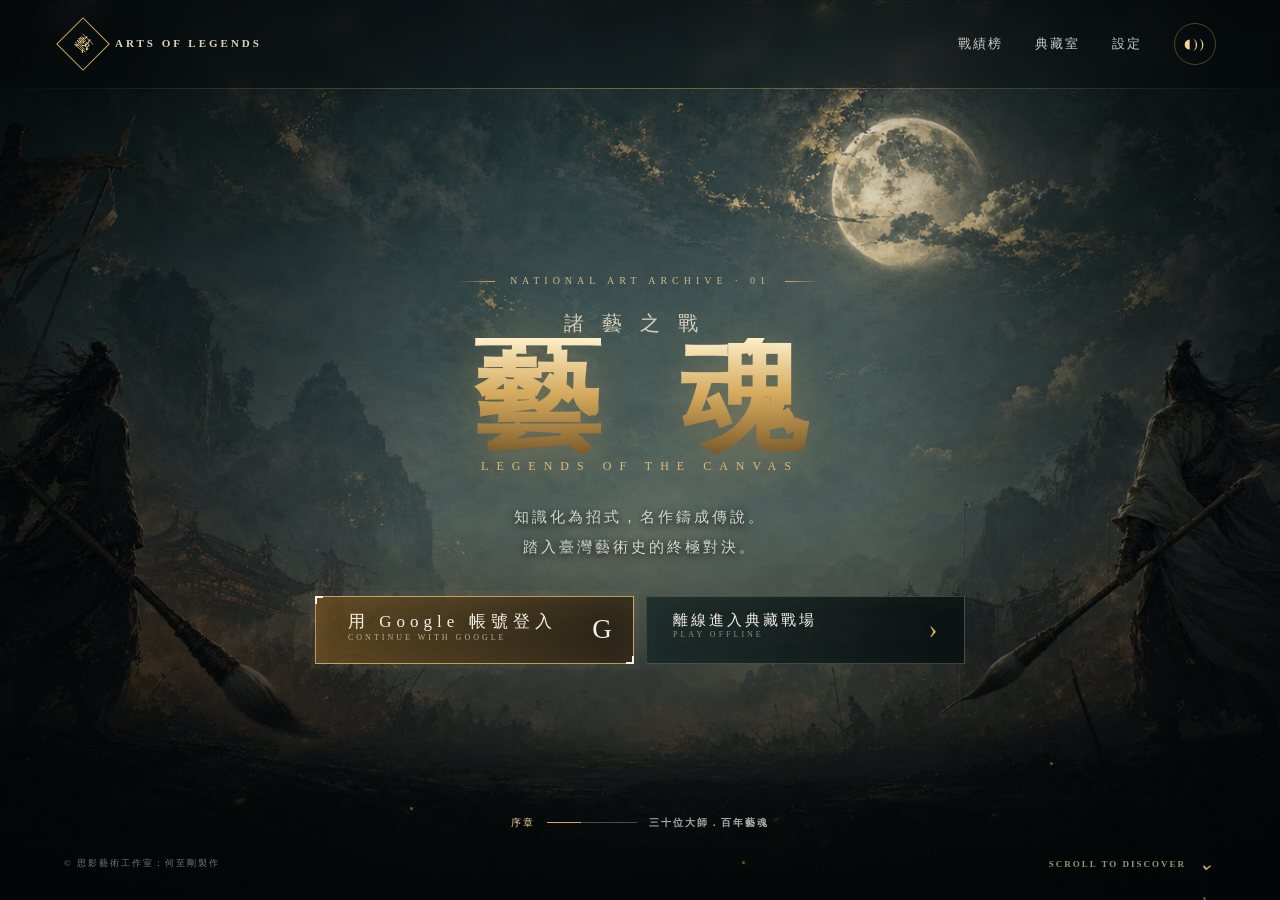
==== commit c678087c: "Publish integrated homepage player entry" ====
--- a/index.html
+++ b/index.html
@@ -1 +1 @@
-<!DOCTYPE html><html lang="zh-Hant"><head><meta charSet="utf-8"/><meta name="viewport" content="width=device-width, initial-scale=1"/><link rel="stylesheet" href="/_next/static/chunks/0nmymn0qw6bvk.css" data-precedence="next"/><link rel="preload" as="script" fetchPriority="low" href="/_next/static/chunks/3l04zcqx63h3y.js"/><script src="/_next/static/chunks/2m912stn0vfa6.js" async=""></script><script src="/_next/static/chunks/02fh7_m5mrih8.js" async=""></script><script src="/_next/static/chunks/turbopack-3sj55jfiigmn5.js" async=""></script><script src="/_next/static/chunks/3fntmmi971322.js" async="" crossorigin=""></script><script src="/_next/static/chunks/29pngbjqblnt1.js" async="" crossorigin=""></script><title>臺灣藝術知識格鬥｜美術史對戰 RPG</title><meta name="description" content="集結 30 位臺灣前輩藝術家與 120 題三級難度題庫的知識格鬥 RPG。"/><meta property="og:title" content="臺灣藝術知識格鬥｜美術史對戰 RPG"/><meta property="og:description" content="選擇藝術家、迎戰 AI，在競技場挑戰臺灣美術史。"/><meta property="og:image" content="https://ufjgh368-design.github.io/og.png"/><meta property="og:image:width" content="1672"/><meta property="og:image:height" content="939"/><meta name="twitter:card" content="summary_large_image"/><meta name="twitter:title" content="臺灣藝術知識格鬥｜美術史對戰 RPG"/><meta name="twitter:description" content="選擇藝術家、迎戰 AI，在競技場挑戰臺灣美術史。"/><meta name="twitter:image" content="https://ufjgh368-design.github.io/og.png"/><link rel="shortcut icon" href="/favicon.svg"/><link rel="icon" href="/favicon.svg"/><script src="/_next/static/chunks/0cz1d0mv5g_q7.js" noModule=""></script></head><body><div hidden=""><!--$--><!--/$--></div><main class="game-shell view-home"><audio src="/audio/art.mp3" loop="" preload="auto" aria-hidden="true"></audio><div class="ambient" aria-hidden="true"><i></i><i></i><i></i><i></i><i></i></div><section class="hero-screen"><header class="topbar"><button class="brand-mini"><span>藝</span><b>ARTS OF LEGENDS</b></button><nav aria-label="主要功能"><button>戰績榜</button><button>典藏室</button><button>設定</button><button class="sound-toggle" aria-label="關閉背景音樂">◖))</button></nav></header><div class="hero-vignette"></div><div class="hero-content"><p class="eyebrow"><span></span> NATIONAL ART ARCHIVE · 01 <span></span></p><h1><small>諸藝之戰</small><strong>藝 魂</strong><em>LEGENDS OF THE CANVAS</em></h1><p class="hero-copy">知識化為招式，名作鑄成傳說。<br/>踏入臺灣藝術史的終極對決。</p><button class="primary-cta"><span>進入典藏戰場</span><b>ENTER THE ARCHIVE</b><i>›</i></button><div class="progress-mark"><span>序章</span><i></i><b>三十位大師．百年藝魂</b></div></div><div class="hero-footer"><span>© 思影藝術工作室：何至剛製作</span><b>SCROLL TO DISCOVER</b><i>⌄</i></div></section></main><!--$--><!--/$--><script src="/_next/static/chunks/3l04zcqx63h3y.js" id="_R_" async=""></script><script>(self.__next_f=self.__next_f||[]).push([0])</script><script>self.__next_f.push([1,"1:\"$Sreact.fragment\"\n2:I[39756,[\"/_next/static/chunks/3fntmmi971322.js\"],\"default\"]\n3:I[37457,[\"/_next/static/chunks/3fntmmi971322.js\"],\"default\"]\n4:I[47257,[\"/_next/static/chunks/3fntmmi971322.js\"],\"ClientPageRoot\"]\n5:I[31713,[\"/_next/static/chunks/3fntmmi971322.js\",\"/_next/static/chunks/29pngbjqblnt1.js\"],\"default\"]\n8:I[97367,[\"/_next/static/chunks/3fntmmi971322.js\"],\"OutletBoundary\"]\n9:\"$Sreact.suspense\"\nb:I[97367,[\"/_next/static/chunks/3fntmmi971322.js\"],\"ViewportBoundary\"]\nd:I[97367,[\"/_next/static/chunks/3fntmmi971322.js\"],\"MetadataBoundary\"]\nf:I[68027,[\"/_next/static/chunks/3fntmmi971322.js\"],\"default\",1]\n:HL[\"/_next/static/chunks/0nmymn0qw6bvk.css\",\"style\"]\n0:{\"P\":null,\"c\":[\"\",\"\"],\"q\":\"\",\"i\":false,\"f\":[[[\"\",{\"children\":[\"__PAGE__\",{},\"$undefined\",\"$undefined\",4608]},\"$undefined\",\"$undefined\",4624],[[\"$\",\"$1\",\"c\",{\"children\":[[[\"$\",\"link\",\"0\",{\"rel\":\"stylesheet\",\"href\":\"/_next/static/chunks/0nmymn0qw6bvk.css\",\"precedence\":\"next\",\"crossOrigin\":\"$undefined\",\"nonce\":\"$undefined\"}],[\"$\",\"script\",\"script-0\",{\"src\":\"/_next/static/chunks/3fntmmi971322.js\",\"async\":true,\"nonce\":\"$undefined\"}]],[\"$\",\"html\",null,{\"lang\":\"zh-Hant\",\"children\":[\"$\",\"body\",null,{\"children\":[\"$\",\"$L2\",null,{\"parallelRouterKey\":\"children\",\"error\":\"$undefined\",\"errorStyles\":\"$undefined\",\"errorScripts\":\"$undefined\",\"template\":[\"$\",\"$L3\",null,{}],\"templateStyles\":\"$undefined\",\"templateScripts\":\"$undefined\",\"notFound\":[[[\"$\",\"title\",null,{\"children\":\"404: This page could not be found.\"}],[\"$\",\"div\",null,{\"style\":{\"fontFamily\":\"system-ui,\\\"Segoe UI\\\",Roboto,Helvetica,Arial,sans-serif,\\\"Apple Color Emoji\\\",\\\"Segoe UI Emoji\\\"\",\"height\":\"100vh\",\"textAlign\":\"center\",\"display\":\"flex\",\"flexDirection\":\"column\",\"alignItems\":\"center\",\"justifyContent\":\"center\"},\"children\":[\"$\",\"div\",null,{\"children\":[[\"$\",\"style\",null,{\"dangerouslySetInnerHTML\":{\"__html\":\"body{color:#000;background:#fff;margin:0}.next-error-h1{border-right:1px solid rgba(0,0,0,.3)}@media (prefers-color-scheme:dark){body{color:#fff;background:#000}.next-error-h1{border-right:1px solid rgba(255,255,255,.3)}}\"}}],[\"$\",\"h1\",null,{\"className\":\"next-error-h1\",\"style\":{\"display\":\"inline-block\",\"margin\":\"0 20px 0 0\",\"padding\":\"0 23px 0 0\",\"fontSize\":24,\"fontWeight\":500,\"verticalAlign\":\"top\",\"lineHeight\":\"49px\"},\"children\":404}],[\"$\",\"div\",null,{\"style\":{\"display\":\"inline-block\"},\"children\":[\"$\",\"h2\",null,{\"style\":{\"fontSize\":14,\"fontWeight\":400,\"lineHeight\":\"49px\",\"margin\":0},\"children\":\"This page could not be found.\"}]}]]}]}]],[]],\"forbidden\":\"$undefined\",\"unauthorized\":\"$undefined\"}]}]}]]}],{\"children\":[[\"$\",\"$1\",\"c\",{\"children\":[[\"$\",\"$L4\",null,{\"Component\":\"$5\",\"serverProvidedParams\":{\"searchParams\":{},\"params\":{},\"promises\":[\"$@6\",\"$@7\"]}}],[[\"$\",\"script\",\"script-0\",{\"src\":\"/_next/static/chunks/29pngbjqblnt1.js\",\"async\":true,\"nonce\":\"$undefined\"}]],[\"$\",\"$L8\",null,{\"children\":[\"$\",\"$9\",null,{\"name\":\"Next.MetadataOutlet\",\"children\":\"$@a\"}]}]]}],{},null,false,null]},null,false,null],[\"$\",\"$1\",\"h\",{\"children\":[null,[\"$\",\"$Lb\",null,{\"children\":\"$Lc\"}],[\"$\",\"div\",null,{\"hidden\":true,\"children\":[\"$\",\"$Ld\",null,{\"children\":[\"$\",\"$9\",null,{\"name\":\"Next.Metadata\",\"children\":\"$Le\"}]}]}],null]}],false]],\"m\":\"$undefined\",\"G\":[\"$f\",[[\"$\",\"link\",\"0\",{\"rel\":\"stylesheet\",\"href\":\"/_next/static/chunks/0nmymn0qw6bvk.css\",\"precedence\":\"next\",\"crossOrigin\":\"$undefined\",\"nonce\":\"$undefined\"}]]],\"S\":true,\"h\":null,\"r\":\"$undefined\",\"s\":\"$undefined\",\"a\":\"$undefined\",\"l\":\"$undefined\",\"p\":\"$undefined\",\"d\":\"$undefined\",\"b\":\"t8-zAl53c-_yagoumJcBo\"}\n6:{}\n7:\"$0:f:0:1:1:children:0:props:children:0:props:serverProvidedParams:params\"\nc:[[\"$\",\"meta\",\"0\",{\"charSet\":\"utf-8\"}],[\"$\",\"meta\",\"1\",{\"name\":\"viewport\",\"content\":\"width=device-width, initial-scale=1\"}]]\n10:I[27201,[\"/_next/static/chunks/3fntmmi971322.js\"],\"IconMark\"]\na:null\ne:[[\"$\",\"title\",\"0\",{\"children\":\"臺灣藝術知識格鬥｜美術史對戰 RPG\"}],[\"$\",\"meta\",\"1\",{\"name\":\"description\",\"content\":\"集結 30 位臺灣前輩藝術家與 120 題三級難度題庫的知識格鬥 RPG。\"}],[\"$\",\"meta\",\"2\",{\"property\":\"og:title\",\"content\":\"臺灣藝術知識格鬥｜美術史對戰 RPG\"}],[\"$\",\"meta\",\"3\",{\"property\":\"og:description\",\"content\":\"選擇藝術家、迎戰 AI，在競技場挑戰臺灣美術史。\"}],[\"$\",\"meta\",\"4\",{\"property\":\"og:image\",\"content\":\"https://ufjgh368-design.github.io/og.png\"}],[\"$\",\"meta\",\"5\",{\"property\":\"og:image:width\",\"content\":\"1672\"}],[\"$\",\"meta\",\"6\",{\"property\":\"og:image:height\",\"content\":\"939\"}],[\"$\",\"meta\",\"7\",{\"name\":\"twitter:card\",\"content\":\"summary_large_image\"}],[\"$\",\"meta\",\"8\",{\"name\":\"twitter:title\",\"content\":\"臺灣藝術知識格鬥｜美術史對戰 RPG\"}],[\"$\",\"meta\",\"9\",{\"name\":\"twitter:description\",\"content\":\"選擇藝術家、迎戰 AI，在競技場挑戰臺灣美術史。\"}],[\"$\",\"meta\",\"10\",{\"name\":\"twitter:image\",\"content\":\"https://ufjgh368-design.github.io/og.png\"}],[\"$\",\"link\",\"11\",{\"rel\":\"shortcut icon\",\"href\":\"/favicon.svg\"}],[\"$\",\"link\",\"12\",{\"rel\":\"icon\",\"href\":\"/favicon.svg\"}],[\"$\",\"$L10\",\"13\",{}]]\n"])</script></body></html>+<!DOCTYPE html><html lang="zh-Hant"><head><meta charSet="utf-8"/><meta name="viewport" content="width=device-width, initial-scale=1"/><link rel="stylesheet" href="/_next/static/chunks/0sfpov5xuxpzl.css" data-precedence="next"/><link rel="preload" as="script" fetchPriority="low" href="/_next/static/chunks/3l04zcqx63h3y.js"/><script src="/_next/static/chunks/2m912stn0vfa6.js" async=""></script><script src="/_next/static/chunks/02fh7_m5mrih8.js" async=""></script><script src="/_next/static/chunks/turbopack-3sj55jfiigmn5.js" async=""></script><script src="/_next/static/chunks/3fntmmi971322.js" async="" crossorigin=""></script><script src="/_next/static/chunks/33c-bi081ujr4.js" async="" crossorigin=""></script><title>臺灣藝術知識格鬥｜美術史對戰 RPG</title><meta name="description" content="集結 30 位臺灣前輩藝術家與 120 題三級難度題庫的知識格鬥 RPG。"/><meta property="og:title" content="臺灣藝術知識格鬥｜美術史對戰 RPG"/><meta property="og:description" content="選擇藝術家、迎戰 AI，在競技場挑戰臺灣美術史。"/><meta property="og:image" content="https://ufjgh368-design.github.io/og.png"/><meta property="og:image:width" content="1672"/><meta property="og:image:height" content="939"/><meta name="twitter:card" content="summary_large_image"/><meta name="twitter:title" content="臺灣藝術知識格鬥｜美術史對戰 RPG"/><meta name="twitter:description" content="選擇藝術家、迎戰 AI，在競技場挑戰臺灣美術史。"/><meta name="twitter:image" content="https://ufjgh368-design.github.io/og.png"/><link rel="shortcut icon" href="/favicon.svg"/><link rel="icon" href="/favicon.svg"/><script src="/_next/static/chunks/0cz1d0mv5g_q7.js" noModule=""></script></head><body><div hidden=""><!--$--><!--/$--></div><main class="game-shell view-home"><audio src="/audio/art.mp3" loop="" preload="auto" aria-hidden="true"></audio><div class="ambient" aria-hidden="true"><i></i><i></i><i></i><i></i><i></i></div><section class="hero-screen"><header class="topbar"><button class="brand-mini"><span>藝</span><b>ARTS OF LEGENDS</b></button><nav aria-label="主要功能"><button>戰績榜</button><button>典藏室</button><button>設定</button><button class="sound-toggle" aria-label="關閉背景音樂">◖))</button></nav></header><div class="hero-vignette"></div><div class="hero-content"><p class="eyebrow"><span></span> NATIONAL ART ARCHIVE · 01 <span></span></p><h1><small>諸藝之戰</small><strong>藝 魂</strong><em>LEGENDS OF THE CANVAS</em></h1><p class="hero-copy">知識化為招式，名作鑄成傳說。<br/>踏入臺灣藝術史的終極對決。</p><div class="hero-entry-actions" aria-label="選擇進入方式"><button class="primary-cta google-entry" disabled=""><span>用 Google 帳號登入</span><b>CONTINUE WITH GOOGLE</b><i>G</i></button><button class="offline-entry"><span>離線進入典藏戰場</span><b>PLAY OFFLINE</b><i>›</i></button></div><div class="progress-mark"><span>序章</span><i></i><b>三十位大師．百年藝魂</b></div></div><div class="hero-footer"><span>© 思影藝術工作室：何至剛製作</span><b>SCROLL TO DISCOVER</b><i>⌄</i></div></section></main><!--$--><!--/$--><script src="/_next/static/chunks/3l04zcqx63h3y.js" id="_R_" async=""></script><script>(self.__next_f=self.__next_f||[]).push([0])</script><script>self.__next_f.push([1,"1:\"$Sreact.fragment\"\n2:I[39756,[\"/_next/static/chunks/3fntmmi971322.js\"],\"default\"]\n3:I[37457,[\"/_next/static/chunks/3fntmmi971322.js\"],\"default\"]\n4:I[47257,[\"/_next/static/chunks/3fntmmi971322.js\"],\"ClientPageRoot\"]\n5:I[31713,[\"/_next/static/chunks/3fntmmi971322.js\",\"/_next/static/chunks/33c-bi081ujr4.js\"],\"default\"]\n8:I[97367,[\"/_next/static/chunks/3fntmmi971322.js\"],\"OutletBoundary\"]\n9:\"$Sreact.suspense\"\nb:I[97367,[\"/_next/static/chunks/3fntmmi971322.js\"],\"ViewportBoundary\"]\nd:I[97367,[\"/_next/static/chunks/3fntmmi971322.js\"],\"MetadataBoundary\"]\nf:I[68027,[\"/_next/static/chunks/3fntmmi971322.js\"],\"default\",1]\n:HL[\"/_next/static/chunks/0sfpov5xuxpzl.css\",\"style\"]\n0:{\"P\":null,\"c\":[\"\",\"\"],\"q\":\"\",\"i\":false,\"f\":[[[\"\",{\"children\":[\"__PAGE__\",{},\"$undefined\",\"$undefined\",4608]},\"$undefined\",\"$undefined\",4624],[[\"$\",\"$1\",\"c\",{\"children\":[[[\"$\",\"link\",\"0\",{\"rel\":\"stylesheet\",\"href\":\"/_next/static/chunks/0sfpov5xuxpzl.css\",\"precedence\":\"next\",\"crossOrigin\":\"$undefined\",\"nonce\":\"$undefined\"}],[\"$\",\"script\",\"script-0\",{\"src\":\"/_next/static/chunks/3fntmmi971322.js\",\"async\":true,\"nonce\":\"$undefined\"}]],[\"$\",\"html\",null,{\"lang\":\"zh-Hant\",\"children\":[\"$\",\"body\",null,{\"children\":[\"$\",\"$L2\",null,{\"parallelRouterKey\":\"children\",\"error\":\"$undefined\",\"errorStyles\":\"$undefined\",\"errorScripts\":\"$undefined\",\"template\":[\"$\",\"$L3\",null,{}],\"templateStyles\":\"$undefined\",\"templateScripts\":\"$undefined\",\"notFound\":[[[\"$\",\"title\",null,{\"children\":\"404: This page could not be found.\"}],[\"$\",\"div\",null,{\"style\":{\"fontFamily\":\"system-ui,\\\"Segoe UI\\\",Roboto,Helvetica,Arial,sans-serif,\\\"Apple Color Emoji\\\",\\\"Segoe UI Emoji\\\"\",\"height\":\"100vh\",\"textAlign\":\"center\",\"display\":\"flex\",\"flexDirection\":\"column\",\"alignItems\":\"center\",\"justifyContent\":\"center\"},\"children\":[\"$\",\"div\",null,{\"children\":[[\"$\",\"style\",null,{\"dangerouslySetInnerHTML\":{\"__html\":\"body{color:#000;background:#fff;margin:0}.next-error-h1{border-right:1px solid rgba(0,0,0,.3)}@media (prefers-color-scheme:dark){body{color:#fff;background:#000}.next-error-h1{border-right:1px solid rgba(255,255,255,.3)}}\"}}],[\"$\",\"h1\",null,{\"className\":\"next-error-h1\",\"style\":{\"display\":\"inline-block\",\"margin\":\"0 20px 0 0\",\"padding\":\"0 23px 0 0\",\"fontSize\":24,\"fontWeight\":500,\"verticalAlign\":\"top\",\"lineHeight\":\"49px\"},\"children\":404}],[\"$\",\"div\",null,{\"style\":{\"display\":\"inline-block\"},\"children\":[\"$\",\"h2\",null,{\"style\":{\"fontSize\":14,\"fontWeight\":400,\"lineHeight\":\"49px\",\"margin\":0},\"children\":\"This page could not be found.\"}]}]]}]}]],[]],\"forbidden\":\"$undefined\",\"unauthorized\":\"$undefined\"}]}]}]]}],{\"children\":[[\"$\",\"$1\",\"c\",{\"children\":[[\"$\",\"$L4\",null,{\"Component\":\"$5\",\"serverProvidedParams\":{\"searchParams\":{},\"params\":{},\"promises\":[\"$@6\",\"$@7\"]}}],[[\"$\",\"script\",\"script-0\",{\"src\":\"/_next/static/chunks/33c-bi081ujr4.js\",\"async\":true,\"nonce\":\"$undefined\"}]],[\"$\",\"$L8\",null,{\"children\":[\"$\",\"$9\",null,{\"name\":\"Next.MetadataOutlet\",\"children\":\"$@a\"}]}]]}],{},null,false,null]},null,false,null],[\"$\",\"$1\",\"h\",{\"children\":[null,[\"$\",\"$Lb\",null,{\"children\":\"$Lc\"}],[\"$\",\"div\",null,{\"hidden\":true,\"children\":[\"$\",\"$Ld\",null,{\"children\":[\"$\",\"$9\",null,{\"name\":\"Next.Metadata\",\"children\":\"$Le\"}]}]}],null]}],false]],\"m\":\"$undefined\",\"G\":[\"$f\",[[\"$\",\"link\",\"0\",{\"rel\":\"stylesheet\",\"href\":\"/_next/static/chunks/0sfpov5xuxpzl.css\",\"precedence\":\"next\",\"crossOrigin\":\"$undefined\",\"nonce\":\"$undefined\"}]]],\"S\":true,\"h\":null,\"r\":\"$undefined\",\"s\":\"$undefined\",\"a\":\"$undefined\",\"l\":\"$undefined\",\"p\":\"$undefined\",\"d\":\"$undefined\",\"b\":\"v-FLOGRbH4nqyIUUXSf5a\"}\n6:{}\n7:\"$0:f:0:1:1:children:0:props:children:0:props:serverProvidedParams:params\"\nc:[[\"$\",\"meta\",\"0\",{\"charSet\":\"utf-8\"}],[\"$\",\"meta\",\"1\",{\"name\":\"viewport\",\"content\":\"width=device-width, initial-scale=1\"}]]\n10:I[27201,[\"/_next/static/chunks/3fntmmi971322.js\"],\"IconMark\"]\na:null\ne:[[\"$\",\"title\",\"0\",{\"children\":\"臺灣藝術知識格鬥｜美術史對戰 RPG\"}],[\"$\",\"meta\",\"1\",{\"name\":\"description\",\"content\":\"集結 30 位臺灣前輩藝術家與 120 題三級難度題庫的知識格鬥 RPG。\"}],[\"$\",\"meta\",\"2\",{\"property\":\"og:title\",\"content\":\"臺灣藝術知識格鬥｜美術史對戰 RPG\"}],[\"$\",\"meta\",\"3\",{\"property\":\"og:description\",\"content\":\"選擇藝術家、迎戰 AI，在競技場挑戰臺灣美術史。\"}],[\"$\",\"meta\",\"4\",{\"property\":\"og:image\",\"content\":\"https://ufjgh368-design.github.io/og.png\"}],[\"$\",\"meta\",\"5\",{\"property\":\"og:image:width\",\"content\":\"1672\"}],[\"$\",\"meta\",\"6\",{\"property\":\"og:image:height\",\"content\":\"939\"}],[\"$\",\"meta\",\"7\",{\"name\":\"twitter:card\",\"content\":\"summary_large_image\"}],[\"$\",\"meta\",\"8\",{\"name\":\"twitter:title\",\"content\":\"臺灣藝術知識格鬥｜美術史對戰 RPG\"}],[\"$\",\"meta\",\"9\",{\"name\":\"twitter:description\",\"content\":\"選擇藝術家、迎戰 AI，在競技場挑戰臺灣美術史。\"}],[\"$\",\"meta\",\"10\",{\"name\":\"twitter:image\",\"content\":\"https://ufjgh368-design.github.io/og.png\"}],[\"$\",\"link\",\"11\",{\"rel\":\"shortcut icon\",\"href\":\"/favicon.svg\"}],[\"$\",\"link\",\"12\",{\"rel\":\"icon\",\"href\":\"/favicon.svg\"}],[\"$\",\"$L10\",\"13\",{}]]\n"])</script></body></html>
--- a/_next/static/chunks/0sfpov5xuxpzl.css
+++ b/_next/static/chunks/0sfpov5xuxpzl.css
@@ -0,0 +1 @@
+@layer theme{:root,:host{--font-sans:ui-sans-serif, system-ui, sans-serif, "Apple Color Emoji", "Segoe UI Emoji", "Segoe UI Symbol", "Noto Color Emoji";--font-mono:ui-monospace, SFMono-Regular, Menlo, Monaco, Consolas, "Liberation Mono", "Courier New", monospace;--spacing:.25rem;--default-font-family:var(--font-sans);--default-mono-font-family:var(--font-mono)}}@layer base{*,:after,:before,::backdrop{box-sizing:border-box;border:0 solid;margin:0;padding:0}::file-selector-button{box-sizing:border-box;border:0 solid;margin:0;padding:0}html,:host{-webkit-text-size-adjust:100%;tab-size:4;line-height:1.5;font-family:var(--default-font-family,ui-sans-serif, system-ui, sans-serif, "Apple Color Emoji", "Segoe UI Emoji", "Segoe UI Symbol", "Noto Color Emoji");font-feature-settings:var(--default-font-feature-settings,normal);font-variation-settings:var(--default-font-variation-settings,normal);-webkit-tap-highlight-color:transparent}hr{height:0;color:inherit;border-top-width:1px}abbr:where([title]){-webkit-text-decoration:underline dotted;text-decoration:underline dotted}h1,h2,h3,h4,h5,h6{font-size:inherit;font-weight:inherit}a{color:inherit;-webkit-text-decoration:inherit;-webkit-text-decoration:inherit;-webkit-text-decoration:inherit;-webkit-text-decoration:inherit;text-decoration:inherit}b,strong{font-weight:bolder}code,kbd,samp,pre{font-family:var(--default-mono-font-family,ui-monospace, SFMono-Regular, Menlo, Monaco, Consolas, "Liberation Mono", "Courier New", monospace);font-feature-settings:var(--default-mono-font-feature-settings,normal);font-variation-settings:var(--default-mono-font-variation-settings,normal);font-size:1em}small{font-size:80%}sub,sup{vertical-align:baseline;font-size:75%;line-height:0;position:relative}sub{bottom:-.25em}sup{top:-.5em}table{text-indent:0;border-color:inherit;border-collapse:collapse}:-moz-focusring{outline:auto}progress{vertical-align:baseline}summary{display:list-item}ol,ul,menu{list-style:none}img,svg,video,canvas,audio,iframe,embed,object{vertical-align:middle;display:block}img,video{max-width:100%;height:auto}button,input,select,optgroup,textarea{font:inherit;font-feature-settings:inherit;font-variation-settings:inherit;letter-spacing:inherit;color:inherit;opacity:1;background-color:#0000;border-radius:0}::file-selector-button{font:inherit;font-feature-settings:inherit;font-variation-settings:inherit;letter-spacing:inherit;color:inherit;opacity:1;background-color:#0000;border-radius:0}:where(select:is([multiple],[size])) optgroup{font-weight:bolder}:where(select:is([multiple],[size])) optgroup option{padding-inline-start:20px}::file-selector-button{margin-inline-end:4px}::placeholder{opacity:1}@supports (not ((-webkit-appearance:-apple-pay-button))) or (contain-intrinsic-size:1px){::placeholder{color:currentColor}@supports (color:color-mix(in lab, red, red)){::placeholder{color:color-mix(in oklab, currentcolor 50%, transparent)}}}textarea{resize:vertical}::-webkit-search-decoration{-webkit-appearance:none}::-webkit-date-and-time-value{min-height:1lh;text-align:inherit}::-webkit-datetime-edit{display:inline-flex}::-webkit-datetime-edit-fields-wrapper{padding:0}::-webkit-datetime-edit{padding-block:0}::-webkit-datetime-edit-year-field{padding-block:0}::-webkit-datetime-edit-month-field{padding-block:0}::-webkit-datetime-edit-day-field{padding-block:0}::-webkit-datetime-edit-hour-field{padding-block:0}::-webkit-datetime-edit-minute-field{padding-block:0}::-webkit-datetime-edit-second-field{padding-block:0}::-webkit-datetime-edit-millisecond-field{padding-block:0}::-webkit-datetime-edit-meridiem-field{padding-block:0}::-webkit-calendar-picker-indicator{line-height:1}:-moz-ui-invalid{box-shadow:none}button,input:where([type=button],[type=reset],[type=submit]){appearance:button}::file-selector-button{appearance:button}::-webkit-inner-spin-button{height:auto}::-webkit-outer-spin-button{height:auto}[hidden]:where(:not([hidden=until-found])){display:none!important}}@layer components;@layer utilities{.relative{position:relative}.start{inset-inline-start:var(--spacing)}.table{display:table}}:root{--ink:#070a0b;--panel:#0b1212d4;--gold:#d4ac62;--gold2:#f4d692;--jade:#5e9188;--muted:#9da8a4}*{box-sizing:border-box}html{background:var(--ink);scroll-behavior:smooth}body{color:#f4f0e7;background:#070a0b;margin:0;font-family:Noto Serif TC,Microsoft JhengHei,serif;overflow-x:hidden}button{color:inherit;font:inherit}button:focus-visible{outline:2px solid var(--gold2);outline-offset:3px}.game-shell{isolation:isolate;background:radial-gradient(circle at 50% 10%,#132426 0,#070a0b 52%,#030505 100%);min-height:100vh;position:relative}.ambient{pointer-events:none;z-index:20;position:fixed;inset:0;overflow:hidden}.ambient i{opacity:.4;background:#f3c86f;border-radius:50%;width:3px;height:3px;animation:9s linear infinite float;position:absolute;box-shadow:0 0 12px #f3c86f}.ambient i:first-child{animation-delay:-1s;bottom:-2%;left:8%}.ambient i:nth-child(2){animation-delay:-4s;bottom:10%;left:32%}.ambient i:nth-child(3){animation-delay:-6s;bottom:4%;left:58%}.ambient i:nth-child(4){animation-delay:-2s;bottom:15%;left:82%}.ambient i:nth-child(5){animation-delay:-7s;bottom:0;left:94%}@keyframes float{0%{opacity:0;transform:translateY(0)scale(.5)}20%{opacity:.6}to{opacity:0;transform:translateY(-105vh)translate(50px)scale(1.3)}}.hero-screen{background:linear-gradient(90deg,#02060785,#0000 32% 68%,#0206078c),linear-gradient(0deg,#050808 0,#0000 42%),url(/hero-battlefield.png) 50%/cover no-repeat;min-height:100vh;animation:1.1s both reveal;position:relative;overflow:hidden}.hero-screen:before{content:"";background:radial-gradient(circle at 52% 30%,#0000 0 9%,#0409091f 34%,#010405b8 100%);position:absolute;inset:0}.hero-screen:after{content:"";background:linear-gradient(90deg,#0000,#d4ac6273,#0000);height:1px;position:absolute;top:88px;left:0;right:0}.topbar{z-index:5;-webkit-backdrop-filter:blur(10px);backdrop-filter:blur(10px);background:#05090a4d;justify-content:space-between;align-items:center;height:88px;padding:0 5vw;display:flex;position:relative}.brand-mini{cursor:pointer;background:0 0;border:0;align-items:center;gap:13px;display:flex}.brand-mini span{border:1px solid var(--gold);color:var(--gold2);place-items:center;width:38px;height:38px;display:grid;transform:rotate(45deg)}.brand-mini span:first-letter{transform:rotate(-45deg)}.brand-mini b{letter-spacing:3px;color:#ddd3bd;font:600 11px/1.2 Georgia}.topbar nav{align-items:center;gap:32px;display:flex}.topbar nav button,.screen-header>button{color:#c8ccc7;letter-spacing:2px;cursor:pointer;background:0 0;border:0;font-size:13px;transition:all .25s}.topbar nav button:hover{color:var(--gold2);text-shadow:0 0 15px var(--gold)}.sound-toggle{place-items:center;display:grid;width:42px!important;height:42px!important;color:var(--gold2)!important;border:1px solid #d4ac6259!important;border-radius:50%!important}.hero-content{z-index:3;text-align:center;flex-direction:column;justify-content:center;align-items:center;min-height:calc(100vh - 88px);padding:80px 20px 130px;display:flex;position:relative}.eyebrow{color:#cbb98f;letter-spacing:5px;text-transform:uppercase;align-items:center;gap:15px;font:500 10px/1.4 Georgia;display:flex}.eyebrow span{background:linear-gradient(90deg,transparent,var(--gold));width:36px;height:1px}.eyebrow span:last-child{transform:rotate(180deg)}.hero-content h1{flex-direction:column;margin:20px 0 24px;display:flex}.hero-content h1 small{letter-spacing:18px;color:#d9d0bd;font-size:20px;font-weight:400}.hero-content h1 strong{letter-spacing:.18em;color:#0000;text-shadow:0 12px 40px #dbb15c2e;filter:drop-shadow(0 0 25px #d6ae5f24);background:linear-gradient(#fff3cf 0,#d5aa5f 48%,#745427 100%);-webkit-background-clip:text;margin-right:-.18em;font-size:clamp(78px,10vw,142px);line-height:.9}.hero-content h1 em{letter-spacing:8px;color:#dbbd7b;font:400 12px/2 Georgia}.hero-copy{letter-spacing:3px;color:#d4d6d1;text-shadow:0 2px 9px #000;font-size:15px;line-height:2}.primary-cta{cursor:pointer;background:linear-gradient(110deg,#674a1ec7,#231d12e6);border:1px solid #f1cd84b3;grid-template-rows:1fr 1fr;grid-template-columns:1fr 38px;align-items:end;min-width:286px;height:68px;margin-top:34px;padding:12px 12px 12px 32px;transition:all .35s;display:grid;position:relative;box-shadow:inset 0 0 30px #d4ac621f,0 0 0 5px #d4ac620a}.primary-cta:before,.primary-cta:after{content:"";border-color:var(--gold2);width:8px;height:8px;position:absolute}.primary-cta:before{border-top:2px solid;border-left:2px solid;top:-1px;left:-1px}.primary-cta:after{border-bottom:2px solid;border-right:2px solid;bottom:-1px;right:-1px}.primary-cta span{letter-spacing:5px;text-align:left;font-size:17px}.primary-cta b{letter-spacing:3px;text-align:left;color:#bcae91;align-self:start;font:400 8px/1 Georgia}.primary-cta i{grid-area:1/2/3;align-self:center;font-size:27px;font-style:normal}.primary-cta:hover{transform:translateY(-4px)scale(1.02);box-shadow:0 10px 50px #d6ac6247,inset 0 0 30px #d4ac6238}.hero-entry-actions{grid-template-columns:1fr 1fr;gap:12px;width:min(650px,92vw);margin-top:34px;display:grid}.hero-entry-actions .primary-cta{width:100%;min-width:0;margin-top:0}.hero-entry-actions button:disabled{opacity:.58;cursor:wait;transform:none}.offline-entry{cursor:pointer;background:linear-gradient(110deg,#182725d6,#080e0eeb);border:1px solid #afbeb847;grid-template-rows:1fr 1fr;grid-template-columns:1fr 38px;align-items:end;height:68px;padding:12px 12px 12px 26px;transition:all .35s;display:grid;box-shadow:inset 0 0 25px #5c91870f}.offline-entry span{letter-spacing:3px;text-align:left;font-size:15px}.offline-entry b{letter-spacing:3px;text-align:left;color:#82928c;align-self:start;font:400 8px/1 Georgia}.offline-entry i{color:var(--gold);grid-area:1/2/3;align-self:center;font-size:27px;font-style:normal}.offline-entry:hover{border-color:#d4ac6294;transform:translateY(-4px);box-shadow:0 10px 42px #0000006b,inset 0 0 28px #d4ac6214}.hero-login-error{color:#f0a08d;letter-spacing:1px;text-shadow:0 2px 8px #000;max-width:650px;margin:14px 0 0;font-size:11px;line-height:1.6}.progress-mark{color:#a6aaa5;letter-spacing:2px;align-items:center;gap:12px;font-size:10px;display:flex;position:absolute;bottom:70px}.progress-mark i{background:linear-gradient(90deg,var(--gold) 38%,#45504c 38%);width:90px;height:1px}.progress-mark span{color:var(--gold2)}.hero-footer{z-index:3;color:#6f7976;letter-spacing:2px;align-items:center;font:9px Georgia;display:flex;position:absolute;bottom:25px;left:5vw;right:5vw}.hero-footer b{color:#9d9279;margin-left:auto}.hero-footer i{color:var(--gold);margin-left:12px;font-size:19px;animation:1.8s ease-in-out infinite bob}@keyframes bob{50%{transform:translateY(4px)}}.select-screen{background:linear-gradient(#050909f0,#050909fa),url(/hero-battlefield.png) 50%/cover fixed;min-height:100vh;padding:0 5vw 80px;animation:.65s both reveal}.screen-header{-webkit-backdrop-filter:blur(18px);backdrop-filter:blur(18px);background:#070c0cb3;border-bottom:1px solid #d4ac6238;grid-template-columns:1fr auto 1fr;align-items:center;height:105px;margin:0 -5vw 45px;padding:0 5vw;display:grid}.screen-header .sound-toggle{justify-self:end}.back-btn{justify-self:start}.back-btn:hover{color:var(--gold2)}.screen-title{text-align:center}.screen-title span,.roster-head span{letter-spacing:4px;color:#a5916c;font:9px Georgia}.screen-title h2{letter-spacing:8px;margin:7px 0 0;font-size:25px;font-weight:400}.mode-grid{grid-template-columns:repeat(3,1fr);gap:12px;max-width:1400px;margin:auto;display:grid}.mode-card{text-align:left;cursor:pointer;background:linear-gradient(135deg,#212d2cc7,#0a1010e0);border:1px solid #cbb47e2b;grid-template-columns:58px 1fr 25px;align-items:center;min-height:110px;padding:20px;transition:all .35s;display:grid;position:relative;overflow:hidden}.mode-card:before{content:"";background:linear-gradient(100deg,#0000,#dab35f17,#0000);transition:all .6s;position:absolute;inset:0;transform:translate(-100%)}.mode-card:hover:before{transform:translate(100%)}.mode-card:hover,.mode-card.active{border-color:var(--gold);transform:translateY(-4px);box-shadow:0 12px 35px #0006,inset 0 0 24px #d7ae5d14}.mode-icon{width:43px;height:43px;color:var(--gold2);border:1px solid #9f8555;place-items:center;font-size:17px;display:grid;transform:rotate(45deg)}.mode-card div{padding-left:14px}.mode-card small{letter-spacing:2px;color:#948b79;font:8px Georgia}.mode-card h3{letter-spacing:3px;margin:5px 0;font-size:17px}.mode-card p{color:#8f9995;margin:0;font-size:11px}.mode-card>i{color:#796b4c;font-size:22px;font-style:normal}.roster-head{justify-content:space-between;align-items:end;max-width:1400px;margin:70px auto 22px;display:flex}.roster-head h2{letter-spacing:7px;margin:8px 0 0;font-size:30px}.roster-head p{letter-spacing:2px;color:#8f9995;font:11px Georgia}.roster-head p b{color:var(--gold2);font-size:26px}.fighter-layout{grid-template-columns:270px 1fr;gap:16px;max-width:1400px;margin:auto;display:grid}.fighter-rail{flex-direction:column;gap:8px;display:flex}.fighter-rail button{text-align:left;cursor:pointer;background:#101817c7;border:1px solid #c8af7326;align-items:center;gap:18px;height:72px;padding:8px 17px;transition:all .3s;display:flex}.fighter-rail button:hover,.fighter-rail button.active{border-color:var(--accent);background:linear-gradient(90deg,var(--accent),#0c1312e6)}@supports (color:color-mix(in lab, red, red)){.fighter-rail button:hover,.fighter-rail button.active{background:linear-gradient(90deg,color-mix(in srgb,var(--accent) 17%,transparent),#0c1312e6)}}.fighter-rail button:hover,.fighter-rail button.active{box-shadow:-4px 0 20px var(--accent);transform:translate(5px)}@supports (color:color-mix(in lab, red, red)){.fighter-rail button:hover,.fighter-rail button.active{box-shadow:-4px 0 20px color-mix(in srgb,var(--accent) 25%,transparent)}}.fighter-rail button>span{border:1px solid var(--accent);width:43px;height:43px}@supports (color:color-mix(in lab, red, red)){.fighter-rail button>span{border:1px solid color-mix(in srgb,var(--accent) 60%,#333)}}.fighter-rail button>span{color:var(--accent);background:#101615;border-radius:50%;place-items:center;font-size:20px;display:grid}.fighter-rail small{color:#89928f;letter-spacing:2px;margin-bottom:4px;font-size:9px;display:block}.fighter-rail b{letter-spacing:3px;font-size:16px}.fighter-showcase{border:1px solid var(--accent);min-height:475px}@supports (color:color-mix(in lab, red, red)){.fighter-showcase{border:1px solid color-mix(in srgb,var(--accent) 40%,#333)}}.fighter-showcase{background:radial-gradient(circle at 23% 43%,var(--accent),transparent 38%),linear-gradient(120deg,#111a19,#080c0c);grid-template-columns:44% 56%;display:grid}@supports (color:color-mix(in lab, red, red)){.fighter-showcase{background:radial-gradient(circle at 23% 43%,color-mix(in srgb,var(--accent) 16%,transparent),transparent 38%),linear-gradient(120deg,#111a19,#080c0c)}}.fighter-showcase{position:relative;overflow:hidden;box-shadow:inset 0 0 80px #020404}.fighter-showcase:after{content:"";pointer-events:none;background:linear-gradient(90deg,#0000 42%,#080c0c99 49%,#0000 55%);position:absolute;inset:0}.portrait{background:repeating-linear-gradient(110deg,#0000 0 30px,#ffffff04 31px 32px);flex-direction:column;justify-content:center;align-items:center;display:flex;position:relative}.portrait:before{content:"";border:1px solid var(--accent);width:310px;height:310px}@supports (color:color-mix(in lab, red, red)){.portrait:before{border:1px solid color-mix(in srgb,var(--accent) 27%,transparent)}}.portrait:before{box-shadow:0 0 70px var(--accent);border-radius:50%;position:absolute}@supports (color:color-mix(in lab, red, red)){.portrait:before{box-shadow:0 0 70px color-mix(in srgb,var(--accent) 12%,transparent)}}.portrait span{color:var(--accent);font-size:180px;line-height:1}@supports (color:color-mix(in lab, red, red)){.portrait span{color:color-mix(in srgb,var(--accent) 75%,#ddd)}}.portrait span{opacity:.62;filter:drop-shadow(0 12px 15px #000);animation:4s ease-in-out infinite idle}.portrait i{letter-spacing:8px;color:var(--accent);margin-top:35px;font-size:12px;font-style:normal}.fighter-copy{z-index:2;padding:52px 6vw 35px 40px;position:relative}.fighter-copy>.eyebrow{letter-spacing:3px;font-size:9px}.fighter-copy h2{letter-spacing:13px;margin:9px 0 0;font-size:56px}.fighter-copy h3{color:var(--accent);letter-spacing:6px;margin:0 0 20px;font-size:18px}.fighter-copy>p{color:#abb2ae;max-width:580px;font-size:13px;line-height:1.8}.tags{gap:8px;margin:20px 0;display:flex}.tags span{border:1px solid var(--accent);padding:6px 10px}@supports (color:color-mix(in lab, red, red)){.tags span{border:1px solid color-mix(in srgb,var(--accent) 35%,#333)}}.tags span{color:#c6c7bd;letter-spacing:1px;font-size:9px}.stats{max-width:520px}.stats>div{color:#8e9995;grid-template-columns:45px 1fr 36px;align-items:center;gap:10px;margin:9px 0;font-size:10px;display:grid}.stats i{background:#2b3532;height:3px}.stats i b{background:linear-gradient(90deg,var(--accent),#e8d29d);height:100%;box-shadow:0 0 9px var(--accent);display:block}.stats em{color:#d7c391;font:12px Georgia}.signature{border-left:2px solid var(--accent);grid-template-columns:1fr auto;margin-top:23px;padding-left:15px;display:grid}.signature small{color:#8b9691;letter-spacing:2px;font:8px Georgia}.signature b{letter-spacing:4px;grid-row:2;font-size:18px}.signature span{color:#8b9691;grid-row:1/3;align-self:center;font-size:9px}.confirm-btn{border:1px solid var(--gold);letter-spacing:4px;cursor:pointer;background:#5e482266;padding:13px 24px;transition:all .3s;position:absolute;bottom:35px;right:45px}.confirm-btn span{margin-left:20px;font-size:20px}.confirm-btn:hover{background:#9c743080;transform:translate(4px);box-shadow:0 0 25px #d4ac6240}.battle-screen{background:#050908;min-height:100vh;animation:.65s both reveal;position:relative;overflow:hidden}.battle-bg{filter:saturate(.75)contrast(1.12);background:linear-gradient(0deg,#050808 0,#0000 42%),linear-gradient(90deg,#04080873,#0000,#04080873),url(/hero-battlefield.png) 50%/cover;animation:16s ease-in-out infinite alternate drift;position:absolute;inset:0;transform:scale(1.03)}.battle-bg:after{content:"";background:radial-gradient(circle at 50% 35%,#0000,#0000009e 80%);position:absolute;inset:0}@keyframes drift{to{transform:scale(1.08)translate(-.5%)}}.hud{z-index:4;border-top:2px solid var(--gold);background:linear-gradient(#050908 0,#050908bf 72%,#0000);grid-template-columns:1fr 180px 1fr;gap:30px;height:130px;padding:22px 4vw;display:grid;position:relative}.hud-player{grid-template-columns:70px 1fr;align-items:start;gap:15px;display:grid}.avatar{border:1px solid var(--accent);width:64px;height:64px;color:var(--accent);box-shadow:0 0 20px var(--accent);background:#111a18;border-radius:50%;place-items:center;font-size:25px;display:grid}@supports (color:color-mix(in lab, red, red)){.avatar{box-shadow:0 0 20px color-mix(in srgb,var(--accent) 25%,transparent)}}.hud-player small{letter-spacing:2px;color:#a79d88;font:8px Georgia}.hud-player h3{letter-spacing:5px;margin:4px 0 8px;font-size:22px}.hp{border:1px solid #dccaa066;max-width:430px;height:12px;padding:2px;transform:skew(-15deg)}.hp i{background:linear-gradient(90deg,#a52b2b,#e5794b,#d6b76c);height:100%;transition:width 1s cubic-bezier(.2,.8,.2,1);display:block;box-shadow:0 0 12px #d65d41}.hud-player p{color:#bcb6a5;letter-spacing:1px;justify-content:space-between;max-width:430px;margin:4px 0;font:8px Georgia;display:flex}.hud-player p b{color:#63a79b}.hud-player.enemy{text-align:right;grid-template-columns:1fr 70px}.hud-player.enemy .hp{margin-left:auto;transform:skew(15deg)}.hud-player.enemy .hp i{margin-left:auto}.round{text-align:center;flex-direction:column;align-items:center;display:flex}.round small{letter-spacing:3px;color:var(--gold);font:9px Georgia}.round b{color:#f1e7d0;text-shadow:0 0 20px #ffd6854d;font:42px/1 Georgia}.round span{letter-spacing:4px;color:#88928d;font-size:9px}.fighters-stage{z-index:2;justify-content:space-between;align-items:end;padding:0 7vw;display:flex;position:absolute;inset:110px 0 270px}.battle-figure{filter:drop-shadow(0 20px 18px #000);flex-direction:column;align-items:center;width:30vw;animation:3.5s ease-in-out infinite idle;display:flex}.battle-figure.right{animation-delay:-1.4s}.battle-figure span{color:#d3ccb9b3;text-shadow:8px 8px #00000040;font-size:clamp(130px,18vw,290px);line-height:.85}.battle-figure.left span{color:var(--gold)}@supports (color:color-mix(in lab, red, red)){.battle-figure.left span{color:color-mix(in srgb,var(--gold) 55%,#bbc7c2)}}.battle-figure i{color:#c6b88e;letter-spacing:8px;font-size:10px;font-style:normal}.versus-flare{color:#e5c4792e;text-shadow:0 0 25px #e0b65e;align-self:center;font:italic 52px Georgia}.combo-badge{z-index:4;grid-template-columns:auto auto;align-items:end;display:grid;position:absolute;top:190px;left:4vw}.combo-badge small{letter-spacing:3px;color:#a99974;grid-column:1/3;font:8px Georgia}.combo-badge b{color:var(--gold2);font:italic 52px/1 Georgia}.combo-badge span{color:#9a9f98;margin:0 0 6px 6px;font-size:10px}.cpu-thinking{z-index:4;color:#909a95;letter-spacing:2px;align-items:center;gap:10px;font-size:9px;display:flex;position:absolute;top:195px;right:4vw}.cpu-thinking i{border:1px solid var(--gold);width:10px;height:10px;box-shadow:0 0 12px var(--gold);border-radius:50%;animation:1.5s ease-in-out infinite pulse}@keyframes pulse{50%{opacity:.5}}.battle-panel{z-index:5;min-height:235px;position:absolute;bottom:24px;left:4vw;right:4vw}.skill-select{-webkit-backdrop-filter:blur(16px);backdrop-filter:blur(16px);background:linear-gradient(90deg,#060c0cf2,#0f1817e6,#060b0bf2);border:1px solid #d4ac6247;grid-template-columns:280px 1fr;height:235px;padding:28px;display:grid;box-shadow:0 -20px 80px #00000061}.turn-label{border-right:1px solid #d4ac6233;padding:10px 30px 0 10px}.turn-label span{letter-spacing:4px;color:var(--gold);font:9px Georgia}.turn-label h2{letter-spacing:6px;margin:8px 0;font-size:29px}.turn-label p{color:#84908b;font-size:10px;line-height:1.7}.skill-actions{grid-template-columns:repeat(3,1fr);gap:12px;padding-left:28px;display:grid}.skill-actions button{text-align:left;cursor:pointer;background:linear-gradient(135deg,#33423e7a,#0a0f0fe6);border:1px solid #cfb98538;grid-template-columns:46px 1fr 20px;align-items:center;padding:20px;transition:all .35s;display:grid}.skill-actions button:hover{border-color:var(--gold);transform:translateY(-6px);box-shadow:0 12px 35px #0006,inset 0 0 28px #d6ac6214}.skill-actions button>i{width:38px;height:38px;color:var(--gold2);border:1px solid #8e7a52;place-items:center;font-style:normal;display:grid;transform:rotate(45deg)}.skill-actions div{padding-left:13px}.skill-actions small{letter-spacing:1.5px;color:#948c7d;font:7px Georgia}.skill-actions b{letter-spacing:3px;margin:7px 0;font-size:17px;display:block}.skill-actions span{color:#87918c;font-size:9px}.skill-actions em{color:#826e47;font-size:23px;font-style:normal}.skill-actions .ultimate{background:linear-gradient(135deg,#6d2f1d59,#110c0aeb);border-color:#d35b3a6b}.skill-actions .ultimate>i{color:#f2bd78;border-color:#d37749}.skill-actions button:disabled{filter:grayscale();opacity:.45;cursor:not-allowed}.question-card{-webkit-backdrop-filter:blur(20px);backdrop-filter:blur(20px);background:linear-gradient(135deg,#0d1716f7,#060b0bfa);border:1px solid #d4ac6280;max-width:1050px;margin:auto;padding:24px 30px;animation:.45s cubic-bezier(.2,.8,.2,1) panelIn;box-shadow:0 20px 80px #000,inset 0 0 60px #b996500d}@keyframes panelIn{0%{opacity:0;transform:translateY(25px)scale(.97)}}.question-top{grid-template-columns:1fr auto auto;align-items:center;gap:25px;display:grid}.question-top div{align-items:center;gap:16px;display:flex}.question-top div span{border:1px solid var(--gold);color:var(--gold2);letter-spacing:2px;padding:5px 9px;font-size:10px}.question-top div small,.question-top em{letter-spacing:2px;color:#89948e;font:8px Georgia}.question-top>b{color:#e9d7ad;font:25px Georgia}.question-top em{font-style:normal}.question-card h2{letter-spacing:2px;margin:18px 0;font-size:21px;line-height:1.5}.options{grid-template-columns:repeat(2,1fr);gap:8px;display:grid}.options button{text-align:left;cursor:pointer;background:#202e2b80;border:1px solid #bcaf8c33;grid-template-columns:36px 1fr 20px;align-items:center;height:49px;transition:all .25s;display:grid}.options button:hover:not(:disabled){border-color:var(--gold);background:#56472966}.options button span{height:100%;color:var(--gold2);border-right:1px solid #bcaf8c33;place-items:center;font:14px Georgia;display:grid}.options button b{letter-spacing:2px;padding-left:14px;font-weight:400}.options button i{color:#65716d;font-style:normal}.options button.correct{background:#2c65466b!important;border-color:#6fae87!important}.options button.picked:not(.correct){background:#7531285c;border-color:#b95845}.answer-feedback{background:#0c1412f2;border-top:1px solid;grid-template-columns:170px 1fr auto;align-items:center;gap:20px;margin:16px -30px -24px;padding:12px 25px;animation:.35s reveal;display:grid}.answer-feedback.correct{border-color:#5e9f77}.answer-feedback.wrong{border-color:#aa5040}.answer-feedback strong{letter-spacing:2px;color:#8cd09f;font:12px Georgia}.answer-feedback.wrong strong{color:#e37b63}.answer-feedback p{color:#a3ada8;font-size:10px;line-height:1.5}.answer-feedback button{border:1px solid var(--gold);cursor:pointer;letter-spacing:2px;background:#6b4e1e66;padding:9px 14px;font-size:10px}.feedback-correct .battle-bg{animation:.5s hitFlash,16s ease-in-out infinite alternate drift}.feedback-wrong .battle-screen{animation:.4s shake}@keyframes hitFlash{50%{filter:brightness(1.7)saturate(1.5)}}@keyframes shake{25%{transform:translate(-7px)}50%{transform:translate(7px)}75%{transform:translate(-3px)}}.result-screen{text-align:center;background:radial-gradient(circle at 50% 35%,#91662147,#0000 34%),linear-gradient(#0408089e,#040707eb),url(/hero-battlefield.png) 50%/cover;flex-direction:column;justify-content:center;align-items:center;min-height:100vh;padding:60px 20px;animation:.8s reveal;display:flex;position:relative;overflow:hidden}.result-rays{background:repeating-conic-gradient(from 0deg,#f1c5650d 0 2deg,transparent 2deg 11deg);width:900px;height:900px;animation:40s linear infinite spin;position:absolute}@keyframes spin{to{transform:rotate(360deg)}}.victory-mark{z-index:2;border:1px solid var(--gold);width:84px;height:84px;color:var(--gold2);place-items:center;margin:20px;font-size:44px;display:grid;transform:rotate(45deg)}.result-screen>h1{z-index:2;letter-spacing:14px;color:#0000;text-shadow:0 0 35px #e1b96233;background:linear-gradient(#fff2c9,#bd8c3d);-webkit-background-clip:text;margin:10px 0;font:76px/.9 Georgia}.result-screen>h2{z-index:2;letter-spacing:7px;color:#d4c7ab;font-size:16px;font-weight:400}.result-card{z-index:2;-webkit-backdrop-filter:blur(20px);backdrop-filter:blur(20px);background:#080f0ee0;border:1px solid #d4ac625e;width:min(850px,95vw);margin-top:28px;box-shadow:0 25px 80px #000}.mvp{text-align:left;background:linear-gradient(90deg,#825d1f2e,#0000);border-bottom:1px solid #d4ac622e;grid-template-columns:58px 1fr 50px;align-items:center;padding:18px 25px;display:grid}.mvp>span{border:1px solid var(--gold);width:48px;height:48px;color:var(--gold2);border-radius:50%;place-items:center;font-size:20px;display:grid}.mvp div{flex-direction:column;padding-left:12px;display:flex}.mvp small{letter-spacing:3px;color:#938974;font:8px Georgia}.mvp b{letter-spacing:4px;margin:3px 0;font-size:19px}.mvp em{color:#b49c6b;font-size:9px;font-style:normal}.mvp>i{color:var(--gold2);font:italic 45px Georgia}.result-stats{grid-template-columns:repeat(4,1fr);padding:22px;display:grid}.result-stats>div{border-right:1px solid #d4ac6229;flex-direction:column;gap:5px;display:flex}.result-stats>div:last-child{border:0}.result-stats span{letter-spacing:2px;color:#8e9994;font-size:9px}.result-stats b{color:#e7d3a7;font:29px Georgia}.result-stats small{font-size:11px}.unlock{text-align:left;border-top:1px solid #d4ac622e;grid-template-columns:38px 1fr auto;align-items:center;margin:0 22px;padding:17px 5px;display:grid}.unlock>i{width:28px;height:28px;color:var(--gold);border:1px solid #8a6c37;place-items:center;font-style:normal;display:grid}.unlock div{flex-direction:column;display:flex}.unlock small{letter-spacing:2px;color:#827a6b;font:7px Georgia}.unlock b{letter-spacing:2px;margin-top:3px;font-size:12px}.unlock>span{color:#bca66f;font:10px Georgia}.result-actions{z-index:2;align-items:center;gap:12px;display:flex}.result-actions>button:first-child{cursor:pointer;letter-spacing:3px;background:#080e0dcc;border:1px solid #d4ac6259;height:68px;margin-top:34px;padding:0 28px}.result-actions .primary-cta{min-width:235px}@keyframes reveal{0%{opacity:0}to{opacity:1}}@keyframes idle{0%,to{transform:translateY(0)rotate(-1deg)}50%{transform:translateY(-10px)rotate(1deg)}}@media (max-width:1000px){.mode-grid{grid-template-columns:repeat(2,1fr)}.fighter-layout{grid-template-columns:1fr}.fighter-rail{grid-template-columns:repeat(3,1fr);display:grid}.fighter-rail button{height:62px}.fighter-showcase{grid-template-columns:38% 62%}.skill-select{grid-template-columns:1fr;height:auto}.turn-label{border:0;border-bottom:1px solid #d4ac6233;padding:0 0 15px}.skill-actions{padding:18px 0 0}.battle-panel{margin:410px 20px 25px;position:relative;bottom:auto;left:auto;right:auto}.battle-screen{overflow:auto}.fighters-stage{height:420px;bottom:auto}.hud{grid-template-columns:1fr 110px 1fr}.hud-player{grid-template-columns:50px 1fr}.avatar{width:48px;height:48px}.hud-player.enemy{grid-template-columns:1fr 50px}}@media (max-width:680px){.topbar{height:66px;padding:0 18px}.topbar nav{gap:8px}.topbar nav button:not(.sound-toggle){display:none}.hero-screen:after{top:66px}.hero-content{min-height:calc(100vh - 66px)}.hero-content h1 small{letter-spacing:10px;font-size:14px}.hero-content h1 strong{font-size:70px}.hero-content h1 em{letter-spacing:3px}.hero-footer span{display:none}.screen-header{height:82px;margin-bottom:25px}.screen-title span{display:none}.screen-title h2{letter-spacing:3px;font-size:17px}.mode-grid{grid-template-columns:1fr}.mode-card{min-height:88px}.roster-head{margin-top:42px}.roster-head h2{letter-spacing:3px;font-size:22px}.fighter-rail{grid-template-columns:repeat(2,1fr)}.fighter-rail button{gap:8px;padding:7px}.fighter-rail button>span{width:35px;height:35px}.fighter-showcase{grid-template-columns:1fr}.portrait{height:310px}.portrait span{font-size:130px}.fighter-copy{padding:30px 25px 100px}.fighter-copy h2{font-size:40px}.confirm-btn{bottom:25px;left:25px;right:25px}.hud{grid-template-columns:1fr 65px 1fr;gap:7px;height:160px;padding:16px 12px}.hud-player{display:block}.hud-player .avatar{display:none}.hud-player h3{letter-spacing:2px;font-size:15px}.round b{font-size:27px}.round small{font-size:6px}.fighters-stage{padding:0 2vw;top:140px}.battle-figure{width:43vw}.battle-figure span{font-size:110px}.versus-flare{font-size:25px}.combo-badge{top:165px}.cpu-thinking{top:175px}.battle-panel{margin:340px 10px 12px}.skill-actions{grid-template-columns:1fr}.skill-select{padding:18px}.question-card{padding:20px 16px}.question-card h2{font-size:17px}.options{grid-template-columns:1fr}.answer-feedback{grid-template-columns:1fr;margin:15px -16px -20px}.answer-feedback p{margin:0}.question-top{grid-template-columns:1fr auto}.question-top em{display:none}.result-screen>h1{font-size:48px}.result-stats{grid-template-columns:repeat(2,1fr);gap:18px}.result-stats>div{border:0}.unlock>span{display:none}.result-actions{flex-direction:column-reverse}.result-actions .primary-cta,.result-actions>button:first-child{margin-top:10px}}@media (prefers-reduced-motion:reduce){*,:before,:after{scroll-behavior:auto!important;transition-duration:.01ms!important;animation-duration:.01ms!important;animation-iteration-count:1!important}}.roster-avatar{isolation:isolate;position:relative;overflow:hidden;padding:0!important}.roster-avatar img{object-fit:cover;object-position:50% 12%;filter:saturate(.82)contrast(1.08);width:100%;height:100%;display:block}.roster-avatar b{z-index:2;color:#f2d78f;background:#040808cc;border-radius:50%;place-items:center;width:17px;height:17px;font:9px Georgia;display:grid;position:absolute;bottom:-2px;right:1px}.portrait{isolation:isolate}.portrait>img{object-fit:cover;object-position:50% 20%;z-index:1;filter:saturate(.88)contrast(1.08);width:100%;height:100%;transition:transform .7s cubic-bezier(.2,.8,.2,1);display:block;position:absolute;inset:0}.fighter-showcase:hover .portrait>img{transform:scale(1.035)}.portrait:after{content:"";z-index:2;pointer-events:none;background:linear-gradient(90deg,#0000 55%,#0a1010 100%),linear-gradient(#0000 65%,#040707cc);position:absolute;inset:0}.portrait .portrait-mark{z-index:3;color:var(--accent);opacity:.14;filter:none;text-shadow:none;font-size:76px;line-height:1;animation:none;position:absolute;top:20px;left:25px}.portrait>i{z-index:4;text-align:center;text-shadow:0 2px 12px #000;position:absolute;bottom:24px;left:0;right:0;margin:0!important}.avatar{padding:2px;overflow:hidden}.avatar img{object-fit:cover;object-position:50% 12%;filter:saturate(.85)contrast(1.08);border-radius:50%;width:100%;height:100%;display:block}.battle-figure{isolation:isolate;height:min(66vh,650px);position:relative}.battle-figure>img{object-fit:contain;object-position:50% 100%;mix-blend-mode:lighten;filter:contrast(1.1)saturate(.9)drop-shadow(0 22px 22px #000);width:100%;height:100%;display:block;-webkit-mask-image:linear-gradient(#0000 0,#000 5% 89%,#0000 100%);mask-image:linear-gradient(#0000 0,#000 5% 89%,#0000 100%)}.battle-figure.right>img{transform:scaleX(-1)}.battle-figure>i{text-align:center;text-shadow:0 2px 10px #000;position:absolute;bottom:3%;left:0;right:0}.mvp>span{padding:2px;overflow:hidden}.mvp>span img{object-fit:cover;object-position:50% 12%;border-radius:50%;width:100%;height:100%;display:block}.bank-status{border-top:1px solid #d4ac622e;align-items:center;margin-top:18px;padding-top:12px;grid-template-columns:48px 1fr!important;gap:0 10px!important;display:grid!important}.bank-status b{color:var(--gold2);grid-row:1/3;font:34px/1 Georgia!important}.bank-status small{letter-spacing:2px!important;color:#c6b996!important;font-size:9px!important}.bank-status em{color:#75817d;letter-spacing:1px;font-size:8px;font-style:normal}@media (max-width:1000px){.battle-figure{height:390px}}@media (max-width:680px){.portrait>img{object-position:50% 16%}.portrait .portrait-mark{font-size:54px}.battle-figure{height:300px}.battle-figure>img{object-position:50% 100%}}.fighter-layout{grid-template-columns:380px 1fr}.fighter-rail{grid-template-columns:repeat(2,minmax(0,1fr));align-content:start;display:grid}.fighter-rail button,.fighter-rail button>div{min-width:0}.fighter-rail button>div>b{white-space:nowrap}@media (max-width:1000px){.fighter-layout{grid-template-columns:1fr}.fighter-rail{grid-template-columns:repeat(3,minmax(0,1fr))}}@media (max-width:680px){.fighter-rail{grid-template-columns:repeat(2,minmax(0,1fr))}}.medium-filters{flex-wrap:wrap;gap:8px;max-width:1400px;margin:0 auto 18px;display:flex}.medium-filters button{color:#aeb6b1;letter-spacing:2px;cursor:pointer;background:#0e1615c7;border:1px solid #c8af7333;align-items:center;gap:10px;min-height:40px;padding:8px 15px;transition:transform .28s,border-color .28s,box-shadow .28s,color .28s;display:flex}.medium-filters button b{color:#8e968f;background:#ffffff0d;border-radius:50%;place-items:center;min-width:23px;height:23px;font:10px Georgia;display:grid}.medium-filters button:hover,.medium-filters button.active{border-color:var(--gold);color:var(--gold2);transform:translateY(-2px);box-shadow:0 8px 22px #00000059,inset 0 0 18px #d4ac6214}.medium-filters button.active b{background:var(--gold);color:#101512}.fighter-rail{scrollbar-width:thin;scrollbar-color:#8d7042 #ffffff0a;max-height:660px;padding-right:6px;overflow-y:auto}@media (max-width:1000px){.fighter-rail{max-height:430px}.medium-filters{flex-wrap:nowrap;padding-bottom:5px;overflow-x:auto}.medium-filters button{flex:none}}@media (max-width:680px){.medium-filters{margin-bottom:12px}.medium-filters button{letter-spacing:1px;padding:7px 11px;font-size:10px}.fighter-rail{max-height:390px}}.mission-brief{background:linear-gradient(100deg,#d4ac6214,#0c1616c7);border:1px solid #d4ac6238;border-radius:4px;grid-template-columns:1fr auto auto;align-items:center;gap:24px;max-width:1500px;margin:0 auto 26px;padding:16px 20px;display:grid;box-shadow:0 18px 50px #00000040}.mission-brief>div{gap:3px;display:grid}.mission-brief small{letter-spacing:3px;color:var(--gold);font:9px Georgia}.mission-brief>div b{font-size:18px}.mission-brief>div span{color:#98a7a1;font-size:12px}.mission-brief label{gap:4px;display:grid}.mission-brief label span{letter-spacing:2px;color:#9aa5a1;font-size:9px}.mission-brief input{color:#fff;letter-spacing:1px;background:#020607a6;border:1px solid #d4ac624d;outline:0;width:160px;padding:10px 12px;font:12px Georgia}.mission-brief input:focus{border-color:var(--gold);box-shadow:0 0 18px #d4ac6226}.mission-brief>button{color:#d7c79e;cursor:pointer;background:0 0;border:1px solid #d4ac624d;padding:12px 16px}.mission-brief>button:hover{border-color:var(--gold);background:#d4ac6214}.mode-card div em{color:#d7bd82;letter-spacing:1.4px;margin-top:6px;font:8px Georgia;display:block}.fight-countdown{z-index:100;-webkit-backdrop-filter:blur(5px);backdrop-filter:blur(5px);pointer-events:none;background:radial-gradient(circle,#21474259,#010405ed 58%);align-content:center;place-items:center;display:grid;position:fixed;inset:0}.fight-countdown small{letter-spacing:7px;color:#d8c8a4;font:11px Georgia}.fight-countdown b{color:#fff0bd;text-shadow:0 0 18px #e4b75a,0 0 70px #b25f25;font:italic 190px/.9 Georgia;animation:.78s cubic-bezier(.17,.89,.32,1.3) both countPop}.fight-countdown span{letter-spacing:8px;color:#aaa18f;margin-top:18px;font-size:16px}@keyframes countPop{0%{opacity:0;filter:blur(14px);transform:scale(2.2)}35%{opacity:1;filter:blur();transform:scale(.92)}to{opacity:0;transform:scale(1.15)}}.battle-waiting{color:#cdb67f;letter-spacing:5px;place-items:center;min-height:220px;font-size:13px;animation:1.4s ease-in-out infinite pulseGold;display:grid}.round.danger b,.question-top b.danger{text-shadow:0 0 18px #fa352c;animation:.55s ease-in-out infinite alternate timerPanic;color:#ff665d!important}.round span{letter-spacing:2px;color:#d2bd8a;font:9px Georgia}.round b{font-variant-numeric:tabular-nums}@keyframes timerPanic{to{transform:scale(1.12)}}.impact-word{z-index:45;pointer-events:none;text-align:center;animation:1s cubic-bezier(.13,.86,.23,1) both impactBurst;position:fixed;top:31%;left:50%;transform:translate(-50%,-50%)rotate(-4deg)}.impact-word b{color:#fff;text-shadow:0 0 10px,0 4px #6f311c;white-space:nowrap;font:italic 58px/.9 Georgia;display:block}.impact-word span{letter-spacing:5px;color:#ffda7d;font:700 16px Georgia}.impact-word.wrong b{color:#ff766e;text-shadow:0 0 16px #e53128,0 4px #4a1110}.impact-word.wrong span{color:#ff8a79}@keyframes impactBurst{0%{opacity:0;filter:blur(10px);transform:translate(-50%,-50%)scale(3)rotate(-10deg)}18%{opacity:1;filter:blur();transform:translate(-50%,-50%)scale(.88)rotate(-4deg)}70%{opacity:1}to{opacity:0;transform:translate(-50%,-65%)scale(1.18)rotate(-2deg)}}.feedback-correct .battle-figure.left{animation:.72s cubic-bezier(.2,.8,.2,1) attackDash}.feedback-correct .battle-figure.right{animation:.65s hitRecoil}.feedback-wrong .battle-figure.left{animation:.65s hitLeft}.feedback-wrong .battle-screen,.battle-screen.feedback-wrong{animation:.38s linear screenShake}.feedback-correct .battle-bg{filter:saturate(1.45)brightness(1.22)}@keyframes attackDash{0%{transform:translate(0)}35%{filter:brightness(1.8)drop-shadow(35px 0 12px #ffdc8ca6);transform:translate(38%)scale(1.05)}to{transform:translate(0)}}@keyframes hitRecoil{25%{filter:brightness(2)sepia();transform:translate(45px)rotate(3deg)}to{transform:none}}@keyframes hitLeft{25%{filter:brightness(1.7)sepia();transform:translate(-35px)rotate(-3deg)}to{transform:none}}@keyframes screenShake{0%,to{transform:none}20%{transform:translate(-7px,3px)}40%{transform:translate(6px,-2px)}60%{transform:translate(-4px,-2px)}80%{transform:translate(3px,2px)}}.combo-badge.hot{border-color:#f1c86e;animation:.8s ease-in-out infinite alternate comboHeat;box-shadow:0 0 30px #e9a73f59}.combo-badge.hot b{color:#ffd37a;text-shadow:0 0 14px #ef8b2f}@keyframes comboHeat{to{transform:scale(1.06)}}.hp i{transition:width .65s cubic-bezier(.22,.8,.24,1);position:relative}.hp i:after{content:"";filter:blur(3px);opacity:.75;background:#fff;width:10px;height:calc(100% + 4px);position:absolute;top:-2px;right:0}.leaderboard-backdrop{z-index:200;-webkit-backdrop-filter:blur(12px);backdrop-filter:blur(12px);background:#010405d1;place-items:center;padding:5vh 18px;animation:.25s reveal;display:grid;position:fixed;inset:0}.leaderboard{background:linear-gradient(145deg,#131f1efa,#050a0bfc);border:1px solid #e0b76673;width:min(920px,100%);max-height:90vh;padding:28px;overflow:auto;box-shadow:0 30px 120px #000,0 0 50px #d4ac621a}.leaderboard header{border-bottom:1px solid #d4ac622e;justify-content:space-between;align-items:flex-start;padding-bottom:18px;display:flex}.leaderboard header small{letter-spacing:4px;color:var(--gold);font:9px Georgia}.leaderboard header h2{margin:5px 0;font-size:32px}.leaderboard header p{color:#8f9d98;margin:0;font-size:11px}.leaderboard header button{cursor:pointer;background:0 0;border:1px solid #d4ac624d;width:38px;height:38px;font-size:25px}.leaderboard-head,.leaderboard article{grid-template-columns:60px minmax(190px,1.4fr) minmax(110px,1fr) 85px 110px;align-items:center;gap:12px;display:grid}.leaderboard-head{color:#74817d;letter-spacing:1px;padding:16px 12px 8px;font-size:9px}.leaderboard article{border-top:1px solid #ffffff0f;padding:12px;transition:all .25s}.leaderboard article:hover{background:#d4ac620f;transform:translate(3px)}.leaderboard article>b{color:#66736f;font:22px Georgia}.leaderboard article div{gap:3px;display:grid}.leaderboard article div strong{font-size:14px}.leaderboard article div small{color:#788581;font-size:9px}.leaderboard article>span,.leaderboard article>em{color:#a9b2ae;font-size:11px;font-style:normal}.leaderboard article>strong:last-child{text-align:right;color:#f0cf84;font:19px Georgia}.leaderboard article.rank-1{background:linear-gradient(90deg,#d4ac6229,#0000);border-color:#d4ac6259}.leaderboard article.rank-1>b{color:#ffd77e}.leaderboard article.rank-2>b{color:#d7e1df}.leaderboard article.rank-3>b{color:#ca8c62}.empty-rank{text-align:center;color:#83908c;letter-spacing:2px;padding:70px 20px}.clear-rank{color:#786e62;cursor:pointer;background:0 0;border:0;margin:18px 0 0 auto;font-size:10px;display:block}.clear-rank:hover{color:#e78b78}.lost .victory-mark{color:#c5756a;border-color:#9b4e47;box-shadow:0 0 35px #ae3f3540}.lost h1{color:#0000;background:linear-gradient(#ffd3cd,#91463d);-webkit-background-clip:text;background-clip:text}@media (max-width:760px){.mission-brief{grid-template-columns:1fr}.mission-brief label,.mission-brief input{width:100%}.leaderboard{padding:18px}.leaderboard-head{display:none}.leaderboard article{grid-template-columns:42px 1fr 70px 90px}.leaderboard article>span{display:none}.leaderboard article>strong:last-child{font-size:15px}.impact-word b{font-size:38px}.fight-countdown b{font-size:130px}.round span{display:none}}.mission-brief{grid-template-columns:minmax(220px,1fr) auto auto auto auto}.mission-brief select{color:#eee2c7;background:#09100f;border:1px solid #d4ac624d;outline:0;width:180px;padding:10px 12px;font:12px Microsoft JhengHei,sans-serif}.mission-brief select:focus{border-color:var(--gold)}.auto-match-card{background:radial-gradient(circle at 15% 20%,#d4ac621f,#0000 55%),#0309098c;border:1px solid #d4ac6247;min-width:205px;position:relative;overflow:hidden;padding:9px 13px!important}.auto-match-card:after{content:"";background:linear-gradient(100deg,#0000,#ffde971f,#0000);animation:3.2s ease-in-out infinite autoScan;position:absolute;inset:0;transform:translate(-110%)}.auto-match-card small{font-size:7px}.auto-match-card b{color:var(--gold2);letter-spacing:2px;font-size:13px!important}.auto-match-card span{font-size:9px!important}@keyframes autoScan{0%,45%{transform:translate(-110%)}75%,to{transform:translate(110%)}}.ai-selector{gap:5px;display:grid}.ai-selector>span{letter-spacing:2px;color:#9aa5a1;font-size:9px}.ai-selector>div{border:1px solid #d4ac624d;display:flex}.ai-selector button{color:#8f9a95;cursor:pointer;background:#020607a6;border:0;border-right:1px solid #d4ac622e;width:38px;height:36px}.ai-selector button:last-child{border-right:0}.ai-selector button.active{color:#090b0b;background:linear-gradient(#d8b96f,#89632b);font-weight:800;box-shadow:0 0 16px #d4ac6240}.hud-player{transition:filter .35s,transform .35s,opacity .35s}.hud-player:not(.active-turn){opacity:.72;filter:saturate(.7)}.hud-player.active-turn{filter:saturate(1.2)brightness(1.08);transform:translateY(3px)}.hud-player.active-turn .avatar{box-shadow:0 0 0 2px var(--gold),0 0 32px #efbe5b61}.hud-player.active-turn h3{text-shadow:0 0 15px #f4d6928c}.cpu-turn-overlay{z-index:80;pointer-events:none;-webkit-backdrop-filter:blur(2px);backdrop-filter:blur(2px);background:radial-gradient(circle at 65% 42%,#8b312124,#020506c7 62%);align-content:center;place-items:center;display:grid;position:fixed;inset:0}.cpu-turn-overlay small{letter-spacing:6px;color:#b9a88a;font:10px Georgia}.cpu-turn-overlay b{color:#f3d99c;text-shadow:0 0 24px #e2a6418c;margin:14px 0 10px;font:italic clamp(30px,5vw,68px)/1 Georgia}.cpu-turn-overlay i{background:linear-gradient(90deg,#0000,#d7a749,#0000);width:240px;height:2px;position:relative;overflow:hidden}.cpu-turn-overlay i:after{content:"";background:#fff;animation:1.2s ease-in-out infinite cpuThink;position:absolute;inset:0}.cpu-turn-overlay span{letter-spacing:4px;color:#8f9a96;margin-top:13px;font:11px Georgia}.cpu-turn-overlay.hit{animation:.38s linear screenShake}.cpu-turn-overlay.hit b{color:#ff9c82;text-shadow:0 0 28px #b52e21}.cpu-turn-overlay.miss b{color:#a4c7c1}.cpu-turn-overlay.hit i:after,.cpu-turn-overlay.miss i:after{display:none}@keyframes cpuThink{0%{transform:translate(-100%)}to{transform:translate(100%)}}@media (max-width:1100px){.mission-brief{grid-template-columns:1fr 1fr 1fr}.mission-brief>div:first-child{grid-column:1/-1}.mission-brief>button{align-self:end}}@media (max-width:760px){.mission-brief{grid-template-columns:1fr}.mission-brief>div:first-child{grid-column:auto}.mission-brief select{width:100%}.cpu-turn-overlay b{font-size:34px}.hud-player:not(.active-turn){opacity:.55}}.player-account{align-items:center;max-width:150px;gap:7px!important;display:flex!important}.player-account>span{border:1px solid #d4ac6280;border-radius:50%;place-items:center;width:28px;height:28px;display:grid;overflow:hidden}.player-account img{object-fit:cover;width:100%;height:100%}.player-account b{text-overflow:ellipsis;white-space:nowrap;font-size:9px;font-weight:400;overflow:hidden}.offline-badge{color:#8d9994!important;letter-spacing:1px!important;font-size:9px!important}@media (max-width:680px){.hero-content{padding-bottom:145px}.hero-entry-actions{grid-template-columns:1fr;gap:9px;width:min(330px,88vw);margin-top:24px}.hero-entry-actions .primary-cta,.hero-entry-actions .offline-entry{height:58px}.hero-entry-actions .primary-cta span,.hero-entry-actions .offline-entry span{letter-spacing:3px;font-size:13px}.topbar nav .player-account,.topbar nav .offline-badge{display:flex!important}.player-account b{display:none}.player-account{width:34px!important;padding:0!important}.topbar nav .offline-badge{font-size:8px!important}}
